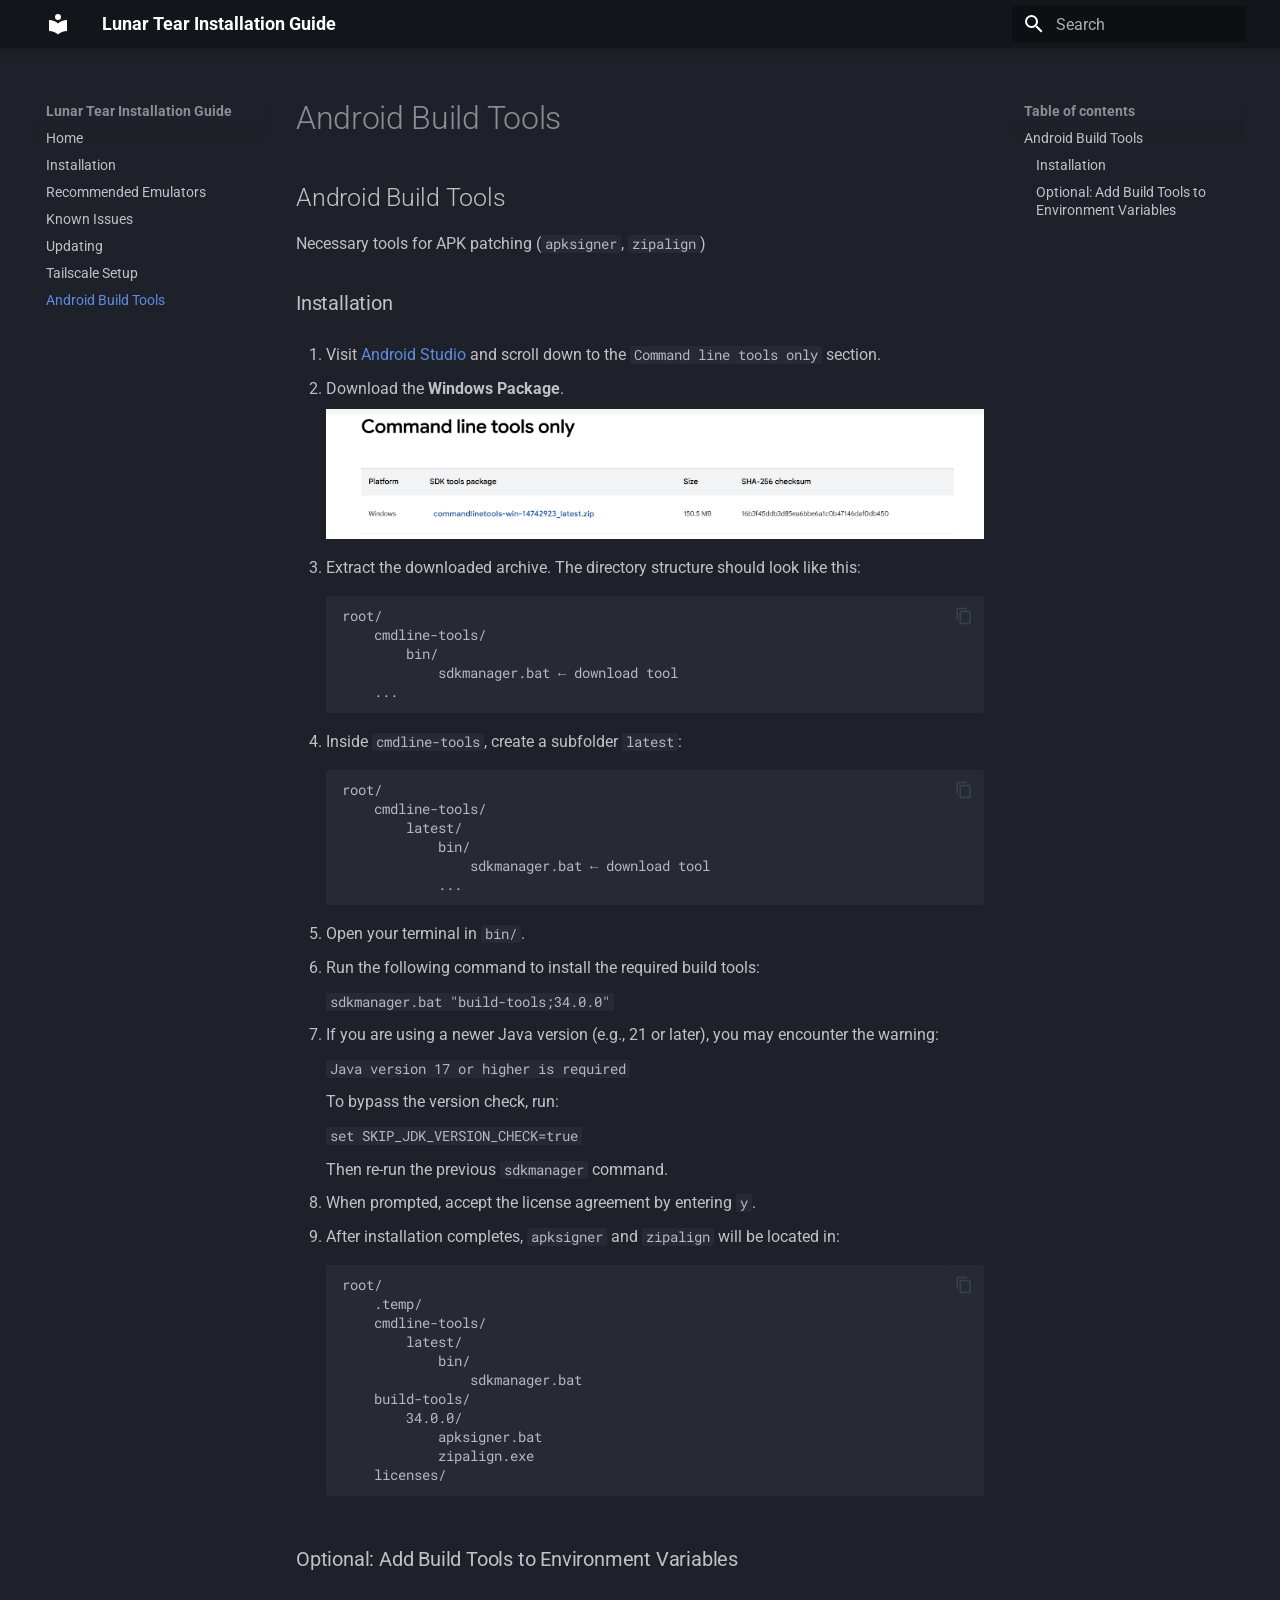
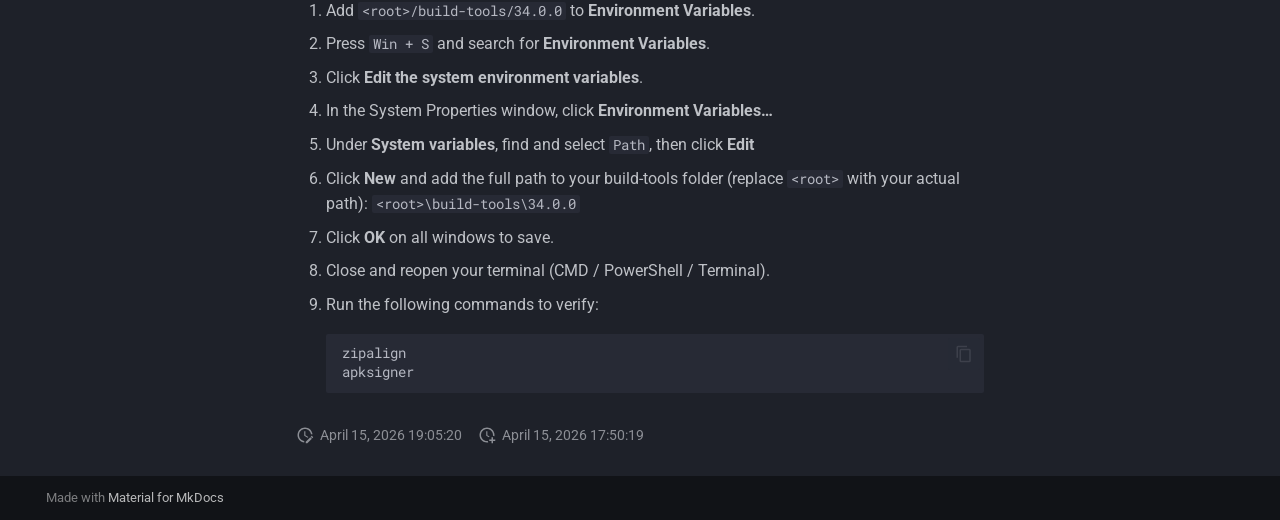
==== site/android-build-tools/index.html @ 7ff37191 "Fixes and peparations -fix new commands -add placeholders for new pages -add some emulators reccs by" ====
<!doctype html>
<html lang="en" class="no-js">
  <head>
    
      <meta charset="utf-8">
      <meta name="viewport" content="width=device-width,initial-scale=1">
      
      
      
      
        <link rel="prev" href="../tailscale-setup/">
      
      
      
        
      
      
      <link rel="icon" href="../assets/images/favicon.png">
      <meta name="generator" content="mkdocs-1.6.1, mkdocs-material-9.7.6">
    
    
      
        <title>Android Build Tools - Lunar Tear Installation Guide</title>
      
    
    
      <link rel="stylesheet" href="../assets/stylesheets/main.484c7ddc.min.css">
      
        
        <link rel="stylesheet" href="../assets/stylesheets/palette.ab4e12ef.min.css">
      
      


    
    
      
    
    
      
        
        
        <link rel="preconnect" href="https://fonts.gstatic.com" crossorigin>
        <link rel="stylesheet" href="https://fonts.googleapis.com/css?family=Roboto:300,300i,400,400i,700,700i%7CRoboto+Mono:400,400i,700,700i&display=fallback">
        <style>:root{--md-text-font:"Roboto";--md-code-font:"Roboto Mono"}</style>
      
    
    
    <script>__md_scope=new URL("..",location),__md_hash=e=>[...e].reduce(((e,_)=>(e<<5)-e+_.charCodeAt(0)),0),__md_get=(e,_=localStorage,t=__md_scope)=>JSON.parse(_.getItem(t.pathname+"."+e)),__md_set=(e,_,t=localStorage,a=__md_scope)=>{try{t.setItem(a.pathname+"."+e,JSON.stringify(_))}catch(e){}}</script>
    
      

    
    
  </head>
  
  
    
    
      
    
    
    
    
    <body dir="ltr" data-md-color-scheme="slate" data-md-color-primary="black" data-md-color-accent="white">
  
    
    <input class="md-toggle" data-md-toggle="drawer" type="checkbox" id="__drawer" autocomplete="off">
    <input class="md-toggle" data-md-toggle="search" type="checkbox" id="__search" autocomplete="off">
    <label class="md-overlay" for="__drawer"></label>
    <div data-md-component="skip">
      
        
        <a href="#android-build-tools" class="md-skip">
          Skip to content
        </a>
      
    </div>
    <div data-md-component="announce">
      
    </div>
    
    
      

  

<header class="md-header md-header--shadow" data-md-component="header">
  <nav class="md-header__inner md-grid" aria-label="Header">
    <a href=".." title="Lunar Tear Installation Guide" class="md-header__button md-logo" aria-label="Lunar Tear Installation Guide" data-md-component="logo">
      
  
  <svg xmlns="http://www.w3.org/2000/svg" viewBox="0 0 24 24"><path d="M12 8a3 3 0 0 0 3-3 3 3 0 0 0-3-3 3 3 0 0 0-3 3 3 3 0 0 0 3 3m0 3.54C9.64 9.35 6.5 8 3 8v11c3.5 0 6.64 1.35 9 3.54 2.36-2.19 5.5-3.54 9-3.54V8c-3.5 0-6.64 1.35-9 3.54"/></svg>

    </a>
    <label class="md-header__button md-icon" for="__drawer">
      
      <svg xmlns="http://www.w3.org/2000/svg" viewBox="0 0 24 24"><path d="M3 6h18v2H3zm0 5h18v2H3zm0 5h18v2H3z"/></svg>
    </label>
    <div class="md-header__title" data-md-component="header-title">
      <div class="md-header__ellipsis">
        <div class="md-header__topic">
          <span class="md-ellipsis">
            Lunar Tear Installation Guide
          </span>
        </div>
        <div class="md-header__topic" data-md-component="header-topic">
          <span class="md-ellipsis">
            
              Android Build Tools
            
          </span>
        </div>
      </div>
    </div>
    
      
        <form class="md-header__option" data-md-component="palette">
  
    
    
    
    <input class="md-option" data-md-color-media="" data-md-color-scheme="slate" data-md-color-primary="black" data-md-color-accent="white"  aria-hidden="true"  type="radio" name="__palette" id="__palette_0">
    
  
</form>
      
    
    
      <script>var palette=__md_get("__palette");if(palette&&palette.color){if("(prefers-color-scheme)"===palette.color.media){var media=matchMedia("(prefers-color-scheme: light)"),input=document.querySelector(media.matches?"[data-md-color-media='(prefers-color-scheme: light)']":"[data-md-color-media='(prefers-color-scheme: dark)']");palette.color.media=input.getAttribute("data-md-color-media"),palette.color.scheme=input.getAttribute("data-md-color-scheme"),palette.color.primary=input.getAttribute("data-md-color-primary"),palette.color.accent=input.getAttribute("data-md-color-accent")}for(var[key,value]of Object.entries(palette.color))document.body.setAttribute("data-md-color-"+key,value)}</script>
    
    
    
      
      
        <label class="md-header__button md-icon" for="__search">
          
          <svg xmlns="http://www.w3.org/2000/svg" viewBox="0 0 24 24"><path d="M9.5 3A6.5 6.5 0 0 1 16 9.5c0 1.61-.59 3.09-1.56 4.23l.27.27h.79l5 5-1.5 1.5-5-5v-.79l-.27-.27A6.52 6.52 0 0 1 9.5 16 6.5 6.5 0 0 1 3 9.5 6.5 6.5 0 0 1 9.5 3m0 2C7 5 5 7 5 9.5S7 14 9.5 14 14 12 14 9.5 12 5 9.5 5"/></svg>
        </label>
        <div class="md-search" data-md-component="search" role="dialog">
  <label class="md-search__overlay" for="__search"></label>
  <div class="md-search__inner" role="search">
    <form class="md-search__form" name="search">
      <input type="text" class="md-search__input" name="query" aria-label="Search" placeholder="Search" autocapitalize="off" autocorrect="off" autocomplete="off" spellcheck="false" data-md-component="search-query" required>
      <label class="md-search__icon md-icon" for="__search">
        
        <svg xmlns="http://www.w3.org/2000/svg" viewBox="0 0 24 24"><path d="M9.5 3A6.5 6.5 0 0 1 16 9.5c0 1.61-.59 3.09-1.56 4.23l.27.27h.79l5 5-1.5 1.5-5-5v-.79l-.27-.27A6.52 6.52 0 0 1 9.5 16 6.5 6.5 0 0 1 3 9.5 6.5 6.5 0 0 1 9.5 3m0 2C7 5 5 7 5 9.5S7 14 9.5 14 14 12 14 9.5 12 5 9.5 5"/></svg>
        
        <svg xmlns="http://www.w3.org/2000/svg" viewBox="0 0 24 24"><path d="M20 11v2H8l5.5 5.5-1.42 1.42L4.16 12l7.92-7.92L13.5 5.5 8 11z"/></svg>
      </label>
      <nav class="md-search__options" aria-label="Search">
        
        <button type="reset" class="md-search__icon md-icon" title="Clear" aria-label="Clear" tabindex="-1">
          
          <svg xmlns="http://www.w3.org/2000/svg" viewBox="0 0 24 24"><path d="M19 6.41 17.59 5 12 10.59 6.41 5 5 6.41 10.59 12 5 17.59 6.41 19 12 13.41 17.59 19 19 17.59 13.41 12z"/></svg>
        </button>
      </nav>
      
    </form>
    <div class="md-search__output">
      <div class="md-search__scrollwrap" tabindex="0" data-md-scrollfix>
        <div class="md-search-result" data-md-component="search-result">
          <div class="md-search-result__meta">
            Initializing search
          </div>
          <ol class="md-search-result__list" role="presentation"></ol>
        </div>
      </div>
    </div>
  </div>
</div>
      
    
    
  </nav>
  
</header>
    
    <div class="md-container" data-md-component="container">
      
      
        
          
        
      
      <main class="md-main" data-md-component="main">
        <div class="md-main__inner md-grid">
          
            
              
              <div class="md-sidebar md-sidebar--primary" data-md-component="sidebar" data-md-type="navigation" >
                <div class="md-sidebar__scrollwrap">
                  <div class="md-sidebar__inner">
                    



<nav class="md-nav md-nav--primary" aria-label="Navigation" data-md-level="0">
  <label class="md-nav__title" for="__drawer">
    <a href=".." title="Lunar Tear Installation Guide" class="md-nav__button md-logo" aria-label="Lunar Tear Installation Guide" data-md-component="logo">
      
  
  <svg xmlns="http://www.w3.org/2000/svg" viewBox="0 0 24 24"><path d="M12 8a3 3 0 0 0 3-3 3 3 0 0 0-3-3 3 3 0 0 0-3 3 3 3 0 0 0 3 3m0 3.54C9.64 9.35 6.5 8 3 8v11c3.5 0 6.64 1.35 9 3.54 2.36-2.19 5.5-3.54 9-3.54V8c-3.5 0-6.64 1.35-9 3.54"/></svg>

    </a>
    Lunar Tear Installation Guide
  </label>
  
  <ul class="md-nav__list" data-md-scrollfix>
    
      
      
  
  
  
  
    <li class="md-nav__item">
      <a href=".." class="md-nav__link">
        
  
  
  <span class="md-ellipsis">
    
  
    Home
  

    
  </span>
  
  

      </a>
    </li>
  

    
      
      
  
  
  
  
    <li class="md-nav__item">
      <a href="../installation/" class="md-nav__link">
        
  
  
  <span class="md-ellipsis">
    
  
    Installation
  

    
  </span>
  
  

      </a>
    </li>
  

    
      
      
  
  
  
  
    <li class="md-nav__item">
      <a href="../recommended-emulators/" class="md-nav__link">
        
  
  
  <span class="md-ellipsis">
    
  
    Recommended Emulators
  

    
  </span>
  
  

      </a>
    </li>
  

    
      
      
  
  
  
  
    <li class="md-nav__item">
      <a href="../known-issues/" class="md-nav__link">
        
  
  
  <span class="md-ellipsis">
    
  
    Known Issues
  

    
  </span>
  
  

      </a>
    </li>
  

    
      
      
  
  
  
  
    <li class="md-nav__item">
      <a href="../updating/" class="md-nav__link">
        
  
  
  <span class="md-ellipsis">
    
  
    Updating
  

    
  </span>
  
  

      </a>
    </li>
  

    
      
      
  
  
  
  
    <li class="md-nav__item">
      <a href="../tailscale-setup/" class="md-nav__link">
        
  
  
  <span class="md-ellipsis">
    
  
    Tailscale Setup
  

    
  </span>
  
  

      </a>
    </li>
  

    
      
      
  
  
    
  
  
  
    <li class="md-nav__item md-nav__item--active">
      
      <input class="md-nav__toggle md-toggle" type="checkbox" id="__toc">
      
      
      
        <label class="md-nav__link md-nav__link--active" for="__toc">
          
  
  
  <span class="md-ellipsis">
    
  
    Android Build Tools
  

    
  </span>
  
  

          <span class="md-nav__icon md-icon"></span>
        </label>
      
      <a href="./" class="md-nav__link md-nav__link--active">
        
  
  
  <span class="md-ellipsis">
    
  
    Android Build Tools
  

    
  </span>
  
  

      </a>
      
        

<nav class="md-nav md-nav--secondary" aria-label="Table of contents">
  
  
  
  
    <label class="md-nav__title" for="__toc">
      <span class="md-nav__icon md-icon"></span>
      Table of contents
    </label>
    <ul class="md-nav__list" data-md-component="toc" data-md-scrollfix>
      
        <li class="md-nav__item">
  <a href="#android-build-tools" class="md-nav__link">
    <span class="md-ellipsis">
      
        Android Build Tools
      
    </span>
  </a>
  
    <nav class="md-nav" aria-label="Android Build Tools">
      <ul class="md-nav__list">
        
          <li class="md-nav__item">
  <a href="#installation" class="md-nav__link">
    <span class="md-ellipsis">
      
        Installation
      
    </span>
  </a>
  
</li>
        
          <li class="md-nav__item">
  <a href="#optional-add-build-tools-to-environment-variables" class="md-nav__link">
    <span class="md-ellipsis">
      
        Optional: Add Build Tools to Environment Variables
      
    </span>
  </a>
  
</li>
        
      </ul>
    </nav>
  
</li>
      
    </ul>
  
</nav>
      
    </li>
  

    
  </ul>
</nav>
                  </div>
                </div>
              </div>
            
            
              
              <div class="md-sidebar md-sidebar--secondary" data-md-component="sidebar" data-md-type="toc" >
                <div class="md-sidebar__scrollwrap">
                  <div class="md-sidebar__inner">
                    

<nav class="md-nav md-nav--secondary" aria-label="Table of contents">
  
  
  
  
    <label class="md-nav__title" for="__toc">
      <span class="md-nav__icon md-icon"></span>
      Table of contents
    </label>
    <ul class="md-nav__list" data-md-component="toc" data-md-scrollfix>
      
        <li class="md-nav__item">
  <a href="#android-build-tools" class="md-nav__link">
    <span class="md-ellipsis">
      
        Android Build Tools
      
    </span>
  </a>
  
    <nav class="md-nav" aria-label="Android Build Tools">
      <ul class="md-nav__list">
        
          <li class="md-nav__item">
  <a href="#installation" class="md-nav__link">
    <span class="md-ellipsis">
      
        Installation
      
    </span>
  </a>
  
</li>
        
          <li class="md-nav__item">
  <a href="#optional-add-build-tools-to-environment-variables" class="md-nav__link">
    <span class="md-ellipsis">
      
        Optional: Add Build Tools to Environment Variables
      
    </span>
  </a>
  
</li>
        
      </ul>
    </nav>
  
</li>
      
    </ul>
  
</nav>
                  </div>
                </div>
              </div>
            
          
          
            <div class="md-content" data-md-component="content">
              
              <article class="md-content__inner md-typeset">
                
                  



  <h1>Android Build Tools</h1>

<h2 id="android-build-tools">Android Build Tools</h2>
<p>Necessary tools for APK patching (<code>apksigner</code>, <code>zipalign</code>)</p>
<h3 id="installation">Installation</h3>
<ol>
<li>
<p>Visit <a href="https://developer.android.com/studio">Android Studio</a> and scroll down to the <code>Command line tools only</code> section.</p>
</li>
<li>
<p>Download the <strong>Windows Package</strong>.</p>
<p><img alt="" src="../images/cmd_windows.png" /></p>
</li>
<li>
<p>Extract the downloaded archive. The directory structure should look like this:</p>
<pre><code>root/
    cmdline-tools/
        bin/
            sdkmanager.bat ← download tool
    ...
</code></pre>
</li>
<li>
<p>Inside <code>cmdline-tools</code>, create a subfolder <code>latest</code>:</p>
<pre><code>root/
    cmdline-tools/
        latest/
            bin/
                sdkmanager.bat ← download tool
            ...
</code></pre>
</li>
<li>
<p>Open your terminal in <code>bin/</code>.</p>
</li>
<li>
<p>Run the following command to install the required build tools:</p>
<p><code>sdkmanager.bat "build-tools;34.0.0"</code></p>
</li>
<li>
<p>If you are using a newer Java version (e.g., 21 or later), you may encounter the warning:</p>
<p><code>Java version 17 or higher is required</code></p>
<p>To bypass the version check, run:</p>
<p><code>set SKIP_JDK_VERSION_CHECK=true</code></p>
<p>Then re-run the previous <code>sdkmanager</code> command.</p>
</li>
<li>
<p>When prompted, accept the license agreement by entering <code>y</code>.</p>
</li>
<li>
<p>After installation completes, <code>apksigner</code> and <code>zipalign</code> will be located in:</p>
<pre><code>root/
    .temp/
    cmdline-tools/
        latest/
            bin/
                sdkmanager.bat
    build-tools/
        34.0.0/
            apksigner.bat
            zipalign.exe
    licenses/
</code></pre>
</li>
</ol>
<h3 id="optional-add-build-tools-to-environment-variables">Optional: Add Build Tools to Environment Variables</h3>
<ol>
<li>
<p>Add <code>&lt;root&gt;/build-tools/34.0.0</code> to <strong>Environment Variables</strong>.</p>
</li>
<li>
<p>Press <code>Win + S</code> and search for <strong>Environment Variables</strong>.</p>
</li>
<li>
<p>Click <strong>Edit the system environment variables</strong>.</p>
</li>
<li>
<p>In the System Properties window, click <strong>Environment Variables…</strong></p>
</li>
<li>
<p>Under <strong>System variables</strong>, find and select <code>Path</code>, then click <strong>Edit</strong></p>
</li>
<li>
<p>Click <strong>New</strong> and add the full path to your build-tools folder (replace <code>&lt;root&gt;</code> with your actual path): <code>&lt;root&gt;\build-tools\34.0.0</code></p>
</li>
<li>
<p>Click <strong>OK</strong> on all windows to save.</p>
</li>
<li>
<p>Close and reopen your terminal (CMD / PowerShell / Terminal).</p>
</li>
<li>
<p>Run the following commands to verify:</p>
<pre><code>zipalign
apksigner
</code></pre>
</li>
</ol>







  
    
  
  
    
  


  <aside class="md-source-file">
    
      
  <span class="md-source-file__fact">
    <span class="md-icon" title="Last update">
      <svg xmlns="http://www.w3.org/2000/svg" viewBox="0 0 24 24"><path d="M21 13.1c-.1 0-.3.1-.4.2l-1 1 2.1 2.1 1-1c.2-.2.2-.6 0-.8l-1.3-1.3c-.1-.1-.2-.2-.4-.2m-1.9 1.8-6.1 6V23h2.1l6.1-6.1zM12.5 7v5.2l4 2.4-1 1L11 13V7zM11 21.9c-5.1-.5-9-4.8-9-9.9C2 6.5 6.5 2 12 2c5.3 0 9.6 4.1 10 9.3-.3-.1-.6-.2-1-.2s-.7.1-1 .2C19.6 7.2 16.2 4 12 4c-4.4 0-8 3.6-8 8 0 4.1 3.1 7.5 7.1 7.9l-.1.2z"/></svg>
    </span>
    <span class="git-revision-date-localized-plugin git-revision-date-localized-plugin-datetime" title="April 15, 2026 19:05:20 UTC">April 15, 2026 19:05:20</span>
  </span>

    
    
      
  <span class="md-source-file__fact">
    <span class="md-icon" title="Created">
      <svg xmlns="http://www.w3.org/2000/svg" viewBox="0 0 24 24"><path d="M14.47 15.08 11 13V7h1.5v5.25l3.08 1.83c-.41.28-.79.62-1.11 1m-1.39 4.84c-.36.05-.71.08-1.08.08-4.42 0-8-3.58-8-8s3.58-8 8-8 8 3.58 8 8c0 .37-.03.72-.08 1.08.69.1 1.33.32 1.92.64.1-.56.16-1.13.16-1.72 0-5.5-4.5-10-10-10S2 6.5 2 12s4.47 10 10 10c.59 0 1.16-.06 1.72-.16-.32-.59-.54-1.23-.64-1.92M18 15v3h-3v2h3v3h2v-3h3v-2h-3v-3z"/></svg>
    </span>
    <span class="git-revision-date-localized-plugin git-revision-date-localized-plugin-datetime" title="April 15, 2026 17:50:19 UTC">April 15, 2026 17:50:19</span>
  </span>

    
    
    
  </aside>





                
              </article>
            </div>
          
          
<script>var target=document.getElementById(location.hash.slice(1));target&&target.name&&(target.checked=target.name.startsWith("__tabbed_"))</script>
        </div>
        
      </main>
      
        <footer class="md-footer">
  
  <div class="md-footer-meta md-typeset">
    <div class="md-footer-meta__inner md-grid">
      <div class="md-copyright">
  
  
    Made with
    <a href="https://squidfunk.github.io/mkdocs-material/" target="_blank" rel="noopener">
      Material for MkDocs
    </a>
  
</div>
      
    </div>
  </div>
</footer>
      
    </div>
    <div class="md-dialog" data-md-component="dialog">
      <div class="md-dialog__inner md-typeset"></div>
    </div>
    
    
    
      
      
      <script id="__config" type="application/json">{"annotate": null, "base": "..", "features": ["navigation.instant", "navigation.sections", "search.highlight", "content.code.copy"], "search": "../assets/javascripts/workers/search.2c215733.min.js", "tags": null, "translations": {"clipboard.copied": "Copied to clipboard", "clipboard.copy": "Copy to clipboard", "search.result.more.one": "1 more on this page", "search.result.more.other": "# more on this page", "search.result.none": "No matching documents", "search.result.one": "1 matching document", "search.result.other": "# matching documents", "search.result.placeholder": "Type to start searching", "search.result.term.missing": "Missing", "select.version": "Select version"}, "version": null}</script>
    
    
      <script src="../assets/javascripts/bundle.79ae519e.min.js"></script>
      
    
  </body>
</html>
---- site/assets/stylesheets/main.484c7ddc.min.css ----
@charset "UTF-8";html{-webkit-text-size-adjust:none;-moz-text-size-adjust:none;text-size-adjust:none;box-sizing:border-box}*,:after,:before{box-sizing:inherit}@media (prefers-reduced-motion){*,:after,:before{transition:none!important}}body{margin:0}a,button,input,label{-webkit-tap-highlight-color:transparent}a{color:inherit;text-decoration:none}hr{border:0;box-sizing:initial;display:block;height:.05rem;overflow:visible;padding:0}small{font-size:80%}sub,sup{line-height:1em}img{border-style:none}table{border-collapse:initial;border-spacing:0}td,th{font-weight:400;vertical-align:top}button{background:#0000;border:0;font-family:inherit;font-size:inherit;margin:0;padding:0}input{border:0;outline:none}:root{--md-primary-fg-color:#4051b5;--md-primary-fg-color--light:#5d6cc0;--md-primary-fg-color--dark:#303fa1;--md-primary-bg-color:#fff;--md-primary-bg-color--light:#ffffffb3;--md-accent-fg-color:#526cfe;--md-accent-fg-color--transparent:#526cfe1a;--md-accent-bg-color:#fff;--md-accent-bg-color--light:#ffffffb3}[data-md-color-scheme=default]{color-scheme:light}[data-md-color-scheme=default] img[src$="#gh-dark-mode-only"],[data-md-color-scheme=default] img[src$="#only-dark"]{display:none}:root,[data-md-color-scheme=default]{--md-hue:225deg;--md-default-fg-color:#000000de;--md-default-fg-color--light:#0000008a;--md-default-fg-color--lighter:#00000052;--md-default-fg-color--lightest:#00000012;--md-default-bg-color:#fff;--md-default-bg-color--light:#ffffffb3;--md-default-bg-color--lighter:#ffffff4d;--md-default-bg-color--lightest:#ffffff1f;--md-code-fg-color:#36464e;--md-code-bg-color:#f5f5f5;--md-code-bg-color--light:#f5f5f5b3;--md-code-bg-color--lighter:#f5f5f54d;--md-code-hl-color:#4287ff;--md-code-hl-color--light:#4287ff1a;--md-code-hl-number-color:#d52a2a;--md-code-hl-special-color:#db1457;--md-code-hl-function-color:#a846b9;--md-code-hl-constant-color:#6e59d9;--md-code-hl-keyword-color:#3f6ec6;--md-code-hl-string-color:#1c7d4d;--md-code-hl-name-color:var(--md-code-fg-color);--md-code-hl-operator-color:var(--md-default-fg-color--light);--md-code-hl-punctuation-color:var(--md-default-fg-color--light);--md-code-hl-comment-color:var(--md-default-fg-color--light);--md-code-hl-generic-color:var(--md-default-fg-color--light);--md-code-hl-variable-color:var(--md-default-fg-color--light);--md-typeset-color:var(--md-default-fg-color);--md-typeset-a-color:var(--md-primary-fg-color);--md-typeset-del-color:#f5503d26;--md-typeset-ins-color:#0bd57026;--md-typeset-kbd-color:#fafafa;--md-typeset-kbd-accent-color:#fff;--md-typeset-kbd-border-color:#b8b8b8;--md-typeset-mark-color:#ffff0080;--md-typeset-table-color:#0000001f;--md-typeset-table-color--light:rgba(0,0,0,.035);--md-admonition-fg-color:var(--md-default-fg-color);--md-admonition-bg-color:var(--md-default-bg-color);--md-warning-fg-color:#000000de;--md-warning-bg-color:#ff9;--md-footer-fg-color:#fff;--md-footer-fg-color--light:#ffffffb3;--md-footer-fg-color--lighter:#ffffff73;--md-footer-bg-color:#000000de;--md-footer-bg-color--dark:#00000052;--md-shadow-z1:0 0.2rem 0.5rem #0000000d,0 0 0.05rem #0000001a;--md-shadow-z2:0 0.2rem 0.5rem #0000001a,0 0 0.05rem #00000040;--md-shadow-z3:0 0.2rem 0.5rem #0003,0 0 0.05rem #00000059}.md-icon svg{fill:currentcolor;display:block;height:1.2rem;width:1.2rem}body{-webkit-font-smoothing:antialiased;-moz-osx-font-smoothing:grayscale;--md-text-font-family:var(--md-text-font,_),-apple-system,BlinkMacSystemFont,Helvetica,Arial,sans-serif;--md-code-font-family:var(--md-code-font,_),SFMono-Regular,Consolas,Menlo,monospace}aside,body,input{font-feature-settings:"kern","liga";color:var(--md-typeset-color);font-family:var(--md-text-font-family)}code,kbd,pre{font-feature-settings:"kern";font-family:var(--md-code-font-family)}:root{--md-typeset-table-sort-icon:url('data:image/svg+xml;charset=utf-8,<svg xmlns="http://www.w3.org/2000/svg" viewBox="0 0 24 24"><path d="m18 21-4-4h3V7h-3l4-4 4 4h-3v10h3M2 19v-2h10v2M2 13v-2h7v2M2 7V5h4v2z"/></svg>');--md-typeset-table-sort-icon--asc:url('data:image/svg+xml;charset=utf-8,<svg xmlns="http://www.w3.org/2000/svg" viewBox="0 0 24 24"><path d="M19 17h3l-4 4-4-4h3V3h2M2 17h10v2H2M6 5v2H2V5m0 6h7v2H2z"/></svg>');--md-typeset-table-sort-icon--desc:url('data:image/svg+xml;charset=utf-8,<svg xmlns="http://www.w3.org/2000/svg" viewBox="0 0 24 24"><path d="M19 7h3l-4-4-4 4h3v14h2M2 17h10v2H2M6 5v2H2V5m0 6h7v2H2z"/></svg>')}.md-typeset{-webkit-print-color-adjust:exact;color-adjust:exact;font-size:.8rem;line-height:1.6;overflow-wrap:break-word}@media print{.md-typeset{font-size:.68rem}}.md-typeset blockquote,.md-typeset dl,.md-typeset figure,.md-typeset ol,.md-typeset pre,.md-typeset ul{margin-bottom:1em;margin-top:1em}.md-typeset h1{color:var(--md-default-fg-color--light);font-size:2em;line-height:1.3;margin:0 0 1.25em}.md-typeset h1,.md-typeset h2{font-weight:300;letter-spacing:-.01em}.md-typeset h2{font-size:1.5625em;line-height:1.4;margin:1.6em 0 .64em}.md-typeset h3{font-size:1.25em;font-weight:400;letter-spacing:-.01em;line-height:1.5;margin:1.6em 0 .8em}.md-typeset h2+h3{margin-top:.8em}.md-typeset h4{font-weight:700;letter-spacing:-.01em;margin:1em 0}.md-typeset h5,.md-typeset h6{color:var(--md-default-fg-color--light);font-size:.8em;font-weight:700;letter-spacing:-.01em;margin:1.25em 0}.md-typeset h5{text-transform:uppercase}.md-typeset h5 code{text-transform:none}.md-typeset hr{border-bottom:.05rem solid var(--md-default-fg-color--lightest);display:flow-root;margin:1.5em 0}.md-typeset a{color:var(--md-typeset-a-color);word-break:break-word}.md-typeset a,.md-typeset a:before{transition:color 125ms}.md-typeset a:focus,.md-typeset a:hover{color:var(--md-accent-fg-color)}.md-typeset a:focus code,.md-typeset a:hover code{background-color:var(--md-accent-fg-color--transparent);color:var(--md-accent-fg-color)}.md-typeset a code{color:var(--md-typeset-a-color)}.md-typeset a.focus-visible{outline-color:var(--md-accent-fg-color);outline-offset:.2rem}.md-typeset code,.md-typeset kbd,.md-typeset pre{color:var(--md-code-fg-color);direction:ltr;font-variant-ligatures:none;transition:background-color 125ms}@media print{.md-typeset code,.md-typeset kbd,.md-typeset pre{white-space:pre-wrap}}.md-typeset code{background-color:var(--md-code-bg-color);border-radius:.1rem;-webkit-box-decoration-break:clone;box-decoration-break:clone;font-size:.85em;padding:0 .2941176471em;transition:color 125ms,background-color 125ms;word-break:break-word}.md-typeset code:not(.focus-visible){-webkit-tap-highlight-color:transparent;outline:none}.md-typeset pre{display:flow-root;line-height:1.4;position:relative}.md-typeset pre>code{-webkit-box-decoration-break:slice;box-decoration-break:slice;box-shadow:none;display:block;margin:0;outline-color:var(--md-accent-fg-color);overflow:auto;padding:.7720588235em 1.1764705882em;scrollbar-color:var(--md-default-fg-color--lighter) #0000;scrollbar-width:thin;touch-action:auto;word-break:normal}.md-typeset pre>code:hover{scrollbar-color:var(--md-accent-fg-color) #0000}.md-typeset pre>code::-webkit-scrollbar{height:.2rem;width:.2rem}.md-typeset pre>code::-webkit-scrollbar-thumb{background-color:var(--md-default-fg-color--lighter)}.md-typeset pre>code::-webkit-scrollbar-thumb:hover{background-color:var(--md-accent-fg-color)}.md-typeset kbd{background-color:var(--md-typeset-kbd-color);border-radius:.1rem;box-shadow:0 .1rem 0 .05rem var(--md-typeset-kbd-border-color),0 .1rem 0 var(--md-typeset-kbd-border-color),0 -.1rem .2rem var(--md-typeset-kbd-accent-color) inset;color:var(--md-default-fg-color);display:inline-block;font-size:.75em;padding:0 .6666666667em;vertical-align:text-top;word-break:break-word}.md-typeset mark{background-color:var(--md-typeset-mark-color);-webkit-box-decoration-break:clone;box-decoration-break:clone;color:inherit;word-break:break-word}.md-typeset abbr{cursor:help;text-decoration:none}.md-typeset [data-preview],.md-typeset abbr{border-bottom:.05rem dotted var(--md-default-fg-color--light)}.md-typeset small{opacity:.75}[dir=ltr] .md-typeset sub,[dir=ltr] .md-typeset sup{margin-left:.078125em}[dir=rtl] .md-typeset sub,[dir=rtl] .md-typeset sup{margin-right:.078125em}[dir=ltr] .md-typeset blockquote{padding-left:.6rem}[dir=rtl] .md-typeset blockquote{padding-right:.6rem}[dir=ltr] .md-typeset blockquote{border-left:.2rem solid var(--md-default-fg-color--lighter)}[dir=rtl] .md-typeset blockquote{border-right:.2rem solid var(--md-default-fg-color--lighter)}.md-typeset blockquote{color:var(--md-default-fg-color--light);margin-left:0;margin-right:0}.md-typeset ul{list-style-type:disc}.md-typeset ul[type]{list-style-type:revert-layer}[dir=ltr] .md-typeset ol,[dir=ltr] .md-typeset ul{margin-left:.625em}[dir=rtl] .md-typeset ol,[dir=rtl] .md-typeset ul{margin-right:.625em}.md-typeset ol,.md-typeset ul{padding:0}.md-typeset ol:not([hidden]),.md-typeset ul:not([hidden]){display:flow-root}.md-typeset ol ol,.md-typeset ul ol{list-style-type:lower-alpha}.md-typeset ol ol ol,.md-typeset ul ol ol{list-style-type:lower-roman}.md-typeset ol ol ol ol,.md-typeset ul ol ol ol{list-style-type:upper-alpha}.md-typeset ol ol ol ol ol,.md-typeset ul ol ol ol ol{list-style-type:upper-roman}.md-typeset ol[type],.md-typeset ul[type]{list-style-type:revert-layer}[dir=ltr] .md-typeset ol li,[dir=ltr] .md-typeset ul li{margin-left:1.25em}[dir=rtl] .md-typeset ol li,[dir=rtl] .md-typeset ul li{margin-right:1.25em}.md-typeset ol li,.md-typeset ul li{margin-bottom:.5em}.md-typeset ol li blockquote,.md-typeset ol li p,.md-typeset ul li blockquote,.md-typeset ul li p{margin:.5em 0}.md-typeset ol li:last-child,.md-typeset ul li:last-child{margin-bottom:0}[dir=ltr] .md-typeset ol li ol,[dir=ltr] .md-typeset ol li ul,[dir=ltr] .md-typeset ul li ol,[dir=ltr] .md-typeset ul li ul{margin-left:.625em}[dir=rtl] .md-typeset ol li ol,[dir=rtl] .md-typeset ol li ul,[dir=rtl] .md-typeset ul li ol,[dir=rtl] .md-typeset ul li ul{margin-right:.625em}.md-typeset ol li ol,.md-typeset ol li ul,.md-typeset ul li ol,.md-typeset ul li ul{margin-bottom:.5em;margin-top:.5em}[dir=ltr] .md-typeset dd{margin-left:1.875em}[dir=rtl] .md-typeset dd{margin-right:1.875em}.md-typeset dd{margin-bottom:1.5em;margin-top:1em}.md-typeset img,.md-typeset svg,.md-typeset video{height:auto;max-width:100%}.md-typeset img[align=left]{margin:1em 1em 1em 0}.md-typeset img[align=right]{margin:1em 0 1em 1em}.md-typeset img[align]:only-child{margin-top:0}.md-typeset figure{display:flow-root;margin:1em auto;max-width:100%;text-align:center;width:fit-content}.md-typeset figure img{display:block;margin:0 auto}.md-typeset figcaption{font-style:italic;margin:1em auto;max-width:24rem}.md-typeset iframe{max-width:100%}.md-typeset table:not([class]){background-color:var(--md-default-bg-color);border:.05rem solid var(--md-typeset-table-color);border-radius:.1rem;display:inline-block;font-size:.64rem;max-width:100%;overflow:auto;touch-action:auto}@media print{.md-typeset table:not([class]){display:table}}.md-typeset table:not([class])+*{margin-top:1.5em}.md-typeset table:not([class]) td>:first-child,.md-typeset table:not([class]) th>:first-child{margin-top:0}.md-typeset table:not([class]) td>:last-child,.md-typeset table:not([class]) th>:last-child{margin-bottom:0}.md-typeset table:not([class]) td:not([align]),.md-typeset table:not([class]) th:not([align]){text-align:left}[dir=rtl] .md-typeset table:not([class]) td:not([align]),[dir=rtl] .md-typeset table:not([class]) th:not([align]){text-align:right}.md-typeset table:not([class]) th{font-weight:700;min-width:5rem;padding:.9375em 1.25em;vertical-align:top}.md-typeset table:not([class]) td{border-top:.05rem solid var(--md-typeset-table-color);padding:.9375em 1.25em;vertical-align:top}.md-typeset table:not([class]) tbody tr{transition:background-color 125ms}.md-typeset table:not([class]) tbody tr:hover{background-color:var(--md-typeset-table-color--light);box-shadow:0 .05rem 0 var(--md-default-bg-color) inset}.md-typeset table:not([class]) a{word-break:normal}.md-typeset table th[role=columnheader]{cursor:pointer}[dir=ltr] .md-typeset table th[role=columnheader]:after{margin-left:.5em}[dir=rtl] .md-typeset table th[role=columnheader]:after{margin-right:.5em}.md-typeset table th[role=columnheader]:after{content:"";display:inline-block;height:1.2em;-webkit-mask-image:var(--md-typeset-table-sort-icon);mask-image:var(--md-typeset-table-sort-icon);-webkit-mask-repeat:no-repeat;mask-repeat:no-repeat;-webkit-mask-size:contain;mask-size:contain;transition:background-color 125ms;vertical-align:text-bottom;width:1.2em}.md-typeset table th[role=columnheader]:hover:after{background-color:var(--md-default-fg-color--lighter)}.md-typeset table th[role=columnheader][aria-sort=ascending]:after{background-color:var(--md-default-fg-color--light);-webkit-mask-image:var(--md-typeset-table-sort-icon--asc);mask-image:var(--md-typeset-table-sort-icon--asc)}.md-typeset table th[role=columnheader][aria-sort=descending]:after{background-color:var(--md-default-fg-color--light);-webkit-mask-image:var(--md-typeset-table-sort-icon--desc);mask-image:var(--md-typeset-table-sort-icon--desc)}.md-typeset__scrollwrap{margin:1em -.8rem;overflow-x:auto;touch-action:auto}.md-typeset__table{display:inline-block;margin-bottom:.5em;padding:0 .8rem}@media print{.md-typeset__table{display:block}}html .md-typeset__table table{display:table;margin:0;overflow:hidden;width:100%}@media screen and (max-width:44.984375em){.md-content__inner>pre{margin:1em -.8rem}.md-content__inner>pre code{border-radius:0}}.md-typeset .md-author{border-radius:100%;display:block;flex-shrink:0;height:1.6rem;overflow:hidden;position:relative;transition:color 125ms,transform 125ms;width:1.6rem}.md-typeset .md-author img{display:block}.md-typeset .md-author--more{background:var(--md-default-fg-color--lightest);color:var(--md-default-fg-color--lighter);font-size:.6rem;font-weight:700;line-height:1.6rem;text-align:center}.md-typeset .md-author--long{height:2.4rem;width:2.4rem}.md-typeset a.md-author{transform:scale(1)}.md-typeset a.md-author img{border-radius:100%;filter:grayscale(100%) opacity(75%);transition:filter 125ms}.md-typeset a.md-author:focus,.md-typeset a.md-author:hover{transform:scale(1.1);z-index:1}.md-typeset a.md-author:focus img,.md-typeset a.md-author:hover img{filter:grayscale(0)}.md-banner{background-color:var(--md-footer-bg-color);color:var(--md-footer-fg-color);overflow:auto}@media print{.md-banner{display:none}}.md-banner--warning{background-color:var(--md-warning-bg-color);color:var(--md-warning-fg-color)}.md-banner__inner{font-size:.7rem;margin:.6rem auto;padding:0 .8rem}[dir=ltr] .md-banner__button{float:right}[dir=rtl] .md-banner__button{float:left}.md-banner__button{color:inherit;cursor:pointer;transition:opacity .25s}.no-js .md-banner__button{display:none}.md-banner__button:hover{opacity:.7}html{font-size:125%;height:100%;overflow-x:hidden}@media screen and (min-width:100em){html{font-size:137.5%}}@media screen and (min-width:125em){html{font-size:150%}}body{background-color:var(--md-default-bg-color);display:flex;flex-direction:column;font-size:.5rem;min-height:100%;position:relative;width:100%}@media print{body{display:block}}@media screen and (max-width:59.984375em){body[data-md-scrolllock]{position:fixed}}.md-grid{margin-left:auto;margin-right:auto;max-width:61rem}.md-container{display:flex;flex-direction:column;flex-grow:1}@media print{.md-container{display:block}}.md-main{flex-grow:1}.md-main__inner{display:flex;height:100%;margin-top:1.5rem}.md-ellipsis{overflow:hidden;text-overflow:ellipsis}.md-toggle{display:none}.md-option{height:0;opacity:0;position:absolute;width:0}.md-option:checked+label:not([hidden]){display:block}.md-option.focus-visible+label{outline-color:var(--md-accent-fg-color);outline-style:auto}.md-skip{background-color:var(--md-default-fg-color);border-radius:.1rem;color:var(--md-default-bg-color);font-size:.64rem;margin:.5rem;opacity:0;outline-color:var(--md-accent-fg-color);padding:.3rem .5rem;position:fixed;transform:translateY(.4rem);z-index:-1}.md-skip:focus{opacity:1;transform:translateY(0);transition:transform .25s cubic-bezier(.4,0,.2,1),opacity 175ms 75ms;z-index:10}@page{margin:25mm}:root{--md-clipboard-icon:url('data:image/svg+xml;charset=utf-8,<svg xmlns="http://www.w3.org/2000/svg" viewBox="0 0 24 24"><path d="M19 21H8V7h11m0-2H8a2 2 0 0 0-2 2v14a2 2 0 0 0 2 2h11a2 2 0 0 0 2-2V7a2 2 0 0 0-2-2m-3-4H4a2 2 0 0 0-2 2v14h2V3h12z"/></svg>')}.md-clipboard{border-radius:.1rem;color:var(--md-default-fg-color--lightest);cursor:pointer;height:1.5em;outline-color:var(--md-accent-fg-color);outline-offset:.1rem;transition:color .25s;width:1.5em;z-index:1}@media print{.md-clipboard{display:none}}.md-clipboard:not(.focus-visible){-webkit-tap-highlight-color:transparent;outline:none}:hover>.md-clipboard{color:var(--md-default-fg-color--light)}.md-clipboard:focus,.md-clipboard:hover{color:var(--md-accent-fg-color)}.md-clipboard:after{background-color:currentcolor;content:"";display:block;height:1.125em;margin:0 auto;-webkit-mask-image:var(--md-clipboard-icon);mask-image:var(--md-clipboard-icon);-webkit-mask-position:center;mask-position:center;-webkit-mask-repeat:no-repeat;mask-repeat:no-repeat;-webkit-mask-size:contain;mask-size:contain;width:1.125em}.md-clipboard--inline{cursor:pointer}.md-clipboard--inline code{transition:color .25s,background-color .25s}.md-clipboard--inline:focus code,.md-clipboard--inline:hover code{background-color:var(--md-accent-fg-color--transparent);color:var(--md-accent-fg-color)}:root{--md-code-select-icon:url('data:image/svg+xml;charset=utf-8,<svg xmlns="http://www.w3.org/2000/svg" viewBox="0 0 24 24"><path d="M19 19h-4v2h4c1.1 0 2-.9 2-2v-4h-2m0-12h-4v2h4v4h2V5c0-1.1-.9-2-2-2M5 5h4V3H5c-1.1 0-2 .9-2 2v4h2m0 6H3v4c0 1.1.9 2 2 2h4v-2H5zm2-4h2v2H7zm4 0h2v2h-2zm4 0h2v2h-2zM7 7h2v2H7zm4 0h2v2h-2zm4 0h2v2h-2zm-8 8h2v2H7zm4 0h2v2h-2zm4 0h2v2h-2z"/></svg>');--md-code-copy-icon:url('data:image/svg+xml;charset=utf-8,<svg xmlns="http://www.w3.org/2000/svg" viewBox="0 0 24 24"><path d="M19 21H8V7h11m0-2H8a2 2 0 0 0-2 2v14a2 2 0 0 0 2 2h11a2 2 0 0 0 2-2V7a2 2 0 0 0-2-2m-3-4H4a2 2 0 0 0-2 2v14h2V3h12z"/></svg>')}.md-typeset .md-code__content{display:grid}.md-code__nav{background-color:var(--md-code-bg-color--lighter);border-radius:.1rem;display:flex;gap:.2rem;padding:.2rem;position:absolute;right:.25em;top:.25em;transition:background-color .25s;z-index:1}:hover>.md-code__nav{background-color:var(--md-code-bg-color--light)}.md-code__button{color:var(--md-default-fg-color--lightest);cursor:pointer;display:block;height:1.5em;outline-color:var(--md-accent-fg-color);outline-offset:.1rem;transition:color .25s;width:1.5em}:hover>*>.md-code__button{color:var(--md-default-fg-color--light)}.md-code__button.focus-visible,.md-code__button:hover{color:var(--md-accent-fg-color)}.md-code__button--active{color:var(--md-default-fg-color)!important}.md-code__button:after{background-color:currentcolor;content:"";display:block;height:1.125em;margin:0 auto;-webkit-mask-position:center;mask-position:center;-webkit-mask-repeat:no-repeat;mask-repeat:no-repeat;-webkit-mask-size:contain;mask-size:contain;width:1.125em}.md-code__button[data-md-type=select]:after{-webkit-mask-image:var(--md-code-select-icon);mask-image:var(--md-code-select-icon)}.md-code__button[data-md-type=copy]:after{-webkit-mask-image:var(--md-code-copy-icon);mask-image:var(--md-code-copy-icon)}@keyframes consent{0%{opacity:0;transform:translateY(100%)}to{opacity:1;transform:translateY(0)}}@keyframes overlay{0%{opacity:0}to{opacity:1}}.md-consent__overlay{animation:overlay .25s both;-webkit-backdrop-filter:blur(.1rem);backdrop-filter:blur(.1rem);background-color:#0000008a;height:100%;opacity:1;position:fixed;top:0;width:100%;z-index:5}.md-consent__inner{animation:consent .5s cubic-bezier(.1,.7,.1,1) both;background-color:var(--md-default-bg-color);border:0;border-radius:.1rem;bottom:0;box-shadow:0 0 .2rem #0000001a,0 .2rem .4rem #0003;max-height:100%;overflow:auto;padding:0;position:fixed;width:100%;z-index:5}.md-consent__form{padding:.8rem}.md-consent__settings{display:none;margin:1em 0}input:checked+.md-consent__settings{display:block}.md-consent__controls{margin-bottom:.8rem}.md-typeset .md-consent__controls .md-button{display:inline}@media screen and (max-width:44.984375em){.md-typeset .md-consent__controls .md-button{display:block;margin-top:.4rem;text-align:center;width:100%}}.md-consent label{cursor:pointer}.md-content{flex-grow:1;min-width:0}.md-content__inner{margin:0 .8rem 1.2rem;padding-top:.6rem}@media screen and (min-width:76.25em){[dir=ltr] .md-sidebar--primary:not([hidden])~.md-content>.md-content__inner{margin-left:1.2rem}[dir=ltr] .md-sidebar--secondary:not([hidden])~.md-content>.md-content__inner,[dir=rtl] .md-sidebar--primary:not([hidden])~.md-content>.md-content__inner{margin-right:1.2rem}[dir=rtl] .md-sidebar--secondary:not([hidden])~.md-content>.md-content__inner{margin-left:1.2rem}}.md-content__inner:before{content:"";display:block;height:.4rem}.md-content__inner>:last-child{margin-bottom:0}[dir=ltr] .md-content__button{float:right}[dir=rtl] .md-content__button{float:left}[dir=ltr] .md-content__button{margin-left:.4rem}[dir=rtl] .md-content__button{margin-right:.4rem}.md-content__button{margin:.4rem 0;padding:0}@media print{.md-content__button{display:none}}.md-typeset .md-content__button{color:var(--md-default-fg-color--lighter)}.md-content__button svg{display:inline;vertical-align:top}[dir=rtl] .md-content__button svg{transform:scaleX(-1)}[dir=ltr] .md-dialog{right:.8rem}[dir=rtl] .md-dialog{left:.8rem}.md-dialog{background-color:var(--md-default-fg-color);border-radius:.1rem;bottom:.8rem;box-shadow:var(--md-shadow-z3);min-width:11.1rem;opacity:0;padding:.4rem .6rem;pointer-events:none;position:fixed;transform:translateY(100%);transition:transform 0ms .4s,opacity .4s;z-index:4}@media print{.md-dialog{display:none}}.md-dialog--active{opacity:1;pointer-events:auto;transform:translateY(0);transition:transform .4s cubic-bezier(.075,.85,.175,1),opacity .4s}.md-dialog__inner{color:var(--md-default-bg-color);font-size:.7rem}.md-feedback{margin:2em 0 1em;text-align:center}.md-feedback fieldset{border:none;margin:0;padding:0}.md-feedback__title{font-weight:700;margin:1em auto}.md-feedback__inner{position:relative}.md-feedback__list{display:flex;flex-wrap:wrap;place-content:baseline center;position:relative}.md-feedback__list:hover .md-icon:not(:disabled){color:var(--md-default-fg-color--lighter)}:disabled .md-feedback__list{min-height:1.8rem}.md-feedback__icon{color:var(--md-default-fg-color--light);cursor:pointer;flex-shrink:0;margin:0 .1rem;transition:color 125ms}.md-feedback__icon:not(:disabled).md-icon:hover{color:var(--md-accent-fg-color)}.md-feedback__icon:disabled{color:var(--md-default-fg-color--lightest);pointer-events:none}.md-feedback__note{opacity:0;position:relative;transform:translateY(.4rem);transition:transform .4s cubic-bezier(.1,.7,.1,1),opacity .15s}.md-feedback__note>*{margin:0 auto;max-width:16rem}:disabled .md-feedback__note{opacity:1;transform:translateY(0)}@media print{.md-feedback{display:none}}.md-footer{background-color:var(--md-footer-bg-color);color:var(--md-footer-fg-color)}@media print{.md-footer{display:none}}.md-footer__inner{justify-content:space-between;overflow:auto;padding:.2rem}.md-footer__inner:not([hidden]){display:flex}.md-footer__link{align-items:end;display:flex;flex-grow:0.01;margin-bottom:.4rem;margin-top:1rem;max-width:100%;outline-color:var(--md-accent-fg-color);overflow:hidden;transition:opacity .25s}.md-footer__link:focus,.md-footer__link:hover{opacity:.7}[dir=rtl] .md-footer__link svg{transform:scaleX(-1)}@media screen and (max-width:44.984375em){.md-footer__link--prev{flex-shrink:0}.md-footer__link--prev .md-footer__title{display:none}}[dir=ltr] .md-footer__link--next{margin-left:auto}[dir=rtl] .md-footer__link--next{margin-right:auto}.md-footer__link--next{text-align:right}[dir=rtl] .md-footer__link--next{text-align:left}.md-footer__title{flex-grow:1;font-size:.9rem;margin-bottom:.7rem;max-width:calc(100% - 2.4rem);padding:0 1rem;white-space:nowrap}.md-footer__button{margin:.2rem;padding:.4rem}.md-footer__direction{font-size:.64rem;opacity:.7}.md-footer-meta{background-color:var(--md-footer-bg-color--dark)}.md-footer-meta__inner{display:flex;flex-wrap:wrap;justify-content:space-between;padding:.2rem}html .md-footer-meta.md-typeset a{color:var(--md-footer-fg-color--light)}html .md-footer-meta.md-typeset a:focus,html .md-footer-meta.md-typeset a:hover{color:var(--md-footer-fg-color)}.md-copyright{color:var(--md-footer-fg-color--lighter);font-size:.64rem;margin:auto .6rem;padding:.4rem 0;width:100%}@media screen and (min-width:45em){.md-copyright{width:auto}}.md-copyright__highlight{color:var(--md-footer-fg-color--light)}.md-social{display:inline-flex;gap:.2rem;margin:0 .4rem;padding:.2rem 0 .6rem}@media screen and (min-width:45em){.md-social{padding:.6rem 0}}.md-social__link{display:inline-block;height:1.6rem;text-align:center;width:1.6rem}.md-social__link:before{line-height:1.9}.md-social__link svg{fill:currentcolor;max-height:.8rem;vertical-align:-25%}.md-typeset .md-button{border:.1rem solid;border-radius:.1rem;color:var(--md-primary-fg-color);cursor:pointer;display:inline-block;font-weight:700;padding:.625em 2em;transition:color 125ms,background-color 125ms,border-color 125ms}.md-typeset .md-button--primary{background-color:var(--md-primary-fg-color);border-color:var(--md-primary-fg-color);color:var(--md-primary-bg-color)}.md-typeset .md-button:focus,.md-typeset .md-button:hover{background-color:var(--md-accent-fg-color);border-color:var(--md-accent-fg-color);color:var(--md-accent-bg-color)}[dir=ltr] .md-typeset .md-input{border-top-left-radius:.1rem}[dir=ltr] .md-typeset .md-input,[dir=rtl] .md-typeset .md-input{border-top-right-radius:.1rem}[dir=rtl] .md-typeset .md-input{border-top-left-radius:.1rem}.md-typeset .md-input{border-bottom:.1rem solid var(--md-default-fg-color--lighter);box-shadow:var(--md-shadow-z1);font-size:.8rem;height:1.8rem;padding:0 .6rem;transition:border .25s,box-shadow .25s}.md-typeset .md-input:focus,.md-typeset .md-input:hover{border-bottom-color:var(--md-accent-fg-color);box-shadow:var(--md-shadow-z2)}.md-typeset .md-input--stretch{width:100%}.md-header{background-color:var(--md-primary-fg-color);box-shadow:0 0 .2rem #0000,0 .2rem .4rem #0000;color:var(--md-primary-bg-color);display:block;left:0;position:sticky;right:0;top:0;z-index:4}@media print{.md-header{display:none}}.md-header[hidden]{transform:translateY(-100%);transition:transform .25s cubic-bezier(.8,0,.6,1),box-shadow .25s}.md-header--shadow{box-shadow:0 0 .2rem #0000001a,0 .2rem .4rem #0003;transition:transform .25s cubic-bezier(.1,.7,.1,1),box-shadow .25s}.md-header__inner{align-items:center;display:flex;padding:0 .2rem}.md-header__button{color:currentcolor;cursor:pointer;margin:.2rem;outline-color:var(--md-accent-fg-color);padding:.4rem;position:relative;transition:opacity .25s;vertical-align:middle;z-index:1}.md-header__button:hover{opacity:.7}.md-header__button:not([hidden]){display:inline-block}.md-header__button:not(.focus-visible){-webkit-tap-highlight-color:transparent;outline:none}.md-header__button.md-logo{margin:.2rem;padding:.4rem}@media screen and (max-width:76.234375em){.md-header__button.md-logo{display:none}}.md-header__button.md-logo img,.md-header__button.md-logo svg{fill:currentcolor;display:block;height:1.2rem;width:auto}@media screen and (min-width:60em){.md-header__button[for=__search]{display:none}}.no-js .md-header__button[for=__search]{display:none}[dir=rtl] .md-header__button[for=__search] svg{transform:scaleX(-1)}@media screen and (min-width:76.25em){.md-header__button[for=__drawer]{display:none}}.md-header__topic{display:flex;max-width:100%;position:absolute;transition:transform .4s cubic-bezier(.1,.7,.1,1),opacity .15s;white-space:nowrap}.md-header__topic+.md-header__topic{opacity:0;pointer-events:none;transform:translateX(1.25rem);transition:transform .4s cubic-bezier(1,.7,.1,.1),opacity .15s;z-index:-1}[dir=rtl] .md-header__topic+.md-header__topic{transform:translateX(-1.25rem)}.md-header__topic:first-child{font-weight:700}[dir=ltr] .md-header__title{margin-left:1rem;margin-right:.4rem}[dir=rtl] .md-header__title{margin-left:.4rem;margin-right:1rem}.md-header__title{flex-grow:1;font-size:.9rem;height:2.4rem;line-height:2.4rem}.md-header__title--active .md-header__topic{opacity:0;pointer-events:none;transform:translateX(-1.25rem);transition:transform .4s cubic-bezier(1,.7,.1,.1),opacity .15s;z-index:-1}[dir=rtl] .md-header__title--active .md-header__topic{transform:translateX(1.25rem)}.md-header__title--active .md-header__topic+.md-header__topic{opacity:1;pointer-events:auto;transform:translateX(0);transition:transform .4s cubic-bezier(.1,.7,.1,1),opacity .15s;z-index:0}.md-header__title>.md-header__ellipsis{height:100%;position:relative;width:100%}.md-header__option{display:flex;flex-shrink:0;max-width:100%;transition:max-width 0ms .25s,opacity .25s .25s;white-space:nowrap}[data-md-toggle=search]:checked~.md-header .md-header__option{max-width:0;opacity:0;transition:max-width 0ms,opacity 0ms}.md-header__option>input{bottom:0}.md-header__source{display:none}@media screen and (min-width:60em){[dir=ltr] .md-header__source{margin-left:1rem}[dir=rtl] .md-header__source{margin-right:1rem}.md-header__source{display:block;max-width:11.7rem;width:11.7rem}}@media screen and (min-width:76.25em){[dir=ltr] .md-header__source{margin-left:1.4rem}[dir=rtl] .md-header__source{margin-right:1.4rem}}.md-meta{color:var(--md-default-fg-color--light);font-size:.7rem;line-height:1.3}.md-meta__list{display:inline-flex;flex-wrap:wrap;list-style:none;margin:0;padding:0}.md-meta__item:not(:last-child):after{content:"·";margin-left:.2rem;margin-right:.2rem}.md-meta__link{color:var(--md-typeset-a-color)}.md-meta__link:focus,.md-meta__link:hover{color:var(--md-accent-fg-color)}.md-draft{background-color:#ff1744;border-radius:.125em;color:#fff;display:inline-block;font-weight:700;padding-left:.5714285714em;padding-right:.5714285714em}:root{--md-nav-icon--prev:url('data:image/svg+xml;charset=utf-8,<svg xmlns="http://www.w3.org/2000/svg" viewBox="0 0 24 24"><path d="M20 11v2H8l5.5 5.5-1.42 1.42L4.16 12l7.92-7.92L13.5 5.5 8 11z"/></svg>');--md-nav-icon--next:url('data:image/svg+xml;charset=utf-8,<svg xmlns="http://www.w3.org/2000/svg" viewBox="0 0 24 24"><path d="M8.59 16.58 13.17 12 8.59 7.41 10 6l6 6-6 6z"/></svg>');--md-toc-icon:url('data:image/svg+xml;charset=utf-8,<svg xmlns="http://www.w3.org/2000/svg" viewBox="0 0 24 24"><path d="M3 9h14V7H3zm0 4h14v-2H3zm0 4h14v-2H3zm16 0h2v-2h-2zm0-10v2h2V7zm0 6h2v-2h-2z"/></svg>')}.md-nav{font-size:.7rem;line-height:1.3}.md-nav__title{color:var(--md-default-fg-color--light);display:block;font-weight:700;overflow:hidden;padding:0 .6rem;text-overflow:ellipsis}.md-nav__title .md-nav__button{display:none}.md-nav__title .md-nav__button img{height:100%;width:auto}.md-nav__title .md-nav__button.md-logo img,.md-nav__title .md-nav__button.md-logo svg{fill:currentcolor;display:block;height:2.4rem;max-width:100%;object-fit:contain;width:auto}.md-nav__list{list-style:none;margin:0;padding:0}.md-nav__link{align-items:flex-start;display:flex;gap:.4rem;margin-top:.625em;scroll-snap-align:start;transition:color 125ms}.md-nav__link--passed,.md-nav__link--passed code{color:var(--md-default-fg-color--light)}.md-nav__item .md-nav__link--active,.md-nav__item .md-nav__link--active code{color:var(--md-typeset-a-color)}.md-nav__link .md-ellipsis{position:relative}.md-nav__link .md-ellipsis code{word-break:normal}[dir=ltr] .md-nav__link .md-icon:last-child{margin-left:auto}[dir=rtl] .md-nav__link .md-icon:last-child{margin-right:auto}.md-nav__link .md-typeset{font-size:.7rem;line-height:1.3}.md-nav__link svg{fill:currentcolor;flex-shrink:0;height:1.3em;position:relative}.md-nav__link[for]:focus,.md-nav__link[for]:hover,.md-nav__link[href]:focus,.md-nav__link[href]:hover{color:var(--md-accent-fg-color);cursor:pointer}.md-nav__link[for]:focus code,.md-nav__link[for]:hover code,.md-nav__link[href]:focus code,.md-nav__link[href]:hover code{background-color:var(--md-accent-fg-color--transparent);color:var(--md-accent-fg-color)}.md-nav__link.focus-visible{outline-color:var(--md-accent-fg-color);outline-offset:.2rem}.md-nav--primary .md-nav__link[for=__toc]{display:none}.md-nav--primary .md-nav__link[for=__toc] .md-icon:after{background-color:currentcolor;display:block;height:100%;-webkit-mask-image:var(--md-toc-icon);mask-image:var(--md-toc-icon);width:100%}.md-nav--primary .md-nav__link[for=__toc]~.md-nav{display:none}.md-nav__container>.md-nav__link{margin-top:0}.md-nav__container>.md-nav__link:first-child{flex-grow:1;min-width:0}.md-nav__icon{flex-shrink:0}.md-nav__source{display:none}@media screen and (max-width:76.234375em){.md-nav--primary,.md-nav--primary .md-nav{background-color:var(--md-default-bg-color);display:flex;flex-direction:column;height:100%;left:0;position:absolute;right:0;top:0;z-index:1}.md-nav--primary .md-nav__item,.md-nav--primary .md-nav__title{font-size:.8rem;line-height:1.5}.md-nav--primary .md-nav__title{background-color:var(--md-default-fg-color--lightest);color:var(--md-default-fg-color--light);cursor:pointer;height:5.6rem;line-height:2.4rem;padding:3rem .8rem .2rem;position:relative;white-space:nowrap}[dir=ltr] .md-nav--primary .md-nav__title .md-nav__icon{left:.4rem}[dir=rtl] .md-nav--primary .md-nav__title .md-nav__icon{right:.4rem}.md-nav--primary .md-nav__title .md-nav__icon{display:block;height:1.2rem;margin:.2rem;position:absolute;top:.4rem;width:1.2rem}.md-nav--primary .md-nav__title .md-nav__icon:after{background-color:currentcolor;content:"";display:block;height:100%;-webkit-mask-image:var(--md-nav-icon--prev);mask-image:var(--md-nav-icon--prev);-webkit-mask-position:center;mask-position:center;-webkit-mask-repeat:no-repeat;mask-repeat:no-repeat;-webkit-mask-size:contain;mask-size:contain;width:100%}.md-nav--primary .md-nav__title~.md-nav__list{background-color:var(--md-default-bg-color);box-shadow:0 .05rem 0 var(--md-default-fg-color--lightest) inset;overflow-y:auto;scroll-snap-type:y mandatory;touch-action:pan-y}.md-nav--primary .md-nav__title~.md-nav__list>:first-child{border-top:0}.md-nav--primary .md-nav__title[for=__drawer]{background-color:var(--md-primary-fg-color);color:var(--md-primary-bg-color);font-weight:700}.md-nav--primary .md-nav__title .md-logo{display:block;left:.2rem;margin:.2rem;padding:.4rem;position:absolute;right:.2rem;top:.2rem}.md-nav--primary .md-nav__list{flex:1}.md-nav--primary .md-nav__item{border-top:.05rem solid var(--md-default-fg-color--lightest)}.md-nav--primary .md-nav__item--active>.md-nav__link{color:var(--md-typeset-a-color)}.md-nav--primary .md-nav__item--active>.md-nav__link:focus,.md-nav--primary .md-nav__item--active>.md-nav__link:hover{color:var(--md-accent-fg-color)}.md-nav--primary .md-nav__link{margin-top:0;padding:.6rem .8rem}.md-nav--primary .md-nav__link svg{margin-top:.1em}.md-nav--primary .md-nav__link>.md-nav__link{padding:0}[dir=ltr] .md-nav--primary .md-nav__link .md-nav__icon{margin-right:-.2rem}[dir=rtl] .md-nav--primary .md-nav__link .md-nav__icon{margin-left:-.2rem}.md-nav--primary .md-nav__link .md-nav__icon{font-size:1.2rem;height:1.2rem;width:1.2rem}.md-nav--primary .md-nav__link .md-nav__icon:after{background-color:currentcolor;content:"";display:block;height:100%;-webkit-mask-image:var(--md-nav-icon--next);mask-image:var(--md-nav-icon--next);-webkit-mask-position:center;mask-position:center;-webkit-mask-repeat:no-repeat;mask-repeat:no-repeat;-webkit-mask-size:contain;mask-size:contain;width:100%}[dir=rtl] .md-nav--primary .md-nav__icon:after{transform:scale(-1)}.md-nav--primary .md-nav--secondary .md-nav{background-color:initial;position:static}[dir=ltr] .md-nav--primary .md-nav--secondary .md-nav .md-nav__link{padding-left:1.4rem}[dir=rtl] .md-nav--primary .md-nav--secondary .md-nav .md-nav__link{padding-right:1.4rem}[dir=ltr] .md-nav--primary .md-nav--secondary .md-nav .md-nav .md-nav__link{padding-left:2rem}[dir=rtl] .md-nav--primary .md-nav--secondary .md-nav .md-nav .md-nav__link{padding-right:2rem}[dir=ltr] .md-nav--primary .md-nav--secondary .md-nav .md-nav .md-nav .md-nav__link{padding-left:2.6rem}[dir=rtl] .md-nav--primary .md-nav--secondary .md-nav .md-nav .md-nav .md-nav__link{padding-right:2.6rem}[dir=ltr] .md-nav--primary .md-nav--secondary .md-nav .md-nav .md-nav .md-nav .md-nav__link{padding-left:3.2rem}[dir=rtl] .md-nav--primary .md-nav--secondary .md-nav .md-nav .md-nav .md-nav .md-nav__link{padding-right:3.2rem}.md-nav--secondary{background-color:initial}.md-nav__toggle~.md-nav{display:flex;opacity:0;transform:translateX(100%);transition:transform .25s cubic-bezier(.8,0,.6,1),opacity 125ms 50ms}[dir=rtl] .md-nav__toggle~.md-nav{transform:translateX(-100%)}.md-nav__toggle:checked~.md-nav{opacity:1;transform:translateX(0);transition:transform .25s cubic-bezier(.4,0,.2,1),opacity 125ms 125ms}.md-nav__toggle:checked~.md-nav>.md-nav__list{backface-visibility:hidden}}@media screen and (max-width:59.984375em){.md-nav--primary .md-nav__link[for=__toc]{display:flex}.md-nav--primary .md-nav__link[for=__toc] .md-icon:after{content:""}.md-nav--primary .md-nav__link[for=__toc]+.md-nav__link{display:none}.md-nav--primary .md-nav__link[for=__toc]~.md-nav{display:flex}.md-nav__source{background-color:var(--md-primary-fg-color--dark);color:var(--md-primary-bg-color);display:block;padding:0 .2rem}}@media screen and (min-width:60em) and (max-width:76.234375em){.md-nav--integrated .md-nav__link[for=__toc]{display:flex}.md-nav--integrated .md-nav__link[for=__toc] .md-icon:after{content:""}.md-nav--integrated .md-nav__link[for=__toc]+.md-nav__link{display:none}.md-nav--integrated .md-nav__link[for=__toc]~.md-nav{display:flex}}@media screen and (min-width:60em){.md-nav{margin-bottom:-.4rem}.md-nav--secondary .md-nav__title{background:var(--md-default-bg-color);box-shadow:0 0 .4rem .4rem var(--md-default-bg-color);position:sticky;top:0;z-index:1}.md-nav--secondary .md-nav__title[for=__toc]{scroll-snap-align:start}.md-nav--secondary .md-nav__title .md-nav__icon{display:none}[dir=ltr] .md-nav--secondary .md-nav__list{padding-left:.6rem}[dir=rtl] .md-nav--secondary .md-nav__list{padding-right:.6rem}.md-nav--secondary .md-nav__list{padding-bottom:.4rem}[dir=ltr] .md-nav--secondary .md-nav__item>.md-nav__link{margin-right:.4rem}[dir=rtl] .md-nav--secondary .md-nav__item>.md-nav__link{margin-left:.4rem}}@media screen and (min-width:76.25em){.md-nav{margin-bottom:-.4rem;transition:max-height .25s cubic-bezier(.86,0,.07,1)}.md-nav--primary .md-nav__title{background:var(--md-default-bg-color);box-shadow:0 0 .4rem .4rem var(--md-default-bg-color);position:sticky;top:0;z-index:1}.md-nav--primary .md-nav__title[for=__drawer]{scroll-snap-align:start}.md-nav--primary .md-nav__title .md-nav__icon{display:none}[dir=ltr] .md-nav--primary .md-nav__list{padding-left:.6rem}[dir=rtl] .md-nav--primary .md-nav__list{padding-right:.6rem}.md-nav--primary .md-nav__list{padding-bottom:.4rem}[dir=ltr] .md-nav--primary .md-nav__item>.md-nav__link{margin-right:.4rem}[dir=rtl] .md-nav--primary .md-nav__item>.md-nav__link{margin-left:.4rem}.md-nav__toggle~.md-nav{display:grid;grid-template-rows:minmax(.4rem,0fr);opacity:0;transition:grid-template-rows .25s cubic-bezier(.86,0,.07,1),opacity .25s,visibility 0ms .25s;visibility:collapse}.md-nav__toggle~.md-nav>.md-nav__list{overflow:hidden}.md-nav__toggle.md-toggle--indeterminate~.md-nav,.md-nav__toggle:checked~.md-nav{grid-template-rows:minmax(.4rem,1fr);opacity:1;transition:grid-template-rows .25s cubic-bezier(.86,0,.07,1),opacity .15s .1s,visibility 0ms;visibility:visible}.md-nav__toggle.md-toggle--indeterminate~.md-nav{transition:none}.md-nav__item--nested>.md-nav>.md-nav__title{display:none}.md-nav__item--section{display:block;margin:1.25em 0}.md-nav__item--section:last-child{margin-bottom:0}.md-nav__item--section>.md-nav__link{font-weight:700}.md-nav__item--section>.md-nav__link[for]{color:var(--md-default-fg-color--light)}.md-nav__item--section>.md-nav__link:not(.md-nav__container){pointer-events:none}.md-nav__item--section>.md-nav__link .md-icon,.md-nav__item--section>.md-nav__link>[for]{display:none}[dir=ltr] .md-nav__item--section>.md-nav{margin-left:-.6rem}[dir=rtl] .md-nav__item--section>.md-nav{margin-right:-.6rem}.md-nav__item--section>.md-nav{display:block;opacity:1;visibility:visible}.md-nav__item--section>.md-nav>.md-nav__list>.md-nav__item{padding:0}.md-nav__icon{border-radius:100%;height:.9rem;transition:background-color .25s;width:.9rem}.md-nav__icon:hover{background-color:var(--md-accent-fg-color--transparent)}.md-nav__icon:after{background-color:currentcolor;border-radius:100%;content:"";display:inline-block;height:100%;-webkit-mask-image:var(--md-nav-icon--next);mask-image:var(--md-nav-icon--next);-webkit-mask-position:center;mask-position:center;-webkit-mask-repeat:no-repeat;mask-repeat:no-repeat;-webkit-mask-size:contain;mask-size:contain;transition:transform .25s;vertical-align:-.1rem;width:100%}[dir=rtl] .md-nav__icon:after{transform:rotate(180deg)}.md-nav__item--nested .md-nav__toggle:checked~.md-nav__link .md-nav__icon:after,.md-nav__item--nested .md-toggle--indeterminate~.md-nav__link .md-nav__icon:after{transform:rotate(90deg)}.md-nav--lifted>.md-nav__list>.md-nav__item,.md-nav--lifted>.md-nav__title{display:none}.md-nav--lifted>.md-nav__list>.md-nav__item--active{display:block}.md-nav--lifted>.md-nav__list>.md-nav__item--active>.md-nav__link{background:var(--md-default-bg-color);box-shadow:0 0 .4rem .4rem var(--md-default-bg-color);margin-top:0;position:sticky;top:0;z-index:1}.md-nav--lifted>.md-nav__list>.md-nav__item--active>.md-nav__link:not(.md-nav__container){pointer-events:none}.md-nav--lifted>.md-nav__list>.md-nav__item--active.md-nav__item--section{margin:0}[dir=ltr] .md-nav--lifted>.md-nav__list>.md-nav__item>.md-nav:not(.md-nav--secondary){margin-left:-.6rem}[dir=rtl] .md-nav--lifted>.md-nav__list>.md-nav__item>.md-nav:not(.md-nav--secondary){margin-right:-.6rem}.md-nav--lifted>.md-nav__list>.md-nav__item>[for]{color:var(--md-default-fg-color--light)}.md-nav--lifted .md-nav[data-md-level="1"]{grid-template-rows:minmax(.4rem,1fr);opacity:1;visibility:visible}[dir=ltr] .md-nav--integrated>.md-nav__list>.md-nav__item--active .md-nav--secondary{border-left:.05rem solid var(--md-primary-fg-color)}[dir=rtl] .md-nav--integrated>.md-nav__list>.md-nav__item--active .md-nav--secondary{border-right:.05rem solid var(--md-primary-fg-color)}.md-nav--integrated>.md-nav__list>.md-nav__item--active .md-nav--secondary{display:block;margin-bottom:1.25em;opacity:1;visibility:visible}.md-nav--integrated>.md-nav__list>.md-nav__item--active .md-nav--secondary>.md-nav__list{overflow:visible;padding-bottom:0}.md-nav--integrated>.md-nav__list>.md-nav__item--active .md-nav--secondary>.md-nav__title{display:none}}.md-pagination{font-size:.8rem;font-weight:700;gap:.4rem}.md-pagination,.md-pagination>*{align-items:center;display:flex;justify-content:center}.md-pagination>*{border-radius:.2rem;height:1.8rem;min-width:1.8rem;text-align:center}.md-pagination__current{background-color:var(--md-default-fg-color--lightest);color:var(--md-default-fg-color--light)}.md-pagination__link{transition:color 125ms,background-color 125ms}.md-pagination__link:focus,.md-pagination__link:hover{background-color:var(--md-accent-fg-color--transparent);color:var(--md-accent-fg-color)}.md-pagination__link:focus svg,.md-pagination__link:hover svg{color:var(--md-accent-fg-color)}.md-pagination__link.focus-visible{outline-color:var(--md-accent-fg-color);outline-offset:.2rem}.md-pagination__link svg{fill:currentcolor;color:var(--md-default-fg-color--lighter);display:block;max-height:100%;width:1.2rem}:root{--md-path-icon:url('data:image/svg+xml;charset=utf-8,<svg xmlns="http://www.w3.org/2000/svg" viewBox="0 0 24 24"><path d="M8.59 16.58 13.17 12 8.59 7.41 10 6l6 6-6 6z"/></svg>')}.md-path{font-size:.7rem;margin:0 .8rem;overflow:auto;padding-top:1.2rem}.md-path:not([hidden]){display:block}@media screen and (min-width:76.25em){.md-path{margin:0 1.2rem}}.md-path__list{align-items:center;display:flex;gap:.2rem;list-style:none;margin:0;padding:0}.md-path__item:not(:first-child){display:inline-flex;gap:.2rem;white-space:nowrap}.md-path__item:not(:first-child):before{background-color:var(--md-default-fg-color--lighter);content:"";display:inline;height:.8rem;-webkit-mask-image:var(--md-path-icon);mask-image:var(--md-path-icon);width:.8rem}.md-path__link{align-items:center;color:var(--md-default-fg-color--light);display:flex}.md-path__link:focus,.md-path__link:hover{color:var(--md-accent-fg-color)}:root{--md-post-pin-icon:url('data:image/svg+xml;charset=utf-8,<svg xmlns="http://www.w3.org/2000/svg" viewBox="0 0 24 24"><path d="M16 12V4h1V2H7v2h1v8l-2 2v2h5.2v6h1.6v-6H18v-2z"/></svg>')}.md-post__back{border-bottom:.05rem solid var(--md-default-fg-color--lightest);margin-bottom:1.2rem;padding-bottom:1.2rem}@media screen and (max-width:76.234375em){.md-post__back{display:none}}[dir=rtl] .md-post__back svg{transform:scaleX(-1)}.md-post__authors{display:flex;flex-direction:column;gap:.6rem;margin:0 .6rem 1.2rem}.md-post .md-post__meta a{transition:color 125ms}.md-post .md-post__meta a:focus,.md-post .md-post__meta a:hover{color:var(--md-accent-fg-color)}.md-post__title{color:var(--md-default-fg-color--light);font-weight:700}.md-post--excerpt{margin-bottom:3.2rem}.md-post--excerpt .md-post__header{align-items:center;display:flex;gap:.6rem;min-height:1.6rem}.md-post--excerpt .md-post__authors{align-items:center;display:inline-flex;flex-direction:row;gap:.2rem;margin:0;min-height:2.4rem}[dir=ltr] .md-post--excerpt .md-post__meta .md-meta__list{margin-right:.4rem}[dir=rtl] .md-post--excerpt .md-post__meta .md-meta__list{margin-left:.4rem}.md-post--excerpt .md-post__content>:first-child{--md-scroll-margin:6rem;margin-top:0}.md-post>.md-nav--secondary{margin:1em 0}.md-pin{background:var(--md-default-fg-color--lightest);border-radius:1rem;margin-top:-.05rem;padding:.2rem}.md-pin:after{background-color:currentcolor;content:"";display:block;height:.6rem;margin:0 auto;-webkit-mask-image:var(--md-post-pin-icon);mask-image:var(--md-post-pin-icon);-webkit-mask-position:center;mask-position:center;-webkit-mask-repeat:no-repeat;mask-repeat:no-repeat;-webkit-mask-size:contain;mask-size:contain;width:.6rem}.md-profile{align-items:center;display:flex;font-size:.7rem;gap:.6rem;line-height:1.4;width:100%}.md-profile__description{flex-grow:1}.md-content--post{display:flex}@media screen and (max-width:76.234375em){.md-content--post{flex-flow:column-reverse}}.md-content--post>.md-content__inner{flex-grow:1;min-width:0}@media screen and (min-width:76.25em){[dir=ltr] .md-content--post>.md-content__inner{margin-left:1.2rem}[dir=rtl] .md-content--post>.md-content__inner{margin-right:1.2rem}}@media screen and (max-width:76.234375em){.md-sidebar.md-sidebar--post{padding:0;position:static;width:100%}.md-sidebar.md-sidebar--post .md-sidebar__scrollwrap{overflow:visible}.md-sidebar.md-sidebar--post .md-sidebar__inner{padding:0}.md-sidebar.md-sidebar--post .md-post__meta{margin-left:.6rem;margin-right:.6rem}.md-sidebar.md-sidebar--post .md-nav__item{border:none;display:inline}.md-sidebar.md-sidebar--post .md-nav__list{display:inline-flex;flex-wrap:wrap;gap:.6rem;padding-bottom:.6rem;padding-top:.6rem}.md-sidebar.md-sidebar--post .md-nav__link{padding:0}.md-sidebar.md-sidebar--post .md-nav{height:auto;margin-bottom:0;position:static}}:root{--md-progress-value:0;--md-progress-delay:400ms}.md-progress{background:var(--md-primary-bg-color);height:.075rem;opacity:min(clamp(0,var(--md-progress-value),1),clamp(0,100 - var(--md-progress-value),1));position:fixed;top:0;transform:scaleX(calc(var(--md-progress-value)*1%));transform-origin:left;transition:transform .5s cubic-bezier(.19,1,.22,1),opacity .25s var(--md-progress-delay);width:100%;z-index:4}:root{--md-search-result-icon:url('data:image/svg+xml;charset=utf-8,<svg xmlns="http://www.w3.org/2000/svg" viewBox="0 0 24 24"><path d="M14 2H6a2 2 0 0 0-2 2v16a2 2 0 0 0 2 2h7c-.41-.25-.8-.56-1.14-.9-.33-.33-.61-.7-.86-1.1H6V4h7v5h5v1.18c.71.16 1.39.43 2 .82V8zm6.31 16.9c1.33-2.11.69-4.9-1.4-6.22-2.11-1.33-4.91-.68-6.22 1.4-1.34 2.11-.69 4.89 1.4 6.22 1.46.93 3.32.93 4.79.02L22 23.39 23.39 22zm-3.81.1a2.5 2.5 0 0 1-2.5-2.5 2.5 2.5 0 0 1 2.5-2.5 2.5 2.5 0 0 1 2.5 2.5 2.5 2.5 0 0 1-2.5 2.5"/></svg>')}.md-search{position:relative}@media screen and (min-width:60em){.md-search{padding:.2rem 0}}.no-js .md-search{display:none}.md-search__overlay{opacity:0;z-index:1}@media screen and (max-width:59.984375em){[dir=ltr] .md-search__overlay{left:-2.2rem}[dir=rtl] .md-search__overlay{right:-2.2rem}.md-search__overlay{background-color:var(--md-default-bg-color);border-radius:1rem;height:2rem;overflow:hidden;pointer-events:none;position:absolute;top:-1rem;transform-origin:center;transition:transform .3s .1s,opacity .2s .2s;width:2rem}[data-md-toggle=search]:checked~.md-header .md-search__overlay{opacity:1;transition:transform .4s,opacity .1s}}@media screen and (min-width:60em){[dir=ltr] .md-search__overlay{left:0}[dir=rtl] .md-search__overlay{right:0}.md-search__overlay{background-color:#0000008a;cursor:pointer;height:0;position:fixed;top:0;transition:width 0ms .25s,height 0ms .25s,opacity .25s;width:0}[data-md-toggle=search]:checked~.md-header .md-search__overlay{height:200vh;opacity:1;transition:width 0ms,height 0ms,opacity .25s;width:100%}}@media screen and (max-width:29.984375em){[data-md-toggle=search]:checked~.md-header .md-search__overlay{transform:scale(45)}}@media screen and (min-width:30em) and (max-width:44.984375em){[data-md-toggle=search]:checked~.md-header .md-search__overlay{transform:scale(60)}}@media screen and (min-width:45em) and (max-width:59.984375em){[data-md-toggle=search]:checked~.md-header .md-search__overlay{transform:scale(75)}}.md-search__inner{backface-visibility:hidden}@media screen and (max-width:59.984375em){[dir=ltr] .md-search__inner{left:0}[dir=rtl] .md-search__inner{right:0}.md-search__inner{height:0;opacity:0;overflow:hidden;position:fixed;top:0;transform:translateX(5%);transition:width 0ms .3s,height 0ms .3s,transform .15s cubic-bezier(.4,0,.2,1) .15s,opacity .15s .15s;width:0;z-index:2}[dir=rtl] .md-search__inner{transform:translateX(-5%)}[data-md-toggle=search]:checked~.md-header .md-search__inner{height:100%;opacity:1;transform:translateX(0);transition:width 0ms 0ms,height 0ms 0ms,transform .15s cubic-bezier(.1,.7,.1,1) .15s,opacity .15s .15s;width:100%}}@media screen and (min-width:60em){[dir=ltr] .md-search__inner{float:right}[dir=rtl] .md-search__inner{float:left}.md-search__inner{padding:.1rem 0;position:relative;transition:width .25s cubic-bezier(.1,.7,.1,1);width:11.7rem}}@media screen and (min-width:60em) and (max-width:76.234375em){[data-md-toggle=search]:checked~.md-header .md-search__inner{width:23.4rem}}@media screen and (min-width:76.25em){[data-md-toggle=search]:checked~.md-header .md-search__inner{width:34.4rem}}.md-search__form{background-color:var(--md-default-bg-color);box-shadow:0 0 .6rem #0000;height:2.4rem;position:relative;transition:color .25s,background-color .25s;z-index:2}@media screen and (min-width:60em){.md-search__form{background-color:#00000042;border-radius:.1rem;height:1.8rem}.md-search__form:hover{background-color:#ffffff1f}}[data-md-toggle=search]:checked~.md-header .md-search__form{background-color:var(--md-default-bg-color);border-radius:.1rem .1rem 0 0;box-shadow:0 0 .6rem #00000012;color:var(--md-default-fg-color)}[dir=ltr] .md-search__input{padding-left:3.6rem;padding-right:2.2rem}[dir=rtl] .md-search__input{padding-left:2.2rem;padding-right:3.6rem}.md-search__input{background:#0000;font-size:.9rem;height:100%;position:relative;text-overflow:ellipsis;width:100%;z-index:2}.md-search__input::placeholder{transition:color .25s}.md-search__input::placeholder,.md-search__input~.md-search__icon{color:var(--md-default-fg-color--light)}.md-search__input::-ms-clear{display:none}@media screen and (max-width:59.984375em){.md-search__input{font-size:.9rem;height:2.4rem;width:100%}}@media screen and (min-width:60em){[dir=ltr] .md-search__input{padding-left:2.2rem}[dir=rtl] .md-search__input{padding-right:2.2rem}.md-search__input{color:inherit;font-size:.8rem}.md-search__input::placeholder{color:var(--md-primary-bg-color--light)}.md-search__input+.md-search__icon{color:var(--md-primary-bg-color)}[data-md-toggle=search]:checked~.md-header .md-search__input{text-overflow:clip}[data-md-toggle=search]:checked~.md-header .md-search__input+.md-search__icon{color:var(--md-default-fg-color--light)}[data-md-toggle=search]:checked~.md-header .md-search__input::placeholder{color:#0000}}.md-search__icon{cursor:pointer;display:inline-block;height:1.2rem;transition:color .25s,opacity .25s;width:1.2rem}.md-search__icon:hover{opacity:.7}[dir=ltr] .md-search__icon[for=__search]{left:.5rem}[dir=rtl] .md-search__icon[for=__search]{right:.5rem}.md-search__icon[for=__search]{position:absolute;top:.3rem;z-index:2}[dir=rtl] .md-search__icon[for=__search] svg{transform:scaleX(-1)}@media screen and (max-width:59.984375em){[dir=ltr] .md-search__icon[for=__search]{left:.8rem}[dir=rtl] .md-search__icon[for=__search]{right:.8rem}.md-search__icon[for=__search]{top:.6rem}.md-search__icon[for=__search] svg:first-child{display:none}}@media screen and (min-width:60em){.md-search__icon[for=__search]{pointer-events:none}.md-search__icon[for=__search] svg:last-child{display:none}}[dir=ltr] .md-search__options{right:.5rem}[dir=rtl] .md-search__options{left:.5rem}.md-search__options{pointer-events:none;position:absolute;top:.3rem;z-index:2}@media screen and (max-width:59.984375em){[dir=ltr] .md-search__options{right:.8rem}[dir=rtl] .md-search__options{left:.8rem}.md-search__options{top:.6rem}}[dir=ltr] .md-search__options>.md-icon{margin-left:.2rem}[dir=rtl] .md-search__options>.md-icon{margin-right:.2rem}.md-search__options>.md-icon{color:var(--md-default-fg-color--light);opacity:0;transform:scale(.75);transition:transform .15s cubic-bezier(.1,.7,.1,1),opacity .15s}.md-search__options>.md-icon:not(.focus-visible){-webkit-tap-highlight-color:transparent;outline:none}[data-md-toggle=search]:checked~.md-header .md-search__input:valid~.md-search__options>.md-icon{opacity:1;pointer-events:auto;transform:scale(1)}[data-md-toggle=search]:checked~.md-header .md-search__input:valid~.md-search__options>.md-icon:hover{opacity:.7}[dir=ltr] .md-search__suggest{padding-left:3.6rem;padding-right:2.2rem}[dir=rtl] .md-search__suggest{padding-left:2.2rem;padding-right:3.6rem}.md-search__suggest{align-items:center;color:var(--md-default-fg-color--lighter);display:flex;font-size:.9rem;height:100%;opacity:0;position:absolute;top:0;transition:opacity 50ms;white-space:nowrap;width:100%}@media screen and (min-width:60em){[dir=ltr] .md-search__suggest{padding-left:2.2rem}[dir=rtl] .md-search__suggest{padding-right:2.2rem}.md-search__suggest{font-size:.8rem}}[data-md-toggle=search]:checked~.md-header .md-search__suggest{opacity:1;transition:opacity .3s .1s}[dir=ltr] .md-search__output{border-bottom-left-radius:.1rem}[dir=ltr] .md-search__output,[dir=rtl] .md-search__output{border-bottom-right-radius:.1rem}[dir=rtl] .md-search__output{border-bottom-left-radius:.1rem}.md-search__output{overflow:hidden;position:absolute;width:100%;z-index:1}@media screen and (max-width:59.984375em){.md-search__output{bottom:0;top:2.4rem}}@media screen and (min-width:60em){.md-search__output{opacity:0;top:1.9rem;transition:opacity .4s}[data-md-toggle=search]:checked~.md-header .md-search__output{box-shadow:var(--md-shadow-z3);opacity:1}}.md-search__scrollwrap{backface-visibility:hidden;background-color:var(--md-default-bg-color);height:100%;overflow-y:auto;touch-action:pan-y}@media (-webkit-max-device-pixel-ratio:1),(max-resolution:1dppx){.md-search__scrollwrap{transform:translateZ(0)}}@media screen and (min-width:60em) and (max-width:76.234375em){.md-search__scrollwrap{width:23.4rem}}@media screen and (min-width:76.25em){.md-search__scrollwrap{width:34.4rem}}@media screen and (min-width:60em){.md-search__scrollwrap{max-height:0;scrollbar-color:var(--md-default-fg-color--lighter) #0000;scrollbar-width:thin}[data-md-toggle=search]:checked~.md-header .md-search__scrollwrap{max-height:75vh}.md-search__scrollwrap:hover{scrollbar-color:var(--md-accent-fg-color) #0000}.md-search__scrollwrap::-webkit-scrollbar{height:.2rem;width:.2rem}.md-search__scrollwrap::-webkit-scrollbar-thumb{background-color:var(--md-default-fg-color--lighter)}.md-search__scrollwrap::-webkit-scrollbar-thumb:hover{background-color:var(--md-accent-fg-color)}}.md-search-result{color:var(--md-default-fg-color);word-break:break-word}.md-search-result__meta{background-color:var(--md-default-fg-color--lightest);color:var(--md-default-fg-color--light);font-size:.64rem;line-height:1.8rem;padding:0 .8rem;scroll-snap-align:start}@media screen and (min-width:60em){[dir=ltr] .md-search-result__meta{padding-left:2.2rem}[dir=rtl] .md-search-result__meta{padding-right:2.2rem}}.md-search-result__list{list-style:none;margin:0;padding:0;-webkit-user-select:none;user-select:none}.md-search-result__item{box-shadow:0 -.05rem var(--md-default-fg-color--lightest)}.md-search-result__item:first-child{box-shadow:none}.md-search-result__link{display:block;outline:none;scroll-snap-align:start;transition:background-color .25s}.md-search-result__link:focus,.md-search-result__link:hover{background-color:var(--md-accent-fg-color--transparent)}.md-search-result__link:last-child p:last-child{margin-bottom:.6rem}.md-search-result__more>summary{cursor:pointer;display:block;outline:none;position:sticky;scroll-snap-align:start;top:0;z-index:1}.md-search-result__more>summary::marker{display:none}.md-search-result__more>summary::-webkit-details-marker{display:none}.md-search-result__more>summary>div{color:var(--md-typeset-a-color);font-size:.64rem;padding:.75em .8rem;transition:color .25s,background-color .25s}@media screen and (min-width:60em){[dir=ltr] .md-search-result__more>summary>div{padding-left:2.2rem}[dir=rtl] .md-search-result__more>summary>div{padding-right:2.2rem}}.md-search-result__more>summary:focus>div,.md-search-result__more>summary:hover>div{background-color:var(--md-accent-fg-color--transparent);color:var(--md-accent-fg-color)}.md-search-result__more[open]>summary{background-color:var(--md-default-bg-color)}.md-search-result__article{overflow:hidden;padding:0 .8rem;position:relative}@media screen and (min-width:60em){[dir=ltr] .md-search-result__article{padding-left:2.2rem}[dir=rtl] .md-search-result__article{padding-right:2.2rem}}[dir=ltr] .md-search-result__icon{left:0}[dir=rtl] .md-search-result__icon{right:0}.md-search-result__icon{color:var(--md-default-fg-color--light);height:1.2rem;margin:.5rem;position:absolute;width:1.2rem}@media screen and (max-width:59.984375em){.md-search-result__icon{display:none}}.md-search-result__icon:after{background-color:currentcolor;content:"";display:inline-block;height:100%;-webkit-mask-image:var(--md-search-result-icon);mask-image:var(--md-search-result-icon);-webkit-mask-position:center;mask-position:center;-webkit-mask-repeat:no-repeat;mask-repeat:no-repeat;-webkit-mask-size:contain;mask-size:contain;width:100%}[dir=rtl] .md-search-result__icon:after{transform:scaleX(-1)}.md-search-result .md-typeset{color:var(--md-default-fg-color--light);font-size:.64rem;line-height:1.6}.md-search-result .md-typeset h1{color:var(--md-default-fg-color);font-size:.8rem;font-weight:400;line-height:1.4;margin:.55rem 0}.md-search-result .md-typeset h1 mark{text-decoration:none}.md-search-result .md-typeset h2{color:var(--md-default-fg-color);font-size:.64rem;font-weight:700;line-height:1.6;margin:.5em 0}.md-search-result .md-typeset h2 mark{text-decoration:none}.md-search-result__terms{color:var(--md-default-fg-color);display:block;font-size:.64rem;font-style:italic;margin:.5em 0}.md-search-result mark{background-color:initial;color:var(--md-accent-fg-color);text-decoration:underline}.md-select{position:relative;z-index:1}.md-select__inner{background-color:var(--md-default-bg-color);border-radius:.1rem;box-shadow:var(--md-shadow-z2);color:var(--md-default-fg-color);left:50%;margin-top:.2rem;max-height:0;opacity:0;position:absolute;top:calc(100% - .2rem);transform:translate3d(-50%,.3rem,0);transition:transform .25s 375ms,opacity .25s .25s,max-height 0ms .5s}.md-select:focus-within .md-select__inner,.md-select:hover .md-select__inner{max-height:10rem;opacity:1;transform:translate3d(-50%,0,0);transition:transform .25s cubic-bezier(.1,.7,.1,1),opacity .25s,max-height 0ms}.md-select__inner:after{border-bottom:.2rem solid #0000;border-bottom-color:var(--md-default-bg-color);border-left:.2rem solid #0000;border-right:.2rem solid #0000;border-top:0;content:"";height:0;left:50%;margin-left:-.2rem;margin-top:-.2rem;position:absolute;top:0;width:0}.md-select__list{border-radius:.1rem;font-size:.8rem;list-style-type:none;margin:0;max-height:inherit;overflow:auto;padding:0}.md-select__item{line-height:1.8rem}[dir=ltr] .md-select__link{padding-left:.6rem;padding-right:1.2rem}[dir=rtl] .md-select__link{padding-left:1.2rem;padding-right:.6rem}.md-select__link{cursor:pointer;display:block;outline:none;scroll-snap-align:start;transition:background-color .25s,color .25s;width:100%}.md-select__link:focus,.md-select__link:hover{color:var(--md-accent-fg-color)}.md-select__link:focus{background-color:var(--md-default-fg-color--lightest)}.md-sidebar{align-self:flex-start;flex-shrink:0;padding:1.2rem 0;position:sticky;top:2.4rem;width:12.1rem}@media print{.md-sidebar{display:none}}@media screen and (max-width:76.234375em){[dir=ltr] .md-sidebar--primary{left:-12.1rem}[dir=rtl] .md-sidebar--primary{right:-12.1rem}.md-sidebar--primary{background-color:var(--md-default-bg-color);display:block;height:100%;position:fixed;top:0;transform:translateX(0);transition:transform .25s cubic-bezier(.4,0,.2,1),box-shadow .25s;width:12.1rem;z-index:5}[data-md-toggle=drawer]:checked~.md-container .md-sidebar--primary{box-shadow:var(--md-shadow-z3);transform:translateX(12.1rem)}[dir=rtl] [data-md-toggle=drawer]:checked~.md-container .md-sidebar--primary{transform:translateX(-12.1rem)}.md-sidebar--primary .md-sidebar__scrollwrap{bottom:0;left:0;margin:0;overflow:hidden;position:absolute;right:0;scroll-snap-type:none;top:0}}@media screen and (min-width:76.25em){.md-sidebar{height:0}.no-js .md-sidebar{height:auto}.md-header--lifted~.md-container .md-sidebar{top:4.8rem}}.md-sidebar--secondary{display:none;order:2}@media screen and (min-width:60em){.md-sidebar--secondary{height:0}.no-js .md-sidebar--secondary{height:auto}.md-sidebar--secondary:not([hidden]){display:block}.md-sidebar--secondary .md-sidebar__scrollwrap{touch-action:pan-y}}.md-sidebar__scrollwrap{backface-visibility:hidden;margin:0 .2rem;overflow-y:auto;scrollbar-color:var(--md-default-fg-color--lighter) #0000}@media screen and (min-width:60em){.md-sidebar__scrollwrap{scrollbar-gutter:stable;scrollbar-width:thin}}.md-sidebar__scrollwrap::-webkit-scrollbar{height:.2rem;width:.2rem}.md-sidebar__scrollwrap:focus-within,.md-sidebar__scrollwrap:hover{scrollbar-color:var(--md-accent-fg-color) #0000}.md-sidebar__scrollwrap:focus-within::-webkit-scrollbar-thumb,.md-sidebar__scrollwrap:hover::-webkit-scrollbar-thumb{background-color:var(--md-default-fg-color--lighter)}.md-sidebar__scrollwrap:focus-within::-webkit-scrollbar-thumb:hover,.md-sidebar__scrollwrap:hover::-webkit-scrollbar-thumb:hover{background-color:var(--md-accent-fg-color)}@supports selector(::-webkit-scrollbar){.md-sidebar__scrollwrap{scrollbar-gutter:auto}[dir=ltr] .md-sidebar__inner{padding-right:calc(100% - 11.5rem)}[dir=rtl] .md-sidebar__inner{padding-left:calc(100% - 11.5rem)}}@media screen and (max-width:76.234375em){.md-overlay{background-color:#0000008a;height:0;opacity:0;position:fixed;top:0;transition:width 0ms .25s,height 0ms .25s,opacity .25s;width:0;z-index:5}[data-md-toggle=drawer]:checked~.md-overlay{height:100%;opacity:1;transition:width 0ms,height 0ms,opacity .25s;width:100%}}@keyframes facts{0%{height:0}to{height:.65rem}}@keyframes fact{0%{opacity:0;transform:translateY(100%)}50%{opacity:0}to{opacity:1;transform:translateY(0)}}:root{--md-source-forks-icon:url('data:image/svg+xml;charset=utf-8,<svg xmlns="http://www.w3.org/2000/svg" viewBox="0 0 16 16"><path d="M5 5.372v.878c0 .414.336.75.75.75h4.5a.75.75 0 0 0 .75-.75v-.878a2.25 2.25 0 1 1 1.5 0v.878a2.25 2.25 0 0 1-2.25 2.25h-1.5v2.128a2.251 2.251 0 1 1-1.5 0V8.5h-1.5A2.25 2.25 0 0 1 3.5 6.25v-.878a2.25 2.25 0 1 1 1.5 0M5 3.25a.75.75 0 1 0-1.5 0 .75.75 0 0 0 1.5 0m6.75.75a.75.75 0 1 0 0-1.5.75.75 0 0 0 0 1.5m-3 8.75a.75.75 0 1 0-1.5 0 .75.75 0 0 0 1.5 0"/></svg>');--md-source-repositories-icon:url('data:image/svg+xml;charset=utf-8,<svg xmlns="http://www.w3.org/2000/svg" viewBox="0 0 16 16"><path d="M2 2.5A2.5 2.5 0 0 1 4.5 0h8.75a.75.75 0 0 1 .75.75v12.5a.75.75 0 0 1-.75.75h-2.5a.75.75 0 0 1 0-1.5h1.75v-2h-8a1 1 0 0 0-.714 1.7.75.75 0 1 1-1.072 1.05A2.5 2.5 0 0 1 2 11.5Zm10.5-1h-8a1 1 0 0 0-1 1v6.708A2.5 2.5 0 0 1 4.5 9h8ZM5 12.25a.25.25 0 0 1 .25-.25h3.5a.25.25 0 0 1 .25.25v3.25a.25.25 0 0 1-.4.2l-1.45-1.087a.25.25 0 0 0-.3 0L5.4 15.7a.25.25 0 0 1-.4-.2Z"/></svg>');--md-source-stars-icon:url('data:image/svg+xml;charset=utf-8,<svg xmlns="http://www.w3.org/2000/svg" viewBox="0 0 16 16"><path d="M8 .25a.75.75 0 0 1 .673.418l1.882 3.815 4.21.612a.75.75 0 0 1 .416 1.279l-3.046 2.97.719 4.192a.751.751 0 0 1-1.088.791L8 12.347l-3.766 1.98a.75.75 0 0 1-1.088-.79l.72-4.194L.818 6.374a.75.75 0 0 1 .416-1.28l4.21-.611L7.327.668A.75.75 0 0 1 8 .25m0 2.445L6.615 5.5a.75.75 0 0 1-.564.41l-3.097.45 2.24 2.184a.75.75 0 0 1 .216.664l-.528 3.084 2.769-1.456a.75.75 0 0 1 .698 0l2.77 1.456-.53-3.084a.75.75 0 0 1 .216-.664l2.24-2.183-3.096-.45a.75.75 0 0 1-.564-.41z"/></svg>');--md-source-version-icon:url('data:image/svg+xml;charset=utf-8,<svg xmlns="http://www.w3.org/2000/svg" viewBox="0 0 16 16"><path d="M1 7.775V2.75C1 1.784 1.784 1 2.75 1h5.025c.464 0 .91.184 1.238.513l6.25 6.25a1.75 1.75 0 0 1 0 2.474l-5.026 5.026a1.75 1.75 0 0 1-2.474 0l-6.25-6.25A1.75 1.75 0 0 1 1 7.775m1.5 0c0 .066.026.13.073.177l6.25 6.25a.25.25 0 0 0 .354 0l5.025-5.025a.25.25 0 0 0 0-.354l-6.25-6.25a.25.25 0 0 0-.177-.073H2.75a.25.25 0 0 0-.25.25ZM6 5a1 1 0 1 1 0 2 1 1 0 0 1 0-2"/></svg>')}.md-source{backface-visibility:hidden;display:block;font-size:.65rem;line-height:1.2;outline-color:var(--md-accent-fg-color);transition:opacity .25s;white-space:nowrap}.md-source:hover{opacity:.7}.md-source__icon{display:inline-block;height:2.4rem;vertical-align:middle;width:2rem}[dir=ltr] .md-source__icon svg{margin-left:.6rem}[dir=rtl] .md-source__icon svg{margin-right:.6rem}.md-source__icon svg{margin-top:.6rem}[dir=ltr] .md-source__icon+.md-source__repository{padding-left:2rem}[dir=rtl] .md-source__icon+.md-source__repository{padding-right:2rem}[dir=ltr] .md-source__icon+.md-source__repository{margin-left:-2rem}[dir=rtl] .md-source__icon+.md-source__repository{margin-right:-2rem}[dir=ltr] .md-source__repository{margin-left:.6rem}[dir=rtl] .md-source__repository{margin-right:.6rem}.md-source__repository{display:inline-block;max-width:calc(100% - 1.2rem);overflow:hidden;text-overflow:ellipsis;vertical-align:middle}.md-source__facts{display:flex;font-size:.55rem;gap:.4rem;list-style-type:none;margin:.1rem 0 0;opacity:.75;overflow:hidden;padding:0;width:100%}.md-source__repository--active .md-source__facts{animation:facts .25s ease-in}.md-source__fact{overflow:hidden;text-overflow:ellipsis}.md-source__repository--active .md-source__fact{animation:fact .4s ease-out}[dir=ltr] .md-source__fact:before{margin-right:.1rem}[dir=rtl] .md-source__fact:before{margin-left:.1rem}.md-source__fact:before{background-color:currentcolor;content:"";display:inline-block;height:.6rem;-webkit-mask-position:center;mask-position:center;-webkit-mask-repeat:no-repeat;mask-repeat:no-repeat;-webkit-mask-size:contain;mask-size:contain;vertical-align:text-top;width:.6rem}.md-source__fact:nth-child(1n+2){flex-shrink:0}.md-source__fact--version:before{-webkit-mask-image:var(--md-source-version-icon);mask-image:var(--md-source-version-icon)}.md-source__fact--stars:before{-webkit-mask-image:var(--md-source-stars-icon);mask-image:var(--md-source-stars-icon)}.md-source__fact--forks:before{-webkit-mask-image:var(--md-source-forks-icon);mask-image:var(--md-source-forks-icon)}.md-source__fact--repositories:before{-webkit-mask-image:var(--md-source-repositories-icon);mask-image:var(--md-source-repositories-icon)}.md-source-file{margin:1em 0}[dir=ltr] .md-source-file__fact{margin-right:.6rem}[dir=rtl] .md-source-file__fact{margin-left:.6rem}.md-source-file__fact{align-items:center;color:var(--md-default-fg-color--light);display:inline-flex;font-size:.68rem;gap:.3rem}.md-source-file__fact .md-icon{flex-shrink:0;margin-bottom:.05rem}[dir=ltr] .md-source-file__fact .md-author{float:left}[dir=rtl] .md-source-file__fact .md-author{float:right}.md-source-file__fact .md-author{margin-right:.2rem}.md-source-file__fact svg{width:.9rem}:root{--md-status:url('data:image/svg+xml;charset=utf-8,<svg xmlns="http://www.w3.org/2000/svg" viewBox="0 0 24 24"><path d="M11 9h2V7h-2m1 13c-4.41 0-8-3.59-8-8s3.59-8 8-8 8 3.59 8 8-3.59 8-8 8m0-18A10 10 0 0 0 2 12a10 10 0 0 0 10 10 10 10 0 0 0 10-10A10 10 0 0 0 12 2m-1 15h2v-6h-2z"/></svg>');--md-status--new:url('data:image/svg+xml;charset=utf-8,<svg xmlns="http://www.w3.org/2000/svg" viewBox="0 0 24 24"><path d="m23 12-2.44-2.78.34-3.68-3.61-.82-1.89-3.18L12 3 8.6 1.54 6.71 4.72l-3.61.81.34 3.68L1 12l2.44 2.78-.34 3.69 3.61.82 1.89 3.18L12 21l3.4 1.46 1.89-3.18 3.61-.82-.34-3.68zm-10 5h-2v-2h2zm0-4h-2V7h2z"/></svg>');--md-status--deprecated:url('data:image/svg+xml;charset=utf-8,<svg xmlns="http://www.w3.org/2000/svg" viewBox="0 0 24 24"><path d="M9 3v1H4v2h1v13a2 2 0 0 0 2 2h10a2 2 0 0 0 2-2V6h1V4h-5V3zm0 5h2v9H9zm4 0h2v9h-2z"/></svg>');--md-status--encrypted:url('data:image/svg+xml;charset=utf-8,<svg xmlns="http://www.w3.org/2000/svg" viewBox="0 0 24 24"><path d="M12 1 3 5v6c0 5.55 3.84 10.74 9 12 5.16-1.26 9-6.45 9-12V5zm0 6c1.4 0 2.8 1.1 2.8 2.5V11c.6 0 1.2.6 1.2 1.3v3.5c0 .6-.6 1.2-1.3 1.2H9.2c-.6 0-1.2-.6-1.2-1.3v-3.5c0-.6.6-1.2 1.2-1.2V9.5C9.2 8.1 10.6 7 12 7m0 1.2c-.8 0-1.5.5-1.5 1.3V11h3V9.5c0-.8-.7-1.3-1.5-1.3"/></svg>')}.md-status:after{background-color:var(--md-default-fg-color--light);content:"";display:inline-block;height:1.125em;-webkit-mask-image:var(--md-status);mask-image:var(--md-status);-webkit-mask-position:center;mask-position:center;-webkit-mask-repeat:no-repeat;mask-repeat:no-repeat;-webkit-mask-size:contain;mask-size:contain;vertical-align:text-bottom;width:1.125em}.md-status:hover:after{background-color:currentcolor}.md-status--new:after{-webkit-mask-image:var(--md-status--new);mask-image:var(--md-status--new)}.md-status--deprecated:after{-webkit-mask-image:var(--md-status--deprecated);mask-image:var(--md-status--deprecated)}.md-status--encrypted:after{-webkit-mask-image:var(--md-status--encrypted);mask-image:var(--md-status--encrypted)}.md-tabs{background-color:var(--md-primary-fg-color);color:var(--md-primary-bg-color);display:block;line-height:1.3;overflow:auto;width:100%;z-index:3}@media print{.md-tabs{display:none}}@media screen and (max-width:76.234375em){.md-tabs{display:none}}.md-tabs[hidden]{pointer-events:none}[dir=ltr] .md-tabs__list{margin-left:.2rem}[dir=rtl] .md-tabs__list{margin-right:.2rem}.md-tabs__list{contain:content;display:flex;list-style:none;margin:0;overflow:auto;padding:0;scrollbar-width:none;white-space:nowrap}.md-tabs__list::-webkit-scrollbar{display:none}.md-tabs__item{height:2.4rem;padding-left:.6rem;padding-right:.6rem}.md-tabs__item--active .md-tabs__link{color:inherit;opacity:1}.md-tabs__link{backface-visibility:hidden;display:flex;font-size:.7rem;margin-top:.8rem;opacity:.7;outline-color:var(--md-accent-fg-color);outline-offset:.2rem;transition:transform .4s cubic-bezier(.1,.7,.1,1),opacity .25s}.md-tabs__link:focus,.md-tabs__link:hover{color:inherit;opacity:1}[dir=ltr] .md-tabs__link svg{margin-right:.4rem}[dir=rtl] .md-tabs__link svg{margin-left:.4rem}.md-tabs__link svg{fill:currentcolor;height:1.3em}.md-tabs__item:nth-child(2) .md-tabs__link{transition-delay:20ms}.md-tabs__item:nth-child(3) .md-tabs__link{transition-delay:40ms}.md-tabs__item:nth-child(4) .md-tabs__link{transition-delay:60ms}.md-tabs__item:nth-child(5) .md-tabs__link{transition-delay:80ms}.md-tabs__item:nth-child(6) .md-tabs__link{transition-delay:.1s}.md-tabs__item:nth-child(7) .md-tabs__link{transition-delay:.12s}.md-tabs__item:nth-child(8) .md-tabs__link{transition-delay:.14s}.md-tabs__item:nth-child(9) .md-tabs__link{transition-delay:.16s}.md-tabs__item:nth-child(10) .md-tabs__link{transition-delay:.18s}.md-tabs__item:nth-child(11) .md-tabs__link{transition-delay:.2s}.md-tabs__item:nth-child(12) .md-tabs__link{transition-delay:.22s}.md-tabs__item:nth-child(13) .md-tabs__link{transition-delay:.24s}.md-tabs__item:nth-child(14) .md-tabs__link{transition-delay:.26s}.md-tabs__item:nth-child(15) .md-tabs__link{transition-delay:.28s}.md-tabs__item:nth-child(16) .md-tabs__link{transition-delay:.3s}.md-tabs[hidden] .md-tabs__link{opacity:0;transform:translateY(50%);transition:transform 0ms .1s,opacity .1s}:root{--md-tag-icon:url('data:image/svg+xml;charset=utf-8,<svg xmlns="http://www.w3.org/2000/svg" viewBox="0 0 24 24"><path d="m5.41 21 .71-4h-4l.35-2h4l1.06-6h-4l.35-2h4l.71-4h2l-.71 4h6l.71-4h2l-.71 4h4l-.35 2h-4l-1.06 6h4l-.35 2h-4l-.71 4h-2l.71-4h-6l-.71 4zM9.53 9l-1.06 6h6l1.06-6z"/></svg>')}.md-typeset .md-tags:not([hidden]){display:inline-flex;flex-wrap:wrap;gap:.5em;margin-bottom:.75em;margin-top:-.125em}.md-typeset .md-tag{align-items:center;background:var(--md-default-fg-color--lightest);border-radius:2.4rem;display:inline-flex;font-size:.64rem;font-size:min(.8em,.64rem);font-weight:700;gap:.5em;letter-spacing:normal;line-height:1.6;padding:.3125em .78125em}.md-typeset .md-tag[href]{-webkit-tap-highlight-color:transparent;color:inherit;outline:none;transition:color 125ms,background-color 125ms}.md-typeset .md-tag[href]:focus,.md-typeset .md-tag[href]:hover{background-color:var(--md-accent-fg-color);color:var(--md-accent-bg-color)}[id]>.md-typeset .md-tag{vertical-align:text-top}.md-typeset .md-tag-shadow{opacity:.5}.md-typeset .md-tag-icon:before{background-color:var(--md-default-fg-color--lighter);content:"";display:inline-block;height:1.2em;-webkit-mask-image:var(--md-tag-icon);mask-image:var(--md-tag-icon);-webkit-mask-position:center;mask-position:center;-webkit-mask-repeat:no-repeat;mask-repeat:no-repeat;-webkit-mask-size:contain;mask-size:contain;transition:background-color 125ms;vertical-align:text-bottom;width:1.2em}.md-typeset .md-tag-icon[href]:focus:before,.md-typeset .md-tag-icon[href]:hover:before{background-color:var(--md-accent-bg-color)}@keyframes pulse{0%{transform:scale(.95)}75%{transform:scale(1)}to{transform:scale(.95)}}:root{--md-annotation-bg-icon:url('data:image/svg+xml;charset=utf-8,<svg xmlns="http://www.w3.org/2000/svg" viewBox="0 0 24 24"><path d="M12 2A10 10 0 0 0 2 12a10 10 0 0 0 10 10 10 10 0 0 0 10-10A10 10 0 0 0 12 2"/></svg>');--md-annotation-icon:url('data:image/svg+xml;charset=utf-8,<svg xmlns="http://www.w3.org/2000/svg" viewBox="0 0 24 24"><path d="M17 13h-4v4h-2v-4H7v-2h4V7h2v4h4m-5-9A10 10 0 0 0 2 12a10 10 0 0 0 10 10 10 10 0 0 0 10-10A10 10 0 0 0 12 2"/></svg>')}.md-tooltip{backface-visibility:hidden;background-color:var(--md-default-bg-color);border-radius:.1rem;box-shadow:var(--md-shadow-z2);color:var(--md-default-fg-color);font-family:var(--md-text-font-family);left:clamp(var(--md-tooltip-0,0rem) + .8rem,var(--md-tooltip-x),100vw + var(--md-tooltip-0,0rem) + .8rem - var(--md-tooltip-width) - 2 * .8rem);max-width:calc(100vw - 1.6rem);opacity:0;position:absolute;top:var(--md-tooltip-y);transform:translateY(-.4rem);transition:transform 0ms .25s,opacity .25s,z-index .25s;width:var(--md-tooltip-width);z-index:0}.md-tooltip--active{opacity:1;transform:translateY(0);transition:transform .25s cubic-bezier(.1,.7,.1,1),opacity .25s,z-index 0ms;z-index:2}.md-tooltip--inline{font-weight:700;-webkit-user-select:none;user-select:none;width:auto}.md-tooltip--inline:not(.md-tooltip--active){transform:translateY(.2rem) scale(.9)}.md-tooltip--inline .md-tooltip__inner{font-size:.5rem;padding:.2rem .4rem}[hidden]+.md-tooltip--inline{display:none}.focus-visible>.md-tooltip,.md-tooltip:target{outline:var(--md-accent-fg-color) auto}.md-tooltip__inner{font-size:.64rem;padding:.8rem}.md-tooltip__inner.md-typeset>:first-child{margin-top:0}.md-tooltip__inner.md-typeset>:last-child{margin-bottom:0}.md-annotation{font-style:normal;font-weight:400;outline:none;text-align:initial;vertical-align:text-bottom;white-space:normal}[dir=rtl] .md-annotation{direction:rtl}code .md-annotation{font-family:var(--md-code-font-family);font-size:inherit}.md-annotation:not([hidden]){display:inline-block;line-height:1.25}.md-annotation__index{border-radius:.01px;cursor:pointer;display:inline-block;margin-left:.4ch;margin-right:.4ch;outline:none;overflow:hidden;position:relative;-webkit-user-select:none;user-select:none;vertical-align:text-top;z-index:0}.md-annotation .md-annotation__index{transition:z-index .25s}@media screen{.md-annotation__index{width:2.2ch}[data-md-visible]>.md-annotation__index{animation:pulse 2s infinite}.md-annotation__index:before{background:var(--md-default-bg-color);-webkit-mask-image:var(--md-annotation-bg-icon);mask-image:var(--md-annotation-bg-icon)}.md-annotation__index:after,.md-annotation__index:before{content:"";height:2.2ch;-webkit-mask-position:center;mask-position:center;-webkit-mask-repeat:no-repeat;mask-repeat:no-repeat;-webkit-mask-size:contain;mask-size:contain;position:absolute;top:-.1ch;width:2.2ch;z-index:-1}.md-annotation__index:after{background-color:var(--md-default-fg-color--lighter);-webkit-mask-image:var(--md-annotation-icon);mask-image:var(--md-annotation-icon);transform:scale(1.0001);transition:background-color .25s,transform .25s}.md-tooltip--active+.md-annotation__index:after{transform:rotate(45deg)}.md-tooltip--active+.md-annotation__index:after,:hover>.md-annotation__index:after{background-color:var(--md-accent-fg-color)}}.md-tooltip--active+.md-annotation__index{animation-play-state:paused;transition-duration:0ms;z-index:2}.md-annotation__index [data-md-annotation-id]{display:inline-block}@media print{.md-annotation__index [data-md-annotation-id]{background:var(--md-default-fg-color--lighter);border-radius:2ch;color:var(--md-default-bg-color);font-weight:700;padding:0 .6ch;white-space:nowrap}.md-annotation__index [data-md-annotation-id]:after{content:attr(data-md-annotation-id)}}.md-typeset .md-annotation-list{counter-reset:annotation;list-style:none!important}.md-typeset .md-annotation-list li{position:relative}[dir=ltr] .md-typeset .md-annotation-list li:before{left:-2.125em}[dir=rtl] .md-typeset .md-annotation-list li:before{right:-2.125em}.md-typeset .md-annotation-list li:before{background:var(--md-default-fg-color--lighter);border-radius:2ch;color:var(--md-default-bg-color);content:counter(annotation);counter-increment:annotation;font-size:.8875em;font-weight:700;height:2ch;line-height:1.25;min-width:2ch;padding:0 .6ch;position:absolute;text-align:center;top:.25em}:root{--md-tooltip-width:20rem;--md-tooltip-tail:0.3rem}.md-tooltip2{backface-visibility:hidden;color:var(--md-default-fg-color);font-family:var(--md-text-font-family);opacity:0;pointer-events:none;position:absolute;top:calc(var(--md-tooltip-host-y) + var(--md-tooltip-y));transform:translateY(-.4rem);transform-origin:calc(var(--md-tooltip-host-x) + var(--md-tooltip-x)) 0;transition:transform 0ms .25s,opacity .25s,z-index .25s;width:100%;z-index:0}.md-tooltip2:before{border-left:var(--md-tooltip-tail) solid #0000;border-right:var(--md-tooltip-tail) solid #0000;content:"";display:block;left:clamp(1.5 * .8rem,var(--md-tooltip-host-x) + var(--md-tooltip-x) - var(--md-tooltip-tail),100vw - 2 * var(--md-tooltip-tail) - 1.5 * .8rem);position:absolute;z-index:1}.md-tooltip2--top:before{border-top:var(--md-tooltip-tail) solid var(--md-default-bg-color);bottom:calc(var(--md-tooltip-tail)*-1 + .025rem);filter:drop-shadow(0 1px 0 hsla(0,0%,0%,.05))}.md-tooltip2--bottom:before{border-bottom:var(--md-tooltip-tail) solid var(--md-default-bg-color);filter:drop-shadow(0 -1px 0 hsla(0,0%,0%,.05));top:calc(var(--md-tooltip-tail)*-1 + .025rem)}.md-tooltip2--active{opacity:1;transform:translateY(0);transition:transform .4s cubic-bezier(0,1,.5,1),opacity .25s,z-index 0ms;z-index:2}.md-tooltip2__inner{scrollbar-gutter:stable;background-color:var(--md-default-bg-color);border-radius:.1rem;box-shadow:var(--md-shadow-z2);left:clamp(.8rem,var(--md-tooltip-host-x) - .8rem,100vw - var(--md-tooltip-width) - .8rem);max-height:40vh;max-width:calc(100vw - 1.6rem);position:relative;scrollbar-width:thin}.md-tooltip2__inner::-webkit-scrollbar{height:.2rem;width:.2rem}.md-tooltip2__inner::-webkit-scrollbar-thumb{background-color:var(--md-default-fg-color--lighter)}.md-tooltip2__inner::-webkit-scrollbar-thumb:hover{background-color:var(--md-accent-fg-color)}[role=dialog]>.md-tooltip2__inner{font-size:.64rem;overflow:auto;padding:0 .8rem;pointer-events:auto;width:var(--md-tooltip-width)}[role=dialog]>.md-tooltip2__inner:after,[role=dialog]>.md-tooltip2__inner:before{content:"";display:block;height:.8rem;position:sticky;width:100%;z-index:10}[role=dialog]>.md-tooltip2__inner:before{background:linear-gradient(var(--md-default-bg-color),#0000 75%);top:0}[role=dialog]>.md-tooltip2__inner:after{background:linear-gradient(#0000,var(--md-default-bg-color) 75%);bottom:0}[role=tooltip]>.md-tooltip2__inner{font-size:.5rem;font-weight:700;left:clamp(.8rem,var(--md-tooltip-host-x) + var(--md-tooltip-x) - var(--md-tooltip-width)/2,100vw - var(--md-tooltip-width) - .8rem);max-width:min(100vw - 2 * .8rem,400px);padding:.2rem .4rem;-webkit-user-select:none;user-select:none;width:fit-content}.md-tooltip2__inner.md-typeset>:first-child{margin-top:0}.md-tooltip2__inner.md-typeset>:last-child{margin-bottom:0}[dir=ltr] .md-top{margin-left:50%}[dir=rtl] .md-top{margin-right:50%}.md-top{background-color:var(--md-default-bg-color);border-radius:1.6rem;box-shadow:var(--md-shadow-z2);color:var(--md-default-fg-color--light);cursor:pointer;display:block;font-size:.7rem;outline:none;padding:.4rem .8rem;position:fixed;top:3.2rem;transform:translate(-50%);transition:color 125ms,background-color 125ms,transform 125ms cubic-bezier(.4,0,.2,1),opacity 125ms;z-index:2}@media print{.md-top{display:none}}[dir=rtl] .md-top{transform:translate(50%)}.md-top[hidden]{opacity:0;pointer-events:none;transform:translate(-50%,.2rem);transition-duration:0ms}[dir=rtl] .md-top[hidden]{transform:translate(50%,.2rem)}.md-top:focus,.md-top:hover{background-color:var(--md-accent-fg-color);color:var(--md-accent-bg-color)}.md-top svg{display:inline-block;vertical-align:-.5em}@keyframes hoverfix{0%{pointer-events:none}}:root{--md-version-icon:url('data:image/svg+xml;charset=utf-8,<svg xmlns="http://www.w3.org/2000/svg" viewBox="0 0 320 512"><!--! Font Awesome Free 7.1.0 by @fontawesome - https://fontawesome.com License - https://fontawesome.com/license/free (Icons: CC BY 4.0, Fonts: SIL OFL 1.1, Code: MIT License) Copyright 2025 Fonticons, Inc.--><path d="M140.3 376.8c12.6 10.2 31.1 9.5 42.8-2.2l128-128c9.2-9.2 11.9-22.9 6.9-34.9S301.4 192 288.5 192h-256c-12.9 0-24.6 7.8-29.6 19.8s-2.2 25.7 7 34.8l128 128z"/></svg>')}.md-version{flex-shrink:0;font-size:.8rem;height:2.4rem}[dir=ltr] .md-version__current{margin-left:1.4rem;margin-right:.4rem}[dir=rtl] .md-version__current{margin-left:.4rem;margin-right:1.4rem}.md-version__current{color:inherit;cursor:pointer;outline:none;position:relative;top:.05rem}[dir=ltr] .md-version__current:after{margin-left:.4rem}[dir=rtl] .md-version__current:after{margin-right:.4rem}.md-version__current:after{background-color:currentcolor;content:"";display:inline-block;height:.6rem;-webkit-mask-image:var(--md-version-icon);mask-image:var(--md-version-icon);-webkit-mask-position:center;mask-position:center;-webkit-mask-repeat:no-repeat;mask-repeat:no-repeat;-webkit-mask-size:contain;mask-size:contain;width:.4rem}.md-version__alias{margin-left:.3rem;opacity:.7}.md-version__list{background-color:var(--md-default-bg-color);border-radius:.1rem;box-shadow:var(--md-shadow-z2);color:var(--md-default-fg-color);list-style-type:none;margin:.2rem .8rem;max-height:0;opacity:0;overflow:auto;padding:0;position:absolute;scroll-snap-type:y mandatory;top:.15rem;transition:max-height 0ms .5s,opacity .25s .25s;z-index:3}.md-version:focus-within .md-version__list,.md-version:hover .md-version__list{max-height:10rem;opacity:1;transition:max-height 0ms,opacity .25s}@media (hover:none),(pointer:coarse){.md-version:hover .md-version__list{animation:hoverfix .25s forwards}.md-version:focus-within .md-version__list{animation:none}}.md-version__item{line-height:1.8rem}[dir=ltr] .md-version__link{padding-left:.6rem;padding-right:1.2rem}[dir=rtl] .md-version__link{padding-left:1.2rem;padding-right:.6rem}.md-version__link{cursor:pointer;display:block;outline:none;scroll-snap-align:start;transition:color .25s,background-color .25s;white-space:nowrap;width:100%}.md-version__link:focus,.md-version__link:hover{color:var(--md-accent-fg-color)}.md-version__link:focus{background-color:var(--md-default-fg-color--lightest)}:root{--md-admonition-icon--note:url('data:image/svg+xml;charset=utf-8,<svg xmlns="http://www.w3.org/2000/svg" viewBox="0 0 24 24"><path d="M12 2C6.47 2 2 6.47 2 12s4.47 10 10 10 10-4.47 10-10S17.53 2 12 2m3.1 5.07c.14 0 .28.05.4.16l1.27 1.27c.23.22.23.57 0 .78l-1 1-2.05-2.05 1-1c.1-.11.24-.16.38-.16m-1.97 1.74 2.06 2.06-6.06 6.06H7.07v-2.06z"/></svg>');--md-admonition-icon--abstract:url('data:image/svg+xml;charset=utf-8,<svg xmlns="http://www.w3.org/2000/svg" viewBox="0 0 24 24"><path d="M17 9H7V7h10m0 6H7v-2h10m-3 6H7v-2h7M12 3a1 1 0 0 1 1 1 1 1 0 0 1-1 1 1 1 0 0 1-1-1 1 1 0 0 1 1-1m7 0h-4.18C14.4 1.84 13.3 1 12 1s-2.4.84-2.82 2H5a2 2 0 0 0-2 2v14a2 2 0 0 0 2 2h14a2 2 0 0 0 2-2V5a2 2 0 0 0-2-2"/></svg>');--md-admonition-icon--info:url('data:image/svg+xml;charset=utf-8,<svg xmlns="http://www.w3.org/2000/svg" viewBox="0 0 24 24"><path d="M13 9h-2V7h2m0 10h-2v-6h2m-1-9A10 10 0 0 0 2 12a10 10 0 0 0 10 10 10 10 0 0 0 10-10A10 10 0 0 0 12 2"/></svg>');--md-admonition-icon--tip:url('data:image/svg+xml;charset=utf-8,<svg xmlns="http://www.w3.org/2000/svg" viewBox="0 0 24 24"><path d="M17.66 11.2c-.23-.3-.51-.56-.77-.82-.67-.6-1.43-1.03-2.07-1.66C13.33 7.26 13 4.85 13.95 3c-.95.23-1.78.75-2.49 1.32-2.59 2.08-3.61 5.75-2.39 8.9.04.1.08.2.08.33 0 .22-.15.42-.35.5-.23.1-.47.04-.66-.12a.6.6 0 0 1-.14-.17c-1.13-1.43-1.31-3.48-.55-5.12C5.78 10 4.87 12.3 5 14.47c.06.5.12 1 .29 1.5.14.6.41 1.2.71 1.73 1.08 1.73 2.95 2.97 4.96 3.22 2.14.27 4.43-.12 6.07-1.6 1.83-1.66 2.47-4.32 1.53-6.6l-.13-.26c-.21-.46-.77-1.26-.77-1.26m-3.16 6.3c-.28.24-.74.5-1.1.6-1.12.4-2.24-.16-2.9-.82 1.19-.28 1.9-1.16 2.11-2.05.17-.8-.15-1.46-.28-2.23-.12-.74-.1-1.37.17-2.06.19.38.39.76.63 1.06.77 1 1.98 1.44 2.24 2.8.04.14.06.28.06.43.03.82-.33 1.72-.93 2.27"/></svg>');--md-admonition-icon--success:url('data:image/svg+xml;charset=utf-8,<svg xmlns="http://www.w3.org/2000/svg" viewBox="0 0 24 24"><path d="M21 7 9 19l-5.5-5.5 1.41-1.41L9 16.17 19.59 5.59z"/></svg>');--md-admonition-icon--question:url('data:image/svg+xml;charset=utf-8,<svg xmlns="http://www.w3.org/2000/svg" viewBox="0 0 24 24"><path d="m15.07 11.25-.9.92C13.45 12.89 13 13.5 13 15h-2v-.5c0-1.11.45-2.11 1.17-2.83l1.24-1.26c.37-.36.59-.86.59-1.41a2 2 0 0 0-2-2 2 2 0 0 0-2 2H8a4 4 0 0 1 4-4 4 4 0 0 1 4 4 3.2 3.2 0 0 1-.93 2.25M13 19h-2v-2h2M12 2A10 10 0 0 0 2 12a10 10 0 0 0 10 10 10 10 0 0 0 10-10c0-5.53-4.5-10-10-10"/></svg>');--md-admonition-icon--warning:url('data:image/svg+xml;charset=utf-8,<svg xmlns="http://www.w3.org/2000/svg" viewBox="0 0 24 24"><path d="M13 14h-2V9h2m0 9h-2v-2h2M1 21h22L12 2z"/></svg>');--md-admonition-icon--failure:url('data:image/svg+xml;charset=utf-8,<svg xmlns="http://www.w3.org/2000/svg" viewBox="0 0 24 24"><path d="M19 6.41 17.59 5 12 10.59 6.41 5 5 6.41 10.59 12 5 17.59 6.41 19 12 13.41 17.59 19 19 17.59 13.41 12z"/></svg>');--md-admonition-icon--danger:url('data:image/svg+xml;charset=utf-8,<svg xmlns="http://www.w3.org/2000/svg" viewBox="0 0 24 24"><path d="m11.5 20 4.86-9.73H13V4l-5 9.73h3.5zM12 2c2.75 0 5.1 1 7.05 2.95S22 9.25 22 12s-1 5.1-2.95 7.05S14.75 22 12 22s-5.1-1-7.05-2.95S2 14.75 2 12s1-5.1 2.95-7.05S9.25 2 12 2"/></svg>');--md-admonition-icon--bug:url('data:image/svg+xml;charset=utf-8,<svg xmlns="http://www.w3.org/2000/svg" viewBox="0 0 24 24"><path d="M11 13h2v1h-2zm10-8v6c0 5.5-3.8 10.7-9 12-5.2-1.3-9-6.5-9-12V5l9-4zm-4 5h-2.2c-.2-.6-.6-1.1-1.1-1.5l1.2-1.2-.7-.7L12.8 8H12c-.2 0-.5 0-.7.1L9.9 6.6l-.8.8 1.2 1.2c-.5.3-.9.8-1.1 1.4H7v1h2v1H7v1h2v1H7v1h2.2c.4 1.2 1.5 2 2.8 2s2.4-.8 2.8-2H17v-1h-2v-1h2v-1h-2v-1h2zm-6 2h2v-1h-2z"/></svg>');--md-admonition-icon--example:url('data:image/svg+xml;charset=utf-8,<svg xmlns="http://www.w3.org/2000/svg" viewBox="0 0 24 24"><path d="M7 2v2h1v14a4 4 0 0 0 4 4 4 4 0 0 0 4-4V4h1V2zm4 14c-.6 0-1-.4-1-1s.4-1 1-1 1 .4 1 1-.4 1-1 1m2-4c-.6 0-1-.4-1-1s.4-1 1-1 1 .4 1 1-.4 1-1 1m1-5h-4V4h4z"/></svg>');--md-admonition-icon--quote:url('data:image/svg+xml;charset=utf-8,<svg xmlns="http://www.w3.org/2000/svg" viewBox="0 0 24 24"><path d="M14 17h3l2-4V7h-6v6h3M6 17h3l2-4V7H5v6h3z"/></svg>')}.md-typeset .admonition,.md-typeset details{background-color:var(--md-admonition-bg-color);border:.075rem solid #448aff;border-radius:.2rem;box-shadow:var(--md-shadow-z1);color:var(--md-admonition-fg-color);display:flow-root;font-size:.64rem;margin:1.5625em 0;padding:0 .6rem;page-break-inside:avoid;transition:box-shadow 125ms}@media print{.md-typeset .admonition,.md-typeset details{box-shadow:none}}.md-typeset .admonition:focus-within,.md-typeset details:focus-within{box-shadow:0 0 0 .2rem #448aff1a}.md-typeset .admonition>*,.md-typeset details>*{box-sizing:border-box}.md-typeset .admonition .admonition,.md-typeset .admonition details,.md-typeset details .admonition,.md-typeset details details{margin-bottom:1em;margin-top:1em}.md-typeset .admonition .md-typeset__scrollwrap,.md-typeset details .md-typeset__scrollwrap{margin:1em -.6rem}.md-typeset .admonition .md-typeset__table,.md-typeset details .md-typeset__table{padding:0 .6rem}.md-typeset .admonition>.tabbed-set:only-child,.md-typeset details>.tabbed-set:only-child{margin-top:0}html .md-typeset .admonition>:last-child,html .md-typeset details>:last-child{margin-bottom:.6rem}[dir=ltr] .md-typeset .admonition-title,[dir=ltr] .md-typeset summary{padding-left:2rem;padding-right:.6rem}[dir=rtl] .md-typeset .admonition-title,[dir=rtl] .md-typeset summary{padding-left:.6rem;padding-right:2rem}[dir=ltr] .md-typeset .admonition-title,[dir=ltr] .md-typeset summary{border-left-width:.2rem}[dir=rtl] .md-typeset .admonition-title,[dir=rtl] .md-typeset summary{border-right-width:.2rem}[dir=ltr] .md-typeset .admonition-title,[dir=ltr] .md-typeset summary{border-top-left-radius:.1rem}[dir=ltr] .md-typeset .admonition-title,[dir=ltr] .md-typeset summary,[dir=rtl] .md-typeset .admonition-title,[dir=rtl] .md-typeset summary{border-top-right-radius:.1rem}[dir=rtl] .md-typeset .admonition-title,[dir=rtl] .md-typeset summary{border-top-left-radius:.1rem}.md-typeset .admonition-title,.md-typeset summary{background-color:#448aff1a;border:none;font-weight:700;margin:0 -.6rem;padding-bottom:.4rem;padding-top:.4rem;position:relative}html .md-typeset .admonition-title:last-child,html .md-typeset summary:last-child{margin-bottom:0}[dir=ltr] .md-typeset .admonition-title:before,[dir=ltr] .md-typeset summary:before{left:.6rem}[dir=rtl] .md-typeset .admonition-title:before,[dir=rtl] .md-typeset summary:before{right:.6rem}.md-typeset .admonition-title:before,.md-typeset summary:before{background-color:#448aff;content:"";height:1rem;-webkit-mask-image:var(--md-admonition-icon--note);mask-image:var(--md-admonition-icon--note);-webkit-mask-position:center;mask-position:center;-webkit-mask-repeat:no-repeat;mask-repeat:no-repeat;-webkit-mask-size:contain;mask-size:contain;position:absolute;top:.625em;width:1rem}.md-typeset .admonition-title code,.md-typeset summary code{box-shadow:0 0 0 .05rem var(--md-default-fg-color--lightest)}.md-typeset .admonition.note,.md-typeset details.note{border-color:#448aff}.md-typeset .admonition.note:focus-within,.md-typeset details.note:focus-within{box-shadow:0 0 0 .2rem #448aff1a}.md-typeset .note>.admonition-title,.md-typeset .note>summary{background-color:#448aff1a}.md-typeset .note>.admonition-title:before,.md-typeset .note>summary:before{background-color:#448aff;-webkit-mask-image:var(--md-admonition-icon--note);mask-image:var(--md-admonition-icon--note)}.md-typeset .note>.admonition-title:after,.md-typeset .note>summary:after{color:#448aff}.md-typeset .admonition.abstract,.md-typeset details.abstract{border-color:#00b0ff}.md-typeset .admonition.abstract:focus-within,.md-typeset details.abstract:focus-within{box-shadow:0 0 0 .2rem #00b0ff1a}.md-typeset .abstract>.admonition-title,.md-typeset .abstract>summary{background-color:#00b0ff1a}.md-typeset .abstract>.admonition-title:before,.md-typeset .abstract>summary:before{background-color:#00b0ff;-webkit-mask-image:var(--md-admonition-icon--abstract);mask-image:var(--md-admonition-icon--abstract)}.md-typeset .abstract>.admonition-title:after,.md-typeset .abstract>summary:after{color:#00b0ff}.md-typeset .admonition.info,.md-typeset details.info{border-color:#00b8d4}.md-typeset .admonition.info:focus-within,.md-typeset details.info:focus-within{box-shadow:0 0 0 .2rem #00b8d41a}.md-typeset .info>.admonition-title,.md-typeset .info>summary{background-color:#00b8d41a}.md-typeset .info>.admonition-title:before,.md-typeset .info>summary:before{background-color:#00b8d4;-webkit-mask-image:var(--md-admonition-icon--info);mask-image:var(--md-admonition-icon--info)}.md-typeset .info>.admonition-title:after,.md-typeset .info>summary:after{color:#00b8d4}.md-typeset .admonition.tip,.md-typeset details.tip{border-color:#00bfa5}.md-typeset .admonition.tip:focus-within,.md-typeset details.tip:focus-within{box-shadow:0 0 0 .2rem #00bfa51a}.md-typeset .tip>.admonition-title,.md-typeset .tip>summary{background-color:#00bfa51a}.md-typeset .tip>.admonition-title:before,.md-typeset .tip>summary:before{background-color:#00bfa5;-webkit-mask-image:var(--md-admonition-icon--tip);mask-image:var(--md-admonition-icon--tip)}.md-typeset .tip>.admonition-title:after,.md-typeset .tip>summary:after{color:#00bfa5}.md-typeset .admonition.success,.md-typeset details.success{border-color:#00c853}.md-typeset .admonition.success:focus-within,.md-typeset details.success:focus-within{box-shadow:0 0 0 .2rem #00c8531a}.md-typeset .success>.admonition-title,.md-typeset .success>summary{background-color:#00c8531a}.md-typeset .success>.admonition-title:before,.md-typeset .success>summary:before{background-color:#00c853;-webkit-mask-image:var(--md-admonition-icon--success);mask-image:var(--md-admonition-icon--success)}.md-typeset .success>.admonition-title:after,.md-typeset .success>summary:after{color:#00c853}.md-typeset .admonition.question,.md-typeset details.question{border-color:#64dd17}.md-typeset .admonition.question:focus-within,.md-typeset details.question:focus-within{box-shadow:0 0 0 .2rem #64dd171a}.md-typeset .question>.admonition-title,.md-typeset .question>summary{background-color:#64dd171a}.md-typeset .question>.admonition-title:before,.md-typeset .question>summary:before{background-color:#64dd17;-webkit-mask-image:var(--md-admonition-icon--question);mask-image:var(--md-admonition-icon--question)}.md-typeset .question>.admonition-title:after,.md-typeset .question>summary:after{color:#64dd17}.md-typeset .admonition.warning,.md-typeset details.warning{border-color:#ff9100}.md-typeset .admonition.warning:focus-within,.md-typeset details.warning:focus-within{box-shadow:0 0 0 .2rem #ff91001a}.md-typeset .warning>.admonition-title,.md-typeset .warning>summary{background-color:#ff91001a}.md-typeset .warning>.admonition-title:before,.md-typeset .warning>summary:before{background-color:#ff9100;-webkit-mask-image:var(--md-admonition-icon--warning);mask-image:var(--md-admonition-icon--warning)}.md-typeset .warning>.admonition-title:after,.md-typeset .warning>summary:after{color:#ff9100}.md-typeset .admonition.failure,.md-typeset details.failure{border-color:#ff5252}.md-typeset .admonition.failure:focus-within,.md-typeset details.failure:focus-within{box-shadow:0 0 0 .2rem #ff52521a}.md-typeset .failure>.admonition-title,.md-typeset .failure>summary{background-color:#ff52521a}.md-typeset .failure>.admonition-title:before,.md-typeset .failure>summary:before{background-color:#ff5252;-webkit-mask-image:var(--md-admonition-icon--failure);mask-image:var(--md-admonition-icon--failure)}.md-typeset .failure>.admonition-title:after,.md-typeset .failure>summary:after{color:#ff5252}.md-typeset .admonition.danger,.md-typeset details.danger{border-color:#ff1744}.md-typeset .admonition.danger:focus-within,.md-typeset details.danger:focus-within{box-shadow:0 0 0 .2rem #ff17441a}.md-typeset .danger>.admonition-title,.md-typeset .danger>summary{background-color:#ff17441a}.md-typeset .danger>.admonition-title:before,.md-typeset .danger>summary:before{background-color:#ff1744;-webkit-mask-image:var(--md-admonition-icon--danger);mask-image:var(--md-admonition-icon--danger)}.md-typeset .danger>.admonition-title:after,.md-typeset .danger>summary:after{color:#ff1744}.md-typeset .admonition.bug,.md-typeset details.bug{border-color:#f50057}.md-typeset .admonition.bug:focus-within,.md-typeset details.bug:focus-within{box-shadow:0 0 0 .2rem #f500571a}.md-typeset .bug>.admonition-title,.md-typeset .bug>summary{background-color:#f500571a}.md-typeset .bug>.admonition-title:before,.md-typeset .bug>summary:before{background-color:#f50057;-webkit-mask-image:var(--md-admonition-icon--bug);mask-image:var(--md-admonition-icon--bug)}.md-typeset .bug>.admonition-title:after,.md-typeset .bug>summary:after{color:#f50057}.md-typeset .admonition.example,.md-typeset details.example{border-color:#7c4dff}.md-typeset .admonition.example:focus-within,.md-typeset details.example:focus-within{box-shadow:0 0 0 .2rem #7c4dff1a}.md-typeset .example>.admonition-title,.md-typeset .example>summary{background-color:#7c4dff1a}.md-typeset .example>.admonition-title:before,.md-typeset .example>summary:before{background-color:#7c4dff;-webkit-mask-image:var(--md-admonition-icon--example);mask-image:var(--md-admonition-icon--example)}.md-typeset .example>.admonition-title:after,.md-typeset .example>summary:after{color:#7c4dff}.md-typeset .admonition.quote,.md-typeset details.quote{border-color:#9e9e9e}.md-typeset .admonition.quote:focus-within,.md-typeset details.quote:focus-within{box-shadow:0 0 0 .2rem #9e9e9e1a}.md-typeset .quote>.admonition-title,.md-typeset .quote>summary{background-color:#9e9e9e1a}.md-typeset .quote>.admonition-title:before,.md-typeset .quote>summary:before{background-color:#9e9e9e;-webkit-mask-image:var(--md-admonition-icon--quote);mask-image:var(--md-admonition-icon--quote)}.md-typeset .quote>.admonition-title:after,.md-typeset .quote>summary:after{color:#9e9e9e}:root{--md-footnotes-icon:url('data:image/svg+xml;charset=utf-8,<svg xmlns="http://www.w3.org/2000/svg" viewBox="0 0 24 24"><path d="M19 7v4H5.83l3.58-3.59L8 6l-6 6 6 6 1.41-1.42L5.83 13H21V7z"/></svg>')}.md-typeset .footnote{color:var(--md-default-fg-color--light);font-size:.64rem}[dir=ltr] .md-typeset .footnote>ol{margin-left:0}[dir=rtl] .md-typeset .footnote>ol{margin-right:0}.md-typeset .footnote>ol>li{transition:color 125ms}.md-typeset .footnote>ol>li:target{color:var(--md-default-fg-color)}.md-typeset .footnote>ol>li:focus-within .footnote-backref{opacity:1;transform:translateX(0);transition:none}.md-typeset .footnote>ol>li:hover .footnote-backref,.md-typeset .footnote>ol>li:target .footnote-backref{opacity:1;transform:translateX(0)}.md-typeset .footnote>ol>li>:first-child{margin-top:0}.md-typeset .footnote-ref{font-size:.75em;font-weight:700}html .md-typeset .footnote-ref{outline-offset:.1rem}.md-typeset [id^="fnref:"]:target>.footnote-ref{outline:auto}.md-typeset .footnote-backref{color:var(--md-typeset-a-color);display:inline-block;font-size:0;opacity:0;transform:translateX(.25rem);transition:color .25s,transform .25s .25s,opacity 125ms .25s;vertical-align:text-bottom}@media print{.md-typeset .footnote-backref{color:var(--md-typeset-a-color);opacity:1;transform:translateX(0)}}[dir=rtl] .md-typeset .footnote-backref{transform:translateX(-.25rem)}.md-typeset .footnote-backref:hover{color:var(--md-accent-fg-color)}.md-typeset .footnote-backref:before{background-color:currentcolor;content:"";display:inline-block;height:.8rem;-webkit-mask-image:var(--md-footnotes-icon);mask-image:var(--md-footnotes-icon);-webkit-mask-position:center;mask-position:center;-webkit-mask-repeat:no-repeat;mask-repeat:no-repeat;-webkit-mask-size:contain;mask-size:contain;width:.8rem}[dir=rtl] .md-typeset .footnote-backref:before{transform:scaleX(-1)}[dir=ltr] .md-typeset .headerlink{margin-left:.5rem}[dir=rtl] .md-typeset .headerlink{margin-right:.5rem}.md-typeset .headerlink{color:var(--md-default-fg-color--lighter);display:inline-block;opacity:0;transition:color .25s,opacity 125ms}@media print{.md-typeset .headerlink{display:none}}.md-typeset .headerlink:focus,.md-typeset :hover>.headerlink,.md-typeset :target>.headerlink{opacity:1;transition:color .25s,opacity 125ms}.md-typeset .headerlink:focus,.md-typeset .headerlink:hover,.md-typeset :target>.headerlink{color:var(--md-accent-fg-color)}.md-typeset :target{--md-scroll-margin:3.6rem;--md-scroll-offset:0rem;scroll-margin-top:calc(var(--md-scroll-margin) - var(--md-scroll-offset))}@media screen and (min-width:76.25em){.md-header--lifted~.md-container .md-typeset :target{--md-scroll-margin:6rem}}.md-typeset h1:target,.md-typeset h2:target,.md-typeset h3:target{--md-scroll-offset:0.2rem}.md-typeset h4:target{--md-scroll-offset:0.15rem}.md-typeset div.arithmatex{overflow:auto}@media screen and (max-width:44.984375em){.md-typeset div.arithmatex{margin:0 -.8rem}.md-typeset div.arithmatex>*{width:min-content}}.md-typeset div.arithmatex>*{margin-left:auto!important;margin-right:auto!important;padding:0 .8rem;touch-action:auto}.md-typeset div.arithmatex>* mjx-container{margin:0!important}.md-typeset div.arithmatex mjx-assistive-mml{height:0}.md-typeset .katex-html svg{max-width:revert}.md-typeset del.critic{background-color:var(--md-typeset-del-color)}.md-typeset del.critic,.md-typeset ins.critic{-webkit-box-decoration-break:clone;box-decoration-break:clone}.md-typeset ins.critic{background-color:var(--md-typeset-ins-color)}.md-typeset .critic.comment{-webkit-box-decoration-break:clone;box-decoration-break:clone;color:var(--md-code-hl-comment-color)}.md-typeset .critic.comment:before{content:"/* "}.md-typeset .critic.comment:after{content:" */"}.md-typeset .critic.block{box-shadow:none;display:block;margin:1em 0;overflow:auto;padding-left:.8rem;padding-right:.8rem}.md-typeset .critic.block>:first-child{margin-top:.5em}.md-typeset .critic.block>:last-child{margin-bottom:.5em}:root{--md-details-icon:url('data:image/svg+xml;charset=utf-8,<svg xmlns="http://www.w3.org/2000/svg" viewBox="0 0 24 24"><path d="M8.59 16.58 13.17 12 8.59 7.41 10 6l6 6-6 6z"/></svg>')}.md-typeset details{display:flow-root;overflow:visible;padding-top:0}.md-typeset details[open]>summary:after{transform:rotate(90deg)}.md-typeset details:not([open]){box-shadow:none;padding-bottom:0}.md-typeset details:not([open])>summary{border-radius:.1rem}[dir=ltr] .md-typeset summary{padding-right:1.8rem}[dir=rtl] .md-typeset summary{padding-left:1.8rem}[dir=ltr] .md-typeset summary{border-top-left-radius:.1rem}[dir=ltr] .md-typeset summary,[dir=rtl] .md-typeset summary{border-top-right-radius:.1rem}[dir=rtl] .md-typeset summary{border-top-left-radius:.1rem}.md-typeset summary{cursor:pointer;display:block;min-height:1rem;overflow:hidden}.md-typeset summary.focus-visible{outline-color:var(--md-accent-fg-color);outline-offset:.2rem}.md-typeset summary:not(.focus-visible){-webkit-tap-highlight-color:transparent;outline:none}[dir=ltr] .md-typeset summary:after{right:.4rem}[dir=rtl] .md-typeset summary:after{left:.4rem}.md-typeset summary:after{background-color:currentcolor;content:"";height:1rem;-webkit-mask-image:var(--md-details-icon);mask-image:var(--md-details-icon);-webkit-mask-position:center;mask-position:center;-webkit-mask-repeat:no-repeat;mask-repeat:no-repeat;-webkit-mask-size:contain;mask-size:contain;position:absolute;top:.625em;transform:rotate(0deg);transition:transform .25s;width:1rem}[dir=rtl] .md-typeset summary:after{transform:rotate(180deg)}.md-typeset summary::marker{display:none}.md-typeset summary::-webkit-details-marker{display:none}.md-typeset .emojione,.md-typeset .gemoji,.md-typeset .twemoji{--md-icon-size:1.125em;display:inline-flex;height:var(--md-icon-size);vertical-align:text-top}.md-typeset .emojione svg,.md-typeset .gemoji svg,.md-typeset .twemoji svg{fill:currentcolor;max-height:100%;width:var(--md-icon-size)}.md-typeset .lg,.md-typeset .xl,.md-typeset .xxl,.md-typeset .xxxl{vertical-align:text-bottom}.md-typeset .middle{vertical-align:middle}.md-typeset .lg{--md-icon-size:1.5em}.md-typeset .xl{--md-icon-size:2.25em}.md-typeset .xxl{--md-icon-size:3em}.md-typeset .xxxl{--md-icon-size:4em}.highlight .o,.highlight .ow{color:var(--md-code-hl-operator-color)}.highlight .p{color:var(--md-code-hl-punctuation-color)}.highlight .cpf,.highlight .l,.highlight .s,.highlight .s1,.highlight .s2,.highlight .sb,.highlight .sc,.highlight .si,.highlight .ss{color:var(--md-code-hl-string-color)}.highlight .cp,.highlight .se,.highlight .sh,.highlight .sr,.highlight .sx{color:var(--md-code-hl-special-color)}.highlight .il,.highlight .m,.highlight .mb,.highlight .mf,.highlight .mh,.highlight .mi,.highlight .mo{color:var(--md-code-hl-number-color)}.highlight .k,.highlight .kd,.highlight .kn,.highlight .kp,.highlight .kr,.highlight .kt{color:var(--md-code-hl-keyword-color)}.highlight .kc,.highlight .n{color:var(--md-code-hl-name-color)}.highlight .bp,.highlight .nb,.highlight .no{color:var(--md-code-hl-constant-color)}.highlight .nc,.highlight .ne,.highlight .nf,.highlight .nn{color:var(--md-code-hl-function-color)}.highlight .nd,.highlight .ni,.highlight .nl,.highlight .nt{color:var(--md-code-hl-keyword-color)}.highlight .c,.highlight .c1,.highlight .ch,.highlight .cm,.highlight .cs,.highlight .sd{color:var(--md-code-hl-comment-color)}.highlight .na,.highlight .nv,.highlight .vc,.highlight .vg,.highlight .vi{color:var(--md-code-hl-variable-color)}.highlight .ge,.highlight .gh,.highlight .go,.highlight .gp,.highlight .gr,.highlight .gs,.highlight .gt,.highlight .gu{color:var(--md-code-hl-generic-color)}.highlight .gd,.highlight .gi{border-radius:.1rem;margin:0 -.125em;padding:0 .125em}.highlight .gd{background-color:var(--md-typeset-del-color)}.highlight .gi{background-color:var(--md-typeset-ins-color)}.highlight .hll{background-color:var(--md-code-hl-color--light);box-shadow:2px 0 0 0 var(--md-code-hl-color) inset;display:block;margin:0 -1.1764705882em;padding:0 1.1764705882em}.highlight span.filename{background-color:var(--md-code-bg-color);border-bottom:.05rem solid var(--md-default-fg-color--lightest);border-top-left-radius:.1rem;border-top-right-radius:.1rem;display:flow-root;font-size:.85em;font-weight:700;margin-top:1em;padding:.6617647059em 1.1764705882em;position:relative}.highlight span.filename+pre{margin-top:0}.highlight span.filename+pre>code{border-top-left-radius:0;border-top-right-radius:0}.highlight [data-linenos]:before{background-color:var(--md-code-bg-color);box-shadow:-.05rem 0 var(--md-default-fg-color--lightest) inset;color:var(--md-default-fg-color--light);content:attr(data-linenos);float:left;left:-1.1764705882em;margin-left:-1.1764705882em;margin-right:1.1764705882em;padding-left:1.1764705882em;position:sticky;-webkit-user-select:none;user-select:none;z-index:3}.highlight code a[id]{position:absolute;visibility:hidden}.highlight code[data-md-copying]{display:initial}.highlight code[data-md-copying] .hll{display:contents}.highlight code[data-md-copying] .md-annotation{display:none}.highlighttable{display:flow-root}.highlighttable tbody,.highlighttable td{display:block;padding:0}.highlighttable tr{display:flex}.highlighttable pre{margin:0}.highlighttable th.filename{flex-grow:1;padding:0;text-align:left}.highlighttable th.filename span.filename{margin-top:0}.highlighttable .linenos{background-color:var(--md-code-bg-color);border-bottom-left-radius:.1rem;border-top-left-radius:.1rem;font-size:.85em;padding:.7720588235em 0 .7720588235em 1.1764705882em;-webkit-user-select:none;user-select:none}.highlighttable .linenodiv{box-shadow:-.05rem 0 var(--md-default-fg-color--lightest) inset}.highlighttable .linenodiv pre{color:var(--md-default-fg-color--light);text-align:right}.highlighttable .linenodiv span[class]{padding-right:.5882352941em}.highlighttable .code{flex:1;min-width:0}.linenodiv a{color:inherit}.md-typeset .highlighttable{direction:ltr;margin:1em 0}.md-typeset .highlighttable>tbody>tr>.code>div>pre>code{border-bottom-left-radius:0;border-top-left-radius:0}.md-typeset .highlight+.result{border:.05rem solid var(--md-code-bg-color);border-bottom-left-radius:.1rem;border-bottom-right-radius:.1rem;border-top-width:.1rem;margin-top:-1.125em;overflow:visible;padding:0 1em}.md-typeset .highlight+.result:after{clear:both;content:"";display:block}@media screen and (max-width:44.984375em){.md-content__inner>.highlight{margin:1em -.8rem}.md-content__inner>.highlight>.filename,.md-content__inner>.highlight>.highlighttable>tbody>tr>.code>div>pre>code,.md-content__inner>.highlight>.highlighttable>tbody>tr>.filename span.filename,.md-content__inner>.highlight>.highlighttable>tbody>tr>.linenos,.md-content__inner>.highlight>pre>code{border-radius:0}.md-content__inner>.highlight+.result{border-left-width:0;border-radius:0;border-right-width:0;margin-left:-.8rem;margin-right:-.8rem}}.md-typeset .keys kbd:after,.md-typeset .keys kbd:before{-moz-osx-font-smoothing:initial;-webkit-font-smoothing:initial;color:inherit;margin:0;position:relative}.md-typeset .keys span{color:var(--md-default-fg-color--light);padding:0 .2em}.md-typeset .keys .key-alt:before,.md-typeset .keys .key-left-alt:before,.md-typeset .keys .key-right-alt:before{content:"⎇";padding-right:.4em}.md-typeset .keys .key-command:before,.md-typeset .keys .key-left-command:before,.md-typeset .keys .key-right-command:before{content:"⌘";padding-right:.4em}.md-typeset .keys .key-control:before,.md-typeset .keys .key-left-control:before,.md-typeset .keys .key-right-control:before{content:"⌃";padding-right:.4em}.md-typeset .keys .key-left-meta:before,.md-typeset .keys .key-meta:before,.md-typeset .keys .key-right-meta:before{content:"◆";padding-right:.4em}.md-typeset .keys .key-left-option:before,.md-typeset .keys .key-option:before,.md-typeset .keys .key-right-option:before{content:"⌥";padding-right:.4em}.md-typeset .keys .key-left-shift:before,.md-typeset .keys .key-right-shift:before,.md-typeset .keys .key-shift:before{content:"⇧";padding-right:.4em}.md-typeset .keys .key-left-super:before,.md-typeset .keys .key-right-super:before,.md-typeset .keys .key-super:before{content:"❖";padding-right:.4em}.md-typeset .keys .key-left-windows:before,.md-typeset .keys .key-right-windows:before,.md-typeset .keys .key-windows:before{content:"⊞";padding-right:.4em}.md-typeset .keys .key-arrow-down:before{content:"↓";padding-right:.4em}.md-typeset .keys .key-arrow-left:before{content:"←";padding-right:.4em}.md-typeset .keys .key-arrow-right:before{content:"→";padding-right:.4em}.md-typeset .keys .key-arrow-up:before{content:"↑";padding-right:.4em}.md-typeset .keys .key-backspace:before{content:"⌫";padding-right:.4em}.md-typeset .keys .key-backtab:before{content:"⇤";padding-right:.4em}.md-typeset .keys .key-caps-lock:before{content:"⇪";padding-right:.4em}.md-typeset .keys .key-clear:before{content:"⌧";padding-right:.4em}.md-typeset .keys .key-context-menu:before{content:"☰";padding-right:.4em}.md-typeset .keys .key-delete:before{content:"⌦";padding-right:.4em}.md-typeset .keys .key-eject:before{content:"⏏";padding-right:.4em}.md-typeset .keys .key-end:before{content:"⤓";padding-right:.4em}.md-typeset .keys .key-escape:before{content:"⎋";padding-right:.4em}.md-typeset .keys .key-home:before{content:"⤒";padding-right:.4em}.md-typeset .keys .key-insert:before{content:"⎀";padding-right:.4em}.md-typeset .keys .key-page-down:before{content:"⇟";padding-right:.4em}.md-typeset .keys .key-page-up:before{content:"⇞";padding-right:.4em}.md-typeset .keys .key-print-screen:before{content:"⎙";padding-right:.4em}.md-typeset .keys .key-tab:after{content:"⇥";padding-left:.4em}.md-typeset .keys .key-num-enter:after{content:"⌤";padding-left:.4em}.md-typeset .keys .key-enter:after{content:"⏎";padding-left:.4em}:root{--md-tabbed-icon--prev:url('data:image/svg+xml;charset=utf-8,<svg xmlns="http://www.w3.org/2000/svg" viewBox="0 0 24 24"><path d="M15.41 16.58 10.83 12l4.58-4.59L14 6l-6 6 6 6z"/></svg>');--md-tabbed-icon--next:url('data:image/svg+xml;charset=utf-8,<svg xmlns="http://www.w3.org/2000/svg" viewBox="0 0 24 24"><path d="M8.59 16.58 13.17 12 8.59 7.41 10 6l6 6-6 6z"/></svg>')}.md-typeset .tabbed-set{border-radius:.1rem;display:flex;flex-flow:column wrap;margin:1em 0;position:relative}.md-typeset .tabbed-set>input{height:0;opacity:0;position:absolute;width:0}.md-typeset .tabbed-set>input:target{--md-scroll-offset:0.625em}.md-typeset .tabbed-set>input.focus-visible~.tabbed-labels:before{background-color:var(--md-accent-fg-color)}.md-typeset .tabbed-labels{-ms-overflow-style:none;box-shadow:0 -.05rem var(--md-default-fg-color--lightest) inset;display:flex;max-width:100%;overflow:auto;scrollbar-width:none}@media print{.md-typeset .tabbed-labels{display:contents}}@media screen{.js .md-typeset .tabbed-labels{position:relative}.js .md-typeset .tabbed-labels:before{background:var(--md-default-fg-color);bottom:0;content:"";display:block;height:2px;left:0;position:absolute;transform:translateX(var(--md-indicator-x));transition:width 225ms,background-color .25s,transform .25s;transition-timing-function:cubic-bezier(.4,0,.2,1);width:var(--md-indicator-width)}}.md-typeset .tabbed-labels::-webkit-scrollbar{display:none}.md-typeset .tabbed-labels>label{border-bottom:.1rem solid #0000;border-radius:.1rem .1rem 0 0;color:var(--md-default-fg-color--light);cursor:pointer;flex-shrink:0;font-size:.64rem;font-weight:700;padding:.78125em 1.25em .625em;scroll-margin-inline-start:1rem;transition:background-color .25s,color .25s;white-space:nowrap;width:auto}@media print{.md-typeset .tabbed-labels>label:first-child{order:1}.md-typeset .tabbed-labels>label:nth-child(2){order:2}.md-typeset .tabbed-labels>label:nth-child(3){order:3}.md-typeset .tabbed-labels>label:nth-child(4){order:4}.md-typeset .tabbed-labels>label:nth-child(5){order:5}.md-typeset .tabbed-labels>label:nth-child(6){order:6}.md-typeset .tabbed-labels>label:nth-child(7){order:7}.md-typeset .tabbed-labels>label:nth-child(8){order:8}.md-typeset .tabbed-labels>label:nth-child(9){order:9}.md-typeset .tabbed-labels>label:nth-child(10){order:10}.md-typeset .tabbed-labels>label:nth-child(11){order:11}.md-typeset .tabbed-labels>label:nth-child(12){order:12}.md-typeset .tabbed-labels>label:nth-child(13){order:13}.md-typeset .tabbed-labels>label:nth-child(14){order:14}.md-typeset .tabbed-labels>label:nth-child(15){order:15}.md-typeset .tabbed-labels>label:nth-child(16){order:16}.md-typeset .tabbed-labels>label:nth-child(17){order:17}.md-typeset .tabbed-labels>label:nth-child(18){order:18}.md-typeset .tabbed-labels>label:nth-child(19){order:19}.md-typeset .tabbed-labels>label:nth-child(20){order:20}}.md-typeset .tabbed-labels>label:hover{color:var(--md-default-fg-color)}.md-typeset .tabbed-labels>label>[href]:first-child{color:inherit}.md-typeset .tabbed-labels--linked>label{padding:0}.md-typeset .tabbed-labels--linked>label>a{display:block;padding:.78125em 1.25em .625em}.md-typeset .tabbed-content{width:100%}@media print{.md-typeset .tabbed-content{display:contents}}.md-typeset .tabbed-block{display:none}@media print{.md-typeset .tabbed-block{display:block}.md-typeset .tabbed-block:first-child{order:1}.md-typeset .tabbed-block:nth-child(2){order:2}.md-typeset .tabbed-block:nth-child(3){order:3}.md-typeset .tabbed-block:nth-child(4){order:4}.md-typeset .tabbed-block:nth-child(5){order:5}.md-typeset .tabbed-block:nth-child(6){order:6}.md-typeset .tabbed-block:nth-child(7){order:7}.md-typeset .tabbed-block:nth-child(8){order:8}.md-typeset .tabbed-block:nth-child(9){order:9}.md-typeset .tabbed-block:nth-child(10){order:10}.md-typeset .tabbed-block:nth-child(11){order:11}.md-typeset .tabbed-block:nth-child(12){order:12}.md-typeset .tabbed-block:nth-child(13){order:13}.md-typeset .tabbed-block:nth-child(14){order:14}.md-typeset .tabbed-block:nth-child(15){order:15}.md-typeset .tabbed-block:nth-child(16){order:16}.md-typeset .tabbed-block:nth-child(17){order:17}.md-typeset .tabbed-block:nth-child(18){order:18}.md-typeset .tabbed-block:nth-child(19){order:19}.md-typeset .tabbed-block:nth-child(20){order:20}}.md-typeset .tabbed-block>.highlight:first-child>pre,.md-typeset .tabbed-block>pre:first-child{margin:0}.md-typeset .tabbed-block>.highlight:first-child>pre>code,.md-typeset .tabbed-block>pre:first-child>code{border-top-left-radius:0;border-top-right-radius:0}.md-typeset .tabbed-block>.highlight:first-child>.filename{border-top-left-radius:0;border-top-right-radius:0;margin:0}.md-typeset .tabbed-block>.highlight:first-child>.highlighttable{margin:0}.md-typeset .tabbed-block>.highlight:first-child>.highlighttable>tbody>tr>.filename span.filename,.md-typeset .tabbed-block>.highlight:first-child>.highlighttable>tbody>tr>.linenos{border-top-left-radius:0;border-top-right-radius:0;margin:0}.md-typeset .tabbed-block>.highlight:first-child>.highlighttable>tbody>tr>.code>div>pre>code{border-top-left-radius:0;border-top-right-radius:0}.md-typeset .tabbed-block>.highlight:first-child+.result{margin-top:-.125em}.md-typeset .tabbed-block>.tabbed-set{margin:0}.md-typeset .tabbed-button{align-self:center;border-radius:100%;color:var(--md-default-fg-color--light);cursor:pointer;display:block;height:.9rem;margin-top:.1rem;pointer-events:auto;transition:background-color .25s;width:.9rem}.md-typeset .tabbed-button:hover{background-color:var(--md-accent-fg-color--transparent);color:var(--md-accent-fg-color)}.md-typeset .tabbed-button:after{background-color:currentcolor;content:"";display:block;height:100%;-webkit-mask-image:var(--md-tabbed-icon--prev);mask-image:var(--md-tabbed-icon--prev);-webkit-mask-position:center;mask-position:center;-webkit-mask-repeat:no-repeat;mask-repeat:no-repeat;-webkit-mask-size:contain;mask-size:contain;transition:background-color .25s,transform .25s;width:100%}.md-typeset .tabbed-control{background:linear-gradient(to right,var(--md-default-bg-color) 60%,#0000);display:flex;height:1.9rem;justify-content:start;pointer-events:none;position:absolute;transition:opacity 125ms;width:1.2rem}[dir=rtl] .md-typeset .tabbed-control{transform:rotate(180deg)}.md-typeset .tabbed-control[hidden]{opacity:0}.md-typeset .tabbed-control--next{background:linear-gradient(to left,var(--md-default-bg-color) 60%,#0000);justify-content:end;right:0}.md-typeset .tabbed-control--next .tabbed-button:after{-webkit-mask-image:var(--md-tabbed-icon--next);mask-image:var(--md-tabbed-icon--next)}@media screen and (max-width:44.984375em){[dir=ltr] .md-content__inner>.tabbed-set .tabbed-labels{padding-left:.8rem}[dir=rtl] .md-content__inner>.tabbed-set .tabbed-labels{padding-right:.8rem}.md-content__inner>.tabbed-set .tabbed-labels{margin:0 -.8rem;max-width:100vw;scroll-padding-inline-start:.8rem}[dir=ltr] .md-content__inner>.tabbed-set .tabbed-labels:after{padding-right:.8rem}[dir=rtl] .md-content__inner>.tabbed-set .tabbed-labels:after{padding-left:.8rem}.md-content__inner>.tabbed-set .tabbed-labels:after{content:""}[dir=ltr] .md-content__inner>.tabbed-set .tabbed-labels~.tabbed-control--prev{padding-left:.8rem}[dir=rtl] .md-content__inner>.tabbed-set .tabbed-labels~.tabbed-control--prev{padding-right:.8rem}[dir=ltr] .md-content__inner>.tabbed-set .tabbed-labels~.tabbed-control--prev{margin-left:-.8rem}[dir=rtl] .md-content__inner>.tabbed-set .tabbed-labels~.tabbed-control--prev{margin-right:-.8rem}.md-content__inner>.tabbed-set .tabbed-labels~.tabbed-control--prev{width:2rem}[dir=ltr] .md-content__inner>.tabbed-set .tabbed-labels~.tabbed-control--next{padding-right:.8rem}[dir=rtl] .md-content__inner>.tabbed-set .tabbed-labels~.tabbed-control--next{padding-left:.8rem}[dir=ltr] .md-content__inner>.tabbed-set .tabbed-labels~.tabbed-control--next{margin-right:-.8rem}[dir=rtl] .md-content__inner>.tabbed-set .tabbed-labels~.tabbed-control--next{margin-left:-.8rem}.md-content__inner>.tabbed-set .tabbed-labels~.tabbed-control--next{width:2rem}}@media screen{.md-typeset .tabbed-set>input:first-child:checked~.tabbed-labels>:first-child,.md-typeset .tabbed-set>input:nth-child(10):checked~.tabbed-labels>:nth-child(10),.md-typeset .tabbed-set>input:nth-child(11):checked~.tabbed-labels>:nth-child(11),.md-typeset .tabbed-set>input:nth-child(12):checked~.tabbed-labels>:nth-child(12),.md-typeset .tabbed-set>input:nth-child(13):checked~.tabbed-labels>:nth-child(13),.md-typeset .tabbed-set>input:nth-child(14):checked~.tabbed-labels>:nth-child(14),.md-typeset .tabbed-set>input:nth-child(15):checked~.tabbed-labels>:nth-child(15),.md-typeset .tabbed-set>input:nth-child(16):checked~.tabbed-labels>:nth-child(16),.md-typeset .tabbed-set>input:nth-child(17):checked~.tabbed-labels>:nth-child(17),.md-typeset .tabbed-set>input:nth-child(18):checked~.tabbed-labels>:nth-child(18),.md-typeset .tabbed-set>input:nth-child(19):checked~.tabbed-labels>:nth-child(19),.md-typeset .tabbed-set>input:nth-child(2):checked~.tabbed-labels>:nth-child(2),.md-typeset .tabbed-set>input:nth-child(20):checked~.tabbed-labels>:nth-child(20),.md-typeset .tabbed-set>input:nth-child(3):checked~.tabbed-labels>:nth-child(3),.md-typeset .tabbed-set>input:nth-child(4):checked~.tabbed-labels>:nth-child(4),.md-typeset .tabbed-set>input:nth-child(5):checked~.tabbed-labels>:nth-child(5),.md-typeset .tabbed-set>input:nth-child(6):checked~.tabbed-labels>:nth-child(6),.md-typeset .tabbed-set>input:nth-child(7):checked~.tabbed-labels>:nth-child(7),.md-typeset .tabbed-set>input:nth-child(8):checked~.tabbed-labels>:nth-child(8),.md-typeset .tabbed-set>input:nth-child(9):checked~.tabbed-labels>:nth-child(9){color:var(--md-default-fg-color)}.md-typeset .no-js .tabbed-set>input:first-child:checked~.tabbed-labels>:first-child,.md-typeset .no-js .tabbed-set>input:nth-child(10):checked~.tabbed-labels>:nth-child(10),.md-typeset .no-js .tabbed-set>input:nth-child(11):checked~.tabbed-labels>:nth-child(11),.md-typeset .no-js .tabbed-set>input:nth-child(12):checked~.tabbed-labels>:nth-child(12),.md-typeset .no-js .tabbed-set>input:nth-child(13):checked~.tabbed-labels>:nth-child(13),.md-typeset .no-js .tabbed-set>input:nth-child(14):checked~.tabbed-labels>:nth-child(14),.md-typeset .no-js .tabbed-set>input:nth-child(15):checked~.tabbed-labels>:nth-child(15),.md-typeset .no-js .tabbed-set>input:nth-child(16):checked~.tabbed-labels>:nth-child(16),.md-typeset .no-js .tabbed-set>input:nth-child(17):checked~.tabbed-labels>:nth-child(17),.md-typeset .no-js .tabbed-set>input:nth-child(18):checked~.tabbed-labels>:nth-child(18),.md-typeset .no-js .tabbed-set>input:nth-child(19):checked~.tabbed-labels>:nth-child(19),.md-typeset .no-js .tabbed-set>input:nth-child(2):checked~.tabbed-labels>:nth-child(2),.md-typeset .no-js .tabbed-set>input:nth-child(20):checked~.tabbed-labels>:nth-child(20),.md-typeset .no-js .tabbed-set>input:nth-child(3):checked~.tabbed-labels>:nth-child(3),.md-typeset .no-js .tabbed-set>input:nth-child(4):checked~.tabbed-labels>:nth-child(4),.md-typeset .no-js .tabbed-set>input:nth-child(5):checked~.tabbed-labels>:nth-child(5),.md-typeset .no-js .tabbed-set>input:nth-child(6):checked~.tabbed-labels>:nth-child(6),.md-typeset .no-js .tabbed-set>input:nth-child(7):checked~.tabbed-labels>:nth-child(7),.md-typeset .no-js .tabbed-set>input:nth-child(8):checked~.tabbed-labels>:nth-child(8),.md-typeset .no-js .tabbed-set>input:nth-child(9):checked~.tabbed-labels>:nth-child(9),.md-typeset [role=dialog] .tabbed-set>input:first-child:checked~.tabbed-labels>:first-child,.md-typeset [role=dialog] .tabbed-set>input:nth-child(10):checked~.tabbed-labels>:nth-child(10),.md-typeset [role=dialog] .tabbed-set>input:nth-child(11):checked~.tabbed-labels>:nth-child(11),.md-typeset [role=dialog] .tabbed-set>input:nth-child(12):checked~.tabbed-labels>:nth-child(12),.md-typeset [role=dialog] .tabbed-set>input:nth-child(13):checked~.tabbed-labels>:nth-child(13),.md-typeset [role=dialog] .tabbed-set>input:nth-child(14):checked~.tabbed-labels>:nth-child(14),.md-typeset [role=dialog] .tabbed-set>input:nth-child(15):checked~.tabbed-labels>:nth-child(15),.md-typeset [role=dialog] .tabbed-set>input:nth-child(16):checked~.tabbed-labels>:nth-child(16),.md-typeset [role=dialog] .tabbed-set>input:nth-child(17):checked~.tabbed-labels>:nth-child(17),.md-typeset [role=dialog] .tabbed-set>input:nth-child(18):checked~.tabbed-labels>:nth-child(18),.md-typeset [role=dialog] .tabbed-set>input:nth-child(19):checked~.tabbed-labels>:nth-child(19),.md-typeset [role=dialog] .tabbed-set>input:nth-child(2):checked~.tabbed-labels>:nth-child(2),.md-typeset [role=dialog] .tabbed-set>input:nth-child(20):checked~.tabbed-labels>:nth-child(20),.md-typeset [role=dialog] .tabbed-set>input:nth-child(3):checked~.tabbed-labels>:nth-child(3),.md-typeset [role=dialog] .tabbed-set>input:nth-child(4):checked~.tabbed-labels>:nth-child(4),.md-typeset [role=dialog] .tabbed-set>input:nth-child(5):checked~.tabbed-labels>:nth-child(5),.md-typeset [role=dialog] .tabbed-set>input:nth-child(6):checked~.tabbed-labels>:nth-child(6),.md-typeset [role=dialog] .tabbed-set>input:nth-child(7):checked~.tabbed-labels>:nth-child(7),.md-typeset [role=dialog] .tabbed-set>input:nth-child(8):checked~.tabbed-labels>:nth-child(8),.md-typeset [role=dialog] .tabbed-set>input:nth-child(9):checked~.tabbed-labels>:nth-child(9),.no-js .md-typeset .tabbed-set>input:first-child:checked~.tabbed-labels>:first-child,.no-js .md-typeset .tabbed-set>input:nth-child(10):checked~.tabbed-labels>:nth-child(10),.no-js .md-typeset .tabbed-set>input:nth-child(11):checked~.tabbed-labels>:nth-child(11),.no-js .md-typeset .tabbed-set>input:nth-child(12):checked~.tabbed-labels>:nth-child(12),.no-js .md-typeset .tabbed-set>input:nth-child(13):checked~.tabbed-labels>:nth-child(13),.no-js .md-typeset .tabbed-set>input:nth-child(14):checked~.tabbed-labels>:nth-child(14),.no-js .md-typeset .tabbed-set>input:nth-child(15):checked~.tabbed-labels>:nth-child(15),.no-js .md-typeset .tabbed-set>input:nth-child(16):checked~.tabbed-labels>:nth-child(16),.no-js .md-typeset .tabbed-set>input:nth-child(17):checked~.tabbed-labels>:nth-child(17),.no-js .md-typeset .tabbed-set>input:nth-child(18):checked~.tabbed-labels>:nth-child(18),.no-js .md-typeset .tabbed-set>input:nth-child(19):checked~.tabbed-labels>:nth-child(19),.no-js .md-typeset .tabbed-set>input:nth-child(2):checked~.tabbed-labels>:nth-child(2),.no-js .md-typeset .tabbed-set>input:nth-child(20):checked~.tabbed-labels>:nth-child(20),.no-js .md-typeset .tabbed-set>input:nth-child(3):checked~.tabbed-labels>:nth-child(3),.no-js .md-typeset .tabbed-set>input:nth-child(4):checked~.tabbed-labels>:nth-child(4),.no-js .md-typeset .tabbed-set>input:nth-child(5):checked~.tabbed-labels>:nth-child(5),.no-js .md-typeset .tabbed-set>input:nth-child(6):checked~.tabbed-labels>:nth-child(6),.no-js .md-typeset .tabbed-set>input:nth-child(7):checked~.tabbed-labels>:nth-child(7),.no-js .md-typeset .tabbed-set>input:nth-child(8):checked~.tabbed-labels>:nth-child(8),.no-js .md-typeset .tabbed-set>input:nth-child(9):checked~.tabbed-labels>:nth-child(9),[role=dialog] .md-typeset .tabbed-set>input:first-child:checked~.tabbed-labels>:first-child,[role=dialog] .md-typeset .tabbed-set>input:nth-child(10):checked~.tabbed-labels>:nth-child(10),[role=dialog] .md-typeset .tabbed-set>input:nth-child(11):checked~.tabbed-labels>:nth-child(11),[role=dialog] .md-typeset .tabbed-set>input:nth-child(12):checked~.tabbed-labels>:nth-child(12),[role=dialog] .md-typeset .tabbed-set>input:nth-child(13):checked~.tabbed-labels>:nth-child(13),[role=dialog] .md-typeset .tabbed-set>input:nth-child(14):checked~.tabbed-labels>:nth-child(14),[role=dialog] .md-typeset .tabbed-set>input:nth-child(15):checked~.tabbed-labels>:nth-child(15),[role=dialog] .md-typeset .tabbed-set>input:nth-child(16):checked~.tabbed-labels>:nth-child(16),[role=dialog] .md-typeset .tabbed-set>input:nth-child(17):checked~.tabbed-labels>:nth-child(17),[role=dialog] .md-typeset .tabbed-set>input:nth-child(18):checked~.tabbed-labels>:nth-child(18),[role=dialog] .md-typeset .tabbed-set>input:nth-child(19):checked~.tabbed-labels>:nth-child(19),[role=dialog] .md-typeset .tabbed-set>input:nth-child(2):checked~.tabbed-labels>:nth-child(2),[role=dialog] .md-typeset .tabbed-set>input:nth-child(20):checked~.tabbed-labels>:nth-child(20),[role=dialog] .md-typeset .tabbed-set>input:nth-child(3):checked~.tabbed-labels>:nth-child(3),[role=dialog] .md-typeset .tabbed-set>input:nth-child(4):checked~.tabbed-labels>:nth-child(4),[role=dialog] .md-typeset .tabbed-set>input:nth-child(5):checked~.tabbed-labels>:nth-child(5),[role=dialog] .md-typeset .tabbed-set>input:nth-child(6):checked~.tabbed-labels>:nth-child(6),[role=dialog] .md-typeset .tabbed-set>input:nth-child(7):checked~.tabbed-labels>:nth-child(7),[role=dialog] .md-typeset .tabbed-set>input:nth-child(8):checked~.tabbed-labels>:nth-child(8),[role=dialog] .md-typeset .tabbed-set>input:nth-child(9):checked~.tabbed-labels>:nth-child(9){border-color:var(--md-default-fg-color)}}.md-typeset .tabbed-set>input:first-child.focus-visible~.tabbed-labels>:first-child,.md-typeset .tabbed-set>input:nth-child(10).focus-visible~.tabbed-labels>:nth-child(10),.md-typeset .tabbed-set>input:nth-child(11).focus-visible~.tabbed-labels>:nth-child(11),.md-typeset .tabbed-set>input:nth-child(12).focus-visible~.tabbed-labels>:nth-child(12),.md-typeset .tabbed-set>input:nth-child(13).focus-visible~.tabbed-labels>:nth-child(13),.md-typeset .tabbed-set>input:nth-child(14).focus-visible~.tabbed-labels>:nth-child(14),.md-typeset .tabbed-set>input:nth-child(15).focus-visible~.tabbed-labels>:nth-child(15),.md-typeset .tabbed-set>input:nth-child(16).focus-visible~.tabbed-labels>:nth-child(16),.md-typeset .tabbed-set>input:nth-child(17).focus-visible~.tabbed-labels>:nth-child(17),.md-typeset .tabbed-set>input:nth-child(18).focus-visible~.tabbed-labels>:nth-child(18),.md-typeset .tabbed-set>input:nth-child(19).focus-visible~.tabbed-labels>:nth-child(19),.md-typeset .tabbed-set>input:nth-child(2).focus-visible~.tabbed-labels>:nth-child(2),.md-typeset .tabbed-set>input:nth-child(20).focus-visible~.tabbed-labels>:nth-child(20),.md-typeset .tabbed-set>input:nth-child(3).focus-visible~.tabbed-labels>:nth-child(3),.md-typeset .tabbed-set>input:nth-child(4).focus-visible~.tabbed-labels>:nth-child(4),.md-typeset .tabbed-set>input:nth-child(5).focus-visible~.tabbed-labels>:nth-child(5),.md-typeset .tabbed-set>input:nth-child(6).focus-visible~.tabbed-labels>:nth-child(6),.md-typeset .tabbed-set>input:nth-child(7).focus-visible~.tabbed-labels>:nth-child(7),.md-typeset .tabbed-set>input:nth-child(8).focus-visible~.tabbed-labels>:nth-child(8),.md-typeset .tabbed-set>input:nth-child(9).focus-visible~.tabbed-labels>:nth-child(9){color:var(--md-accent-fg-color)}.md-typeset .tabbed-set>input:first-child:checked~.tabbed-content>:first-child,.md-typeset .tabbed-set>input:nth-child(10):checked~.tabbed-content>:nth-child(10),.md-typeset .tabbed-set>input:nth-child(11):checked~.tabbed-content>:nth-child(11),.md-typeset .tabbed-set>input:nth-child(12):checked~.tabbed-content>:nth-child(12),.md-typeset .tabbed-set>input:nth-child(13):checked~.tabbed-content>:nth-child(13),.md-typeset .tabbed-set>input:nth-child(14):checked~.tabbed-content>:nth-child(14),.md-typeset .tabbed-set>input:nth-child(15):checked~.tabbed-content>:nth-child(15),.md-typeset .tabbed-set>input:nth-child(16):checked~.tabbed-content>:nth-child(16),.md-typeset .tabbed-set>input:nth-child(17):checked~.tabbed-content>:nth-child(17),.md-typeset .tabbed-set>input:nth-child(18):checked~.tabbed-content>:nth-child(18),.md-typeset .tabbed-set>input:nth-child(19):checked~.tabbed-content>:nth-child(19),.md-typeset .tabbed-set>input:nth-child(2):checked~.tabbed-content>:nth-child(2),.md-typeset .tabbed-set>input:nth-child(20):checked~.tabbed-content>:nth-child(20),.md-typeset .tabbed-set>input:nth-child(3):checked~.tabbed-content>:nth-child(3),.md-typeset .tabbed-set>input:nth-child(4):checked~.tabbed-content>:nth-child(4),.md-typeset .tabbed-set>input:nth-child(5):checked~.tabbed-content>:nth-child(5),.md-typeset .tabbed-set>input:nth-child(6):checked~.tabbed-content>:nth-child(6),.md-typeset .tabbed-set>input:nth-child(7):checked~.tabbed-content>:nth-child(7),.md-typeset .tabbed-set>input:nth-child(8):checked~.tabbed-content>:nth-child(8),.md-typeset .tabbed-set>input:nth-child(9):checked~.tabbed-content>:nth-child(9){display:block}:root{--md-tasklist-icon:url('data:image/svg+xml;charset=utf-8,<svg xmlns="http://www.w3.org/2000/svg" viewBox="0 0 24 24"><path d="M1 12C1 5.925 5.925 1 12 1s11 4.925 11 11-4.925 11-11 11S1 18.075 1 12m16.28-2.72a.75.75 0 0 0-.018-1.042.75.75 0 0 0-1.042-.018l-5.97 5.97-2.47-2.47a.75.75 0 0 0-1.042.018.75.75 0 0 0-.018 1.042l3 3a.75.75 0 0 0 1.06 0Z"/></svg>');--md-tasklist-icon--checked:url('data:image/svg+xml;charset=utf-8,<svg xmlns="http://www.w3.org/2000/svg" viewBox="0 0 24 24"><path d="M1 12C1 5.925 5.925 1 12 1s11 4.925 11 11-4.925 11-11 11S1 18.075 1 12m16.28-2.72a.75.75 0 0 0-.018-1.042.75.75 0 0 0-1.042-.018l-5.97 5.97-2.47-2.47a.75.75 0 0 0-1.042.018.75.75 0 0 0-.018 1.042l3 3a.75.75 0 0 0 1.06 0Z"/></svg>')}.md-typeset .task-list-item{list-style-type:none;position:relative}[dir=ltr] .md-typeset .task-list-item [type=checkbox]{left:-2em}[dir=rtl] .md-typeset .task-list-item [type=checkbox]{right:-2em}.md-typeset .task-list-item [type=checkbox]{position:absolute;top:.45em}.md-typeset .task-list-control [type=checkbox]{opacity:0;z-index:-1}[dir=ltr] .md-typeset .task-list-indicator:before{left:-1.5em}[dir=rtl] .md-typeset .task-list-indicator:before{right:-1.5em}.md-typeset .task-list-indicator:before{background-color:var(--md-default-fg-color--lightest);content:"";height:1.25em;-webkit-mask-image:var(--md-tasklist-icon);mask-image:var(--md-tasklist-icon);-webkit-mask-position:center;mask-position:center;-webkit-mask-repeat:no-repeat;mask-repeat:no-repeat;-webkit-mask-size:contain;mask-size:contain;position:absolute;top:.15em;width:1.25em}.md-typeset [type=checkbox]:checked+.task-list-indicator:before{background-color:#00e676;-webkit-mask-image:var(--md-tasklist-icon--checked);mask-image:var(--md-tasklist-icon--checked)}@media print{.giscus,[id=__comments]{display:none}}:root>*{--md-mermaid-font-family:var(--md-text-font-family),sans-serif;--md-mermaid-edge-color:var(--md-code-fg-color);--md-mermaid-node-bg-color:var(--md-accent-fg-color--transparent);--md-mermaid-node-fg-color:var(--md-accent-fg-color);--md-mermaid-label-bg-color:var(--md-default-bg-color);--md-mermaid-label-fg-color:var(--md-code-fg-color);--md-mermaid-sequence-actor-bg-color:var(--md-mermaid-label-bg-color);--md-mermaid-sequence-actor-fg-color:var(--md-mermaid-label-fg-color);--md-mermaid-sequence-actor-border-color:var(--md-mermaid-node-fg-color);--md-mermaid-sequence-actor-line-color:var(--md-default-fg-color--lighter);--md-mermaid-sequence-actorman-bg-color:var(--md-mermaid-label-bg-color);--md-mermaid-sequence-actorman-line-color:var(--md-mermaid-node-fg-color);--md-mermaid-sequence-box-bg-color:var(--md-mermaid-node-bg-color);--md-mermaid-sequence-box-fg-color:var(--md-mermaid-edge-color);--md-mermaid-sequence-label-bg-color:var(--md-mermaid-node-bg-color);--md-mermaid-sequence-label-fg-color:var(--md-mermaid-node-fg-color);--md-mermaid-sequence-loop-bg-color:var(--md-mermaid-node-bg-color);--md-mermaid-sequence-loop-fg-color:var(--md-mermaid-edge-color);--md-mermaid-sequence-loop-border-color:var(--md-mermaid-node-fg-color);--md-mermaid-sequence-message-fg-color:var(--md-mermaid-edge-color);--md-mermaid-sequence-message-line-color:var(--md-mermaid-edge-color);--md-mermaid-sequence-note-bg-color:var(--md-mermaid-label-bg-color);--md-mermaid-sequence-note-fg-color:var(--md-mermaid-edge-color);--md-mermaid-sequence-note-border-color:var(--md-mermaid-label-fg-color);--md-mermaid-sequence-number-bg-color:var(--md-mermaid-node-fg-color);--md-mermaid-sequence-number-fg-color:var(--md-accent-bg-color)}.mermaid{line-height:normal;margin:1em 0}.md-typeset .grid{grid-gap:.4rem;display:grid;grid-template-columns:repeat(auto-fit,minmax(min(100%,16rem),1fr));margin:1em 0}.md-typeset .grid.cards>ol,.md-typeset .grid.cards>ul{display:contents}.md-typeset .grid.cards>ol>li,.md-typeset .grid.cards>ul>li,.md-typeset .grid>.card{border:.05rem solid var(--md-default-fg-color--lightest);border-radius:.1rem;display:block;margin:0;padding:.8rem;transition:border .25s,box-shadow .25s}.md-typeset .grid.cards>ol>li:focus-within,.md-typeset .grid.cards>ol>li:hover,.md-typeset .grid.cards>ul>li:focus-within,.md-typeset .grid.cards>ul>li:hover,.md-typeset .grid>.card:focus-within,.md-typeset .grid>.card:hover{border-color:#0000;box-shadow:var(--md-shadow-z2)}.md-typeset .grid.cards>ol>li>hr,.md-typeset .grid.cards>ul>li>hr,.md-typeset .grid>.card>hr{margin-bottom:1em;margin-top:1em}.md-typeset .grid.cards>ol>li>:first-child,.md-typeset .grid.cards>ul>li>:first-child,.md-typeset .grid>.card>:first-child{margin-top:0}.md-typeset .grid.cards>ol>li>:last-child,.md-typeset .grid.cards>ul>li>:last-child,.md-typeset .grid>.card>:last-child{margin-bottom:0}.md-typeset .grid>*,.md-typeset .grid>.admonition,.md-typeset .grid>.highlight>*,.md-typeset .grid>.highlighttable,.md-typeset .grid>.md-typeset details,.md-typeset .grid>details,.md-typeset .grid>pre{margin-bottom:0;margin-top:0}.md-typeset .grid>.highlight>pre:only-child,.md-typeset .grid>.highlight>pre>code,.md-typeset .grid>.highlighttable,.md-typeset .grid>.highlighttable>tbody,.md-typeset .grid>.highlighttable>tbody>tr,.md-typeset .grid>.highlighttable>tbody>tr>.code,.md-typeset .grid>.highlighttable>tbody>tr>.code>.highlight,.md-typeset .grid>.highlighttable>tbody>tr>.code>.highlight>pre,.md-typeset .grid>.highlighttable>tbody>tr>.code>.highlight>pre>code{height:100%}.md-typeset .grid>.tabbed-set{margin-bottom:0;margin-top:0}@media screen and (min-width:45em){[dir=ltr] .md-typeset .inline{float:left}[dir=rtl] .md-typeset .inline{float:right}[dir=ltr] .md-typeset .inline{margin-right:.8rem}[dir=rtl] .md-typeset .inline{margin-left:.8rem}.md-typeset .inline{margin-bottom:.8rem;margin-top:0;width:11.7rem}[dir=ltr] .md-typeset .inline.end{float:right}[dir=rtl] .md-typeset .inline.end{float:left}[dir=ltr] .md-typeset .inline.end{margin-left:.8rem;margin-right:0}[dir=rtl] .md-typeset .inline.end{margin-left:0;margin-right:.8rem}}
---- site/assets/stylesheets/palette.ab4e12ef.min.css ----
@media screen{[data-md-color-scheme=slate]{--md-default-fg-color:hsla(var(--md-hue),15%,90%,0.82);--md-default-fg-color--light:hsla(var(--md-hue),15%,90%,0.56);--md-default-fg-color--lighter:hsla(var(--md-hue),15%,90%,0.32);--md-default-fg-color--lightest:hsla(var(--md-hue),15%,90%,0.12);--md-default-bg-color:hsla(var(--md-hue),15%,14%,1);--md-default-bg-color--light:hsla(var(--md-hue),15%,14%,0.54);--md-default-bg-color--lighter:hsla(var(--md-hue),15%,14%,0.26);--md-default-bg-color--lightest:hsla(var(--md-hue),15%,14%,0.07);--md-code-fg-color:hsla(var(--md-hue),18%,86%,0.82);--md-code-bg-color:hsla(var(--md-hue),15%,18%,1);--md-code-bg-color--light:hsla(var(--md-hue),15%,18%,0.9);--md-code-bg-color--lighter:hsla(var(--md-hue),15%,18%,0.54);--md-code-hl-color:#2977ff;--md-code-hl-color--light:#2977ff1a;--md-code-hl-number-color:#e6695b;--md-code-hl-special-color:#f06090;--md-code-hl-function-color:#c973d9;--md-code-hl-constant-color:#9383e2;--md-code-hl-keyword-color:#6791e0;--md-code-hl-string-color:#2fb170;--md-code-hl-name-color:var(--md-code-fg-color);--md-code-hl-operator-color:var(--md-default-fg-color--light);--md-code-hl-punctuation-color:var(--md-default-fg-color--light);--md-code-hl-comment-color:var(--md-default-fg-color--light);--md-code-hl-generic-color:var(--md-default-fg-color--light);--md-code-hl-variable-color:var(--md-default-fg-color--light);--md-typeset-color:var(--md-default-fg-color);--md-typeset-a-color:var(--md-primary-fg-color);--md-typeset-kbd-color:hsla(var(--md-hue),15%,90%,0.12);--md-typeset-kbd-accent-color:hsla(var(--md-hue),15%,90%,0.2);--md-typeset-kbd-border-color:hsla(var(--md-hue),15%,14%,1);--md-typeset-mark-color:#4287ff4d;--md-typeset-table-color:hsla(var(--md-hue),15%,95%,0.12);--md-typeset-table-color--light:hsla(var(--md-hue),15%,95%,0.035);--md-admonition-fg-color:var(--md-default-fg-color);--md-admonition-bg-color:var(--md-default-bg-color);--md-footer-bg-color:hsla(var(--md-hue),15%,10%,0.87);--md-footer-bg-color--dark:hsla(var(--md-hue),15%,8%,1);--md-shadow-z1:0 0.2rem 0.5rem #0000000d,0 0 0.05rem #0000001a;--md-shadow-z2:0 0.2rem 0.5rem #00000040,0 0 0.05rem #00000040;--md-shadow-z3:0 0.2rem 0.5rem #0006,0 0 0.05rem #00000059;color-scheme:dark}[data-md-color-scheme=slate] img[src$="#gh-light-mode-only"],[data-md-color-scheme=slate] img[src$="#only-light"]{display:none}[data-md-color-scheme=slate][data-md-color-primary=pink]{--md-typeset-a-color:#ed5487}[data-md-color-scheme=slate][data-md-color-primary=purple]{--md-typeset-a-color:#c46fd3}[data-md-color-scheme=slate][data-md-color-primary=deep-purple]{--md-typeset-a-color:#a47bea}[data-md-color-scheme=slate][data-md-color-primary=indigo]{--md-typeset-a-color:#5488e8}[data-md-color-scheme=slate][data-md-color-primary=teal]{--md-typeset-a-color:#00ccb8}[data-md-color-scheme=slate][data-md-color-primary=green]{--md-typeset-a-color:#71c174}[data-md-color-scheme=slate][data-md-color-primary=deep-orange]{--md-typeset-a-color:#ff764d}[data-md-color-scheme=slate][data-md-color-primary=brown]{--md-typeset-a-color:#c1775c}[data-md-color-scheme=slate][data-md-color-primary=black],[data-md-color-scheme=slate][data-md-color-primary=blue-grey],[data-md-color-scheme=slate][data-md-color-primary=grey],[data-md-color-scheme=slate][data-md-color-primary=white]{--md-typeset-a-color:#5e8bde}[data-md-color-switching] *,[data-md-color-switching] :after,[data-md-color-switching] :before{transition-duration:0ms!important}}[data-md-color-accent=red]{--md-accent-fg-color:#ff1947;--md-accent-fg-color--transparent:#ff19471a;--md-accent-bg-color:#fff;--md-accent-bg-color--light:#ffffffb3}[data-md-color-accent=pink]{--md-accent-fg-color:#f50056;--md-accent-fg-color--transparent:#f500561a;--md-accent-bg-color:#fff;--md-accent-bg-color--light:#ffffffb3}[data-md-color-accent=purple]{--md-accent-fg-color:#df41fb;--md-accent-fg-color--transparent:#df41fb1a;--md-accent-bg-color:#fff;--md-accent-bg-color--light:#ffffffb3}[data-md-color-accent=deep-purple]{--md-accent-fg-color:#7c4dff;--md-accent-fg-color--transparent:#7c4dff1a;--md-accent-bg-color:#fff;--md-accent-bg-color--light:#ffffffb3}[data-md-color-accent=indigo]{--md-accent-fg-color:#526cfe;--md-accent-fg-color--transparent:#526cfe1a;--md-accent-bg-color:#fff;--md-accent-bg-color--light:#ffffffb3}[data-md-color-accent=blue]{--md-accent-fg-color:#4287ff;--md-accent-fg-color--transparent:#4287ff1a;--md-accent-bg-color:#fff;--md-accent-bg-color--light:#ffffffb3}[data-md-color-accent=light-blue]{--md-accent-fg-color:#0091eb;--md-accent-fg-color--transparent:#0091eb1a;--md-accent-bg-color:#fff;--md-accent-bg-color--light:#ffffffb3}[data-md-color-accent=cyan]{--md-accent-fg-color:#00bad6;--md-accent-fg-color--transparent:#00bad61a;--md-accent-bg-color:#fff;--md-accent-bg-color--light:#ffffffb3}[data-md-color-accent=teal]{--md-accent-fg-color:#00bda4;--md-accent-fg-color--transparent:#00bda41a;--md-accent-bg-color:#fff;--md-accent-bg-color--light:#ffffffb3}[data-md-color-accent=green]{--md-accent-fg-color:#00c753;--md-accent-fg-color--transparent:#00c7531a;--md-accent-bg-color:#fff;--md-accent-bg-color--light:#ffffffb3}[data-md-color-accent=light-green]{--md-accent-fg-color:#63de17;--md-accent-fg-color--transparent:#63de171a;--md-accent-bg-color:#fff;--md-accent-bg-color--light:#ffffffb3}[data-md-color-accent=lime]{--md-accent-fg-color:#b0eb00;--md-accent-fg-color--transparent:#b0eb001a;--md-accent-bg-color:#000000de;--md-accent-bg-color--light:#0000008a}[data-md-color-accent=yellow]{--md-accent-fg-color:#ffd500;--md-accent-fg-color--transparent:#ffd5001a;--md-accent-bg-color:#000000de;--md-accent-bg-color--light:#0000008a}[data-md-color-accent=amber]{--md-accent-fg-color:#fa0;--md-accent-fg-color--transparent:#ffaa001a;--md-accent-bg-color:#000000de;--md-accent-bg-color--light:#0000008a}[data-md-color-accent=orange]{--md-accent-fg-color:#ff9100;--md-accent-fg-color--transparent:#ff91001a;--md-accent-bg-color:#000000de;--md-accent-bg-color--light:#0000008a}[data-md-color-accent=deep-orange]{--md-accent-fg-color:#ff6e42;--md-accent-fg-color--transparent:#ff6e421a;--md-accent-bg-color:#fff;--md-accent-bg-color--light:#ffffffb3}[data-md-color-primary=red]{--md-primary-fg-color:#ef5552;--md-primary-fg-color--light:#e57171;--md-primary-fg-color--dark:#e53734;--md-primary-bg-color:#fff;--md-primary-bg-color--light:#ffffffb3}[data-md-color-primary=pink]{--md-primary-fg-color:#e92063;--md-primary-fg-color--light:#ec417a;--md-primary-fg-color--dark:#c3185d;--md-primary-bg-color:#fff;--md-primary-bg-color--light:#ffffffb3}[data-md-color-primary=purple]{--md-primary-fg-color:#ab47bd;--md-primary-fg-color--light:#bb69c9;--md-primary-fg-color--dark:#8c24a8;--md-primary-bg-color:#fff;--md-primary-bg-color--light:#ffffffb3}[data-md-color-primary=deep-purple]{--md-primary-fg-color:#7e56c2;--md-primary-fg-color--light:#9574cd;--md-primary-fg-color--dark:#673ab6;--md-primary-bg-color:#fff;--md-primary-bg-color--light:#ffffffb3}[data-md-color-primary=indigo]{--md-primary-fg-color:#4051b5;--md-primary-fg-color--light:#5d6cc0;--md-primary-fg-color--dark:#303fa1;--md-primary-bg-color:#fff;--md-primary-bg-color--light:#ffffffb3}[data-md-color-primary=blue]{--md-primary-fg-color:#2094f3;--md-primary-fg-color--light:#42a5f5;--md-primary-fg-color--dark:#1975d2;--md-primary-bg-color:#fff;--md-primary-bg-color--light:#ffffffb3}[data-md-color-primary=light-blue]{--md-primary-fg-color:#02a6f2;--md-primary-fg-color--light:#28b5f6;--md-primary-fg-color--dark:#0287cf;--md-primary-bg-color:#fff;--md-primary-bg-color--light:#ffffffb3}[data-md-color-primary=cyan]{--md-primary-fg-color:#00bdd6;--md-primary-fg-color--light:#25c5da;--md-primary-fg-color--dark:#0097a8;--md-primary-bg-color:#fff;--md-primary-bg-color--light:#ffffffb3}[data-md-color-primary=teal]{--md-primary-fg-color:#009485;--md-primary-fg-color--light:#26a699;--md-primary-fg-color--dark:#007a6c;--md-primary-bg-color:#fff;--md-primary-bg-color--light:#ffffffb3}[data-md-color-primary=green]{--md-primary-fg-color:#4cae4f;--md-primary-fg-color--light:#68bb6c;--md-primary-fg-color--dark:#398e3d;--md-primary-bg-color:#fff;--md-primary-bg-color--light:#ffffffb3}[data-md-color-primary=light-green]{--md-primary-fg-color:#8bc34b;--md-primary-fg-color--light:#9ccc66;--md-primary-fg-color--dark:#689f38;--md-primary-bg-color:#fff;--md-primary-bg-color--light:#ffffffb3}[data-md-color-primary=lime]{--md-primary-fg-color:#cbdc38;--md-primary-fg-color--light:#d3e156;--md-primary-fg-color--dark:#b0b52c;--md-primary-bg-color:#000000de;--md-primary-bg-color--light:#0000008a}[data-md-color-primary=yellow]{--md-primary-fg-color:#ffec3d;--md-primary-fg-color--light:#ffee57;--md-primary-fg-color--dark:#fbc02d;--md-primary-bg-color:#000000de;--md-primary-bg-color--light:#0000008a}[data-md-color-primary=amber]{--md-primary-fg-color:#ffc105;--md-primary-fg-color--light:#ffc929;--md-primary-fg-color--dark:#ffa200;--md-primary-bg-color:#000000de;--md-primary-bg-color--light:#0000008a}[data-md-color-primary=orange]{--md-primary-fg-color:#ffa724;--md-primary-fg-color--light:#ffa724;--md-primary-fg-color--dark:#fa8900;--md-primary-bg-color:#000000de;--md-primary-bg-color--light:#0000008a}[data-md-color-primary=deep-orange]{--md-primary-fg-color:#ff6e42;--md-primary-fg-color--light:#ff8a66;--md-primary-fg-color--dark:#f4511f;--md-primary-bg-color:#fff;--md-primary-bg-color--light:#ffffffb3}[data-md-color-primary=brown]{--md-primary-fg-color:#795649;--md-primary-fg-color--light:#8d6e62;--md-primary-fg-color--dark:#5d4037;--md-primary-bg-color:#fff;--md-primary-bg-color--light:#ffffffb3}[data-md-color-primary=grey]{--md-primary-fg-color:#757575;--md-primary-fg-color--light:#9e9e9e;--md-primary-fg-color--dark:#616161;--md-primary-bg-color:#fff;--md-primary-bg-color--light:#ffffffb3;--md-typeset-a-color:#4051b5}[data-md-color-primary=blue-grey]{--md-primary-fg-color:#546d78;--md-primary-fg-color--light:#607c8a;--md-primary-fg-color--dark:#455a63;--md-primary-bg-color:#fff;--md-primary-bg-color--light:#ffffffb3;--md-typeset-a-color:#4051b5}[data-md-color-primary=light-green]:not([data-md-color-scheme=slate]){--md-typeset-a-color:#72ad2e}[data-md-color-primary=lime]:not([data-md-color-scheme=slate]){--md-typeset-a-color:#8b990a}[data-md-color-primary=yellow]:not([data-md-color-scheme=slate]){--md-typeset-a-color:#b8a500}[data-md-color-primary=amber]:not([data-md-color-scheme=slate]){--md-typeset-a-color:#d19d00}[data-md-color-primary=orange]:not([data-md-color-scheme=slate]){--md-typeset-a-color:#e68a00}[data-md-color-primary=white]{--md-primary-fg-color:hsla(var(--md-hue),0%,100%,1);--md-primary-fg-color--light:hsla(var(--md-hue),0%,100%,0.7);--md-primary-fg-color--dark:hsla(var(--md-hue),0%,0%,0.07);--md-primary-bg-color:hsla(var(--md-hue),0%,0%,0.87);--md-primary-bg-color--light:hsla(var(--md-hue),0%,0%,0.54);--md-typeset-a-color:#4051b5}[data-md-color-primary=white] .md-button{color:var(--md-typeset-a-color)}[data-md-color-primary=white] .md-button--primary{background-color:var(--md-typeset-a-color);border-color:var(--md-typeset-a-color);color:hsla(var(--md-hue),0%,100%,1)}@media screen and (min-width:60em){[data-md-color-primary=white] .md-search__form{background-color:hsla(var(--md-hue),0%,0%,.07)}[data-md-color-primary=white] .md-search__form:hover{background-color:hsla(var(--md-hue),0%,0%,.32)}[data-md-color-primary=white] .md-search__input+.md-search__icon{color:hsla(var(--md-hue),0%,0%,.87)}}@media screen and (min-width:76.25em){[data-md-color-primary=white] .md-tabs{border-bottom:.05rem solid #00000012}}[data-md-color-primary=black]{--md-primary-fg-color:hsla(var(--md-hue),15%,9%,1);--md-primary-fg-color--light:hsla(var(--md-hue),15%,9%,0.54);--md-primary-fg-color--dark:hsla(var(--md-hue),15%,9%,1);--md-primary-bg-color:hsla(var(--md-hue),15%,100%,1);--md-primary-bg-color--light:hsla(var(--md-hue),15%,100%,0.7);--md-typeset-a-color:#4051b5}[data-md-color-primary=black] .md-button{color:var(--md-typeset-a-color)}[data-md-color-primary=black] .md-button--primary{background-color:var(--md-typeset-a-color);border-color:var(--md-typeset-a-color);color:hsla(var(--md-hue),0%,100%,1)}[data-md-color-primary=black] .md-header{background-color:hsla(var(--md-hue),15%,9%,1)}@media screen and (max-width:59.984375em){[data-md-color-primary=black] .md-nav__source{background-color:hsla(var(--md-hue),15%,11%,.87)}}@media screen and (max-width:76.234375em){html [data-md-color-primary=black] .md-nav--primary .md-nav__title[for=__drawer]{background-color:hsla(var(--md-hue),15%,9%,1)}}@media screen and (min-width:76.25em){[data-md-color-primary=black] .md-tabs{background-color:hsla(var(--md-hue),15%,9%,1)}}
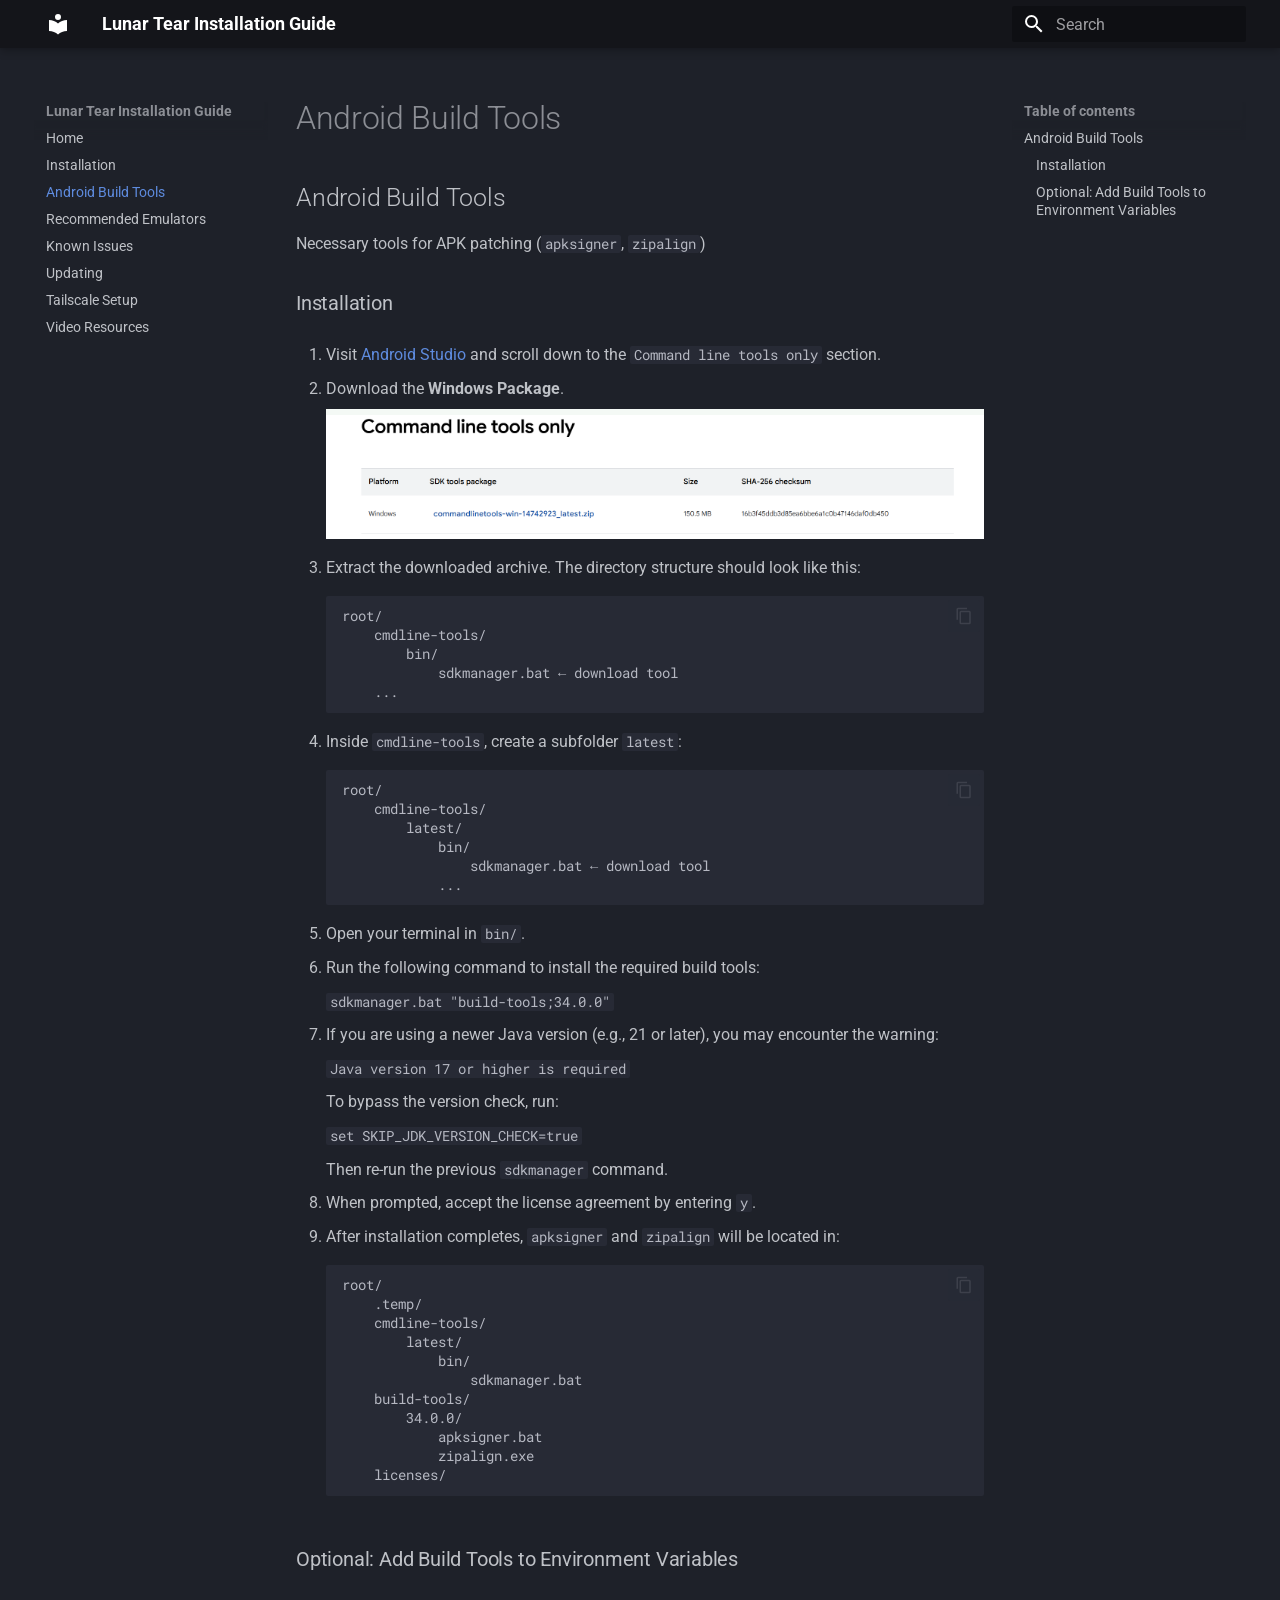
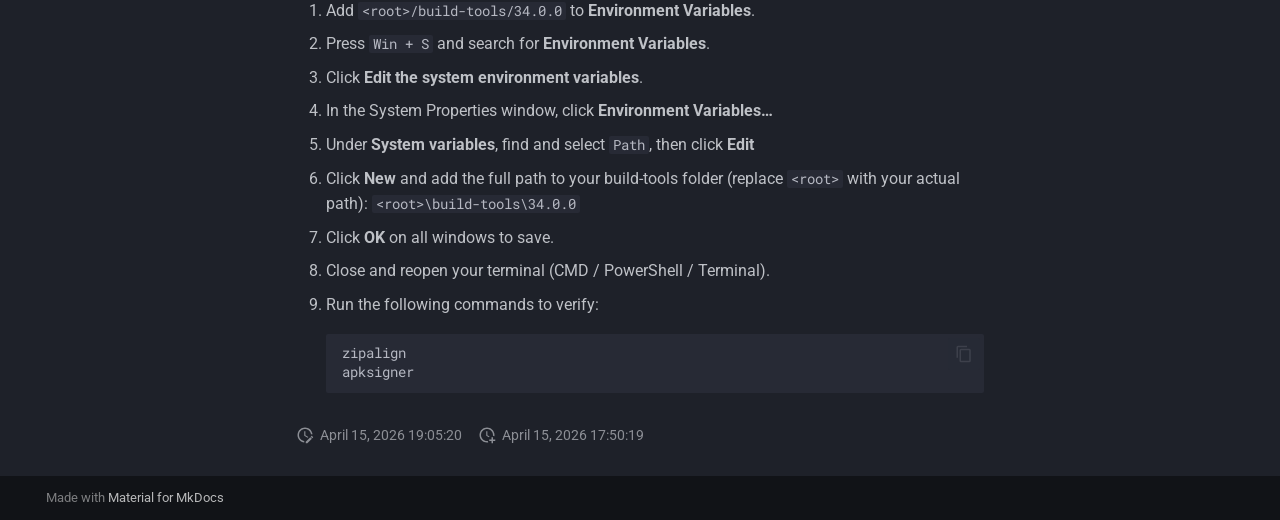
==== commit 11d56fc3: "New UI ? vibecoded some nasty stuff here to add a new prettier ui to the index page." ====
--- a/site/android-build-tools/index.html
+++ b/site/android-build-tools/index.html
@@ -9,8 +9,10 @@
       
       
       
-        <link rel="prev" href="../tailscale-setup/">
-      
+        <link rel="prev" href="../installation/">
+      
+      
+        <link rel="next" href="../recommended-emulators/">
       
       
         
@@ -46,6 +48,8 @@
         <style>:root{--md-text-font:"Roboto";--md-code-font:"Roboto Mono"}</style>
       
     
+    
+      <link rel="stylesheet" href="../stylesheets/extra.css">
     
     <script>__md_scope=new URL("..",location),__md_hash=e=>[...e].reduce(((e,_)=>(e<<5)-e+_.charCodeAt(0)),0),__md_get=(e,_=localStorage,t=__md_scope)=>JSON.parse(_.getItem(t.pathname+"."+e)),__md_set=(e,_,t=localStorage,a=__md_scope)=>{try{t.setItem(a.pathname+"."+e,JSON.stringify(_))}catch(e){}}</script>
     
@@ -267,114 +271,6 @@
       
   
   
-  
-  
-    <li class="md-nav__item">
-      <a href="../recommended-emulators/" class="md-nav__link">
-        
-  
-  
-  <span class="md-ellipsis">
-    
-  
-    Recommended Emulators
-  
-
-    
-  </span>
-  
-  
-
-      </a>
-    </li>
-  
-
-    
-      
-      
-  
-  
-  
-  
-    <li class="md-nav__item">
-      <a href="../known-issues/" class="md-nav__link">
-        
-  
-  
-  <span class="md-ellipsis">
-    
-  
-    Known Issues
-  
-
-    
-  </span>
-  
-  
-
-      </a>
-    </li>
-  
-
-    
-      
-      
-  
-  
-  
-  
-    <li class="md-nav__item">
-      <a href="../updating/" class="md-nav__link">
-        
-  
-  
-  <span class="md-ellipsis">
-    
-  
-    Updating
-  
-
-    
-  </span>
-  
-  
-
-      </a>
-    </li>
-  
-
-    
-      
-      
-  
-  
-  
-  
-    <li class="md-nav__item">
-      <a href="../tailscale-setup/" class="md-nav__link">
-        
-  
-  
-  <span class="md-ellipsis">
-    
-  
-    Tailscale Setup
-  
-
-    
-  </span>
-  
-  
-
-      </a>
-    </li>
-  
-
-    
-      
-      
-  
-  
     
   
   
@@ -476,6 +372,141 @@
   
 </nav>
       
+    </li>
+  
+
+    
+      
+      
+  
+  
+  
+  
+    <li class="md-nav__item">
+      <a href="../recommended-emulators/" class="md-nav__link">
+        
+  
+  
+  <span class="md-ellipsis">
+    
+  
+    Recommended Emulators
+  
+
+    
+  </span>
+  
+  
+
+      </a>
+    </li>
+  
+
+    
+      
+      
+  
+  
+  
+  
+    <li class="md-nav__item">
+      <a href="../known-issues/" class="md-nav__link">
+        
+  
+  
+  <span class="md-ellipsis">
+    
+  
+    Known Issues
+  
+
+    
+  </span>
+  
+  
+
+      </a>
+    </li>
+  
+
+    
+      
+      
+  
+  
+  
+  
+    <li class="md-nav__item">
+      <a href="../updating/" class="md-nav__link">
+        
+  
+  
+  <span class="md-ellipsis">
+    
+  
+    Updating
+  
+
+    
+  </span>
+  
+  
+
+      </a>
+    </li>
+  
+
+    
+      
+      
+  
+  
+  
+  
+    <li class="md-nav__item">
+      <a href="../tailscale-setup/" class="md-nav__link">
+        
+  
+  
+  <span class="md-ellipsis">
+    
+  
+    Tailscale Setup
+  
+
+    
+  </span>
+  
+  
+
+      </a>
+    </li>
+  
+
+    
+      
+      
+  
+  
+  
+  
+    <li class="md-nav__item">
+      <a href="../video/" class="md-nav__link">
+        
+  
+  
+  <span class="md-ellipsis">
+    
+  
+    Video Resources
+  
+
+    
+  </span>
+  
+  
+
+      </a>
     </li>
   
 
--- a/site/stylesheets/extra.css
+++ b/site/stylesheets/extra.css
@@ -0,0 +1,84 @@
+body:has(.hero) .md-main__inner {
+  max-width: none;
+  margin: 0;
+}
+
+body:has(.hero) .md-sidebar--primary,
+body:has(.hero) .md-sidebar--secondary {
+  display: none;
+}
+
+body:has(.hero) .md-content {
+  margin: 0;
+}
+
+body:has(.hero) .md-content__inner {
+  margin: 0;
+  padding: 0;
+}
+
+body:has(.hero) .md-content__inner::before {
+  display: none;
+}
+
+.hero {
+  min-height: calc(100dvh - 2.4rem);
+  display: flex;
+  align-items: center;
+  justify-content: center;
+  width: 100%;
+  margin: 0;
+  padding: 4rem 1.5rem;
+  text-align: center;
+  background:
+    linear-gradient(rgba(5, 5, 8, 0.45), rgba(5, 5, 8, 0.78)),
+    url("../images/tears.jpg") no-repeat center center;
+  background-size: cover;
+}
+
+.hero__content {
+  max-width: 46rem;
+  padding: 2.5rem 2rem;
+  border: 1px solid rgba(255, 255, 255, 0.14);
+  border-radius: 1.5rem;
+  background: rgba(0, 0, 0, 0.42);
+  backdrop-filter: blur(6px);
+  box-shadow: 0 1.5rem 4rem rgba(0, 0, 0, 0.35);
+}
+
+.hero h1 {
+  margin: 0 0 1rem;
+  font-size: clamp(2.5rem, 6vw, 4.5rem);
+  line-height: 1.05;
+}
+
+.hero p {
+  margin: 0 0 2rem;
+  font-size: 1.1rem;
+}
+
+.hero .md-button {
+  margin: 0.35rem;
+}
+
+@media screen and (max-width: 76.2344em) {
+  .hero {
+    min-height: calc(100dvh - 2.8rem);
+  }
+}
+
+@media screen and (max-width: 44.9375em) {
+  .hero {
+    min-height: calc(100dvh - 2.8rem);
+    padding: 3rem 1rem;
+  }
+
+  .hero__content {
+    padding: 2rem 1.25rem;
+  }
+
+  .hero .md-button {
+    display: block;
+    margin: 0.5rem 0;
+  }
+}
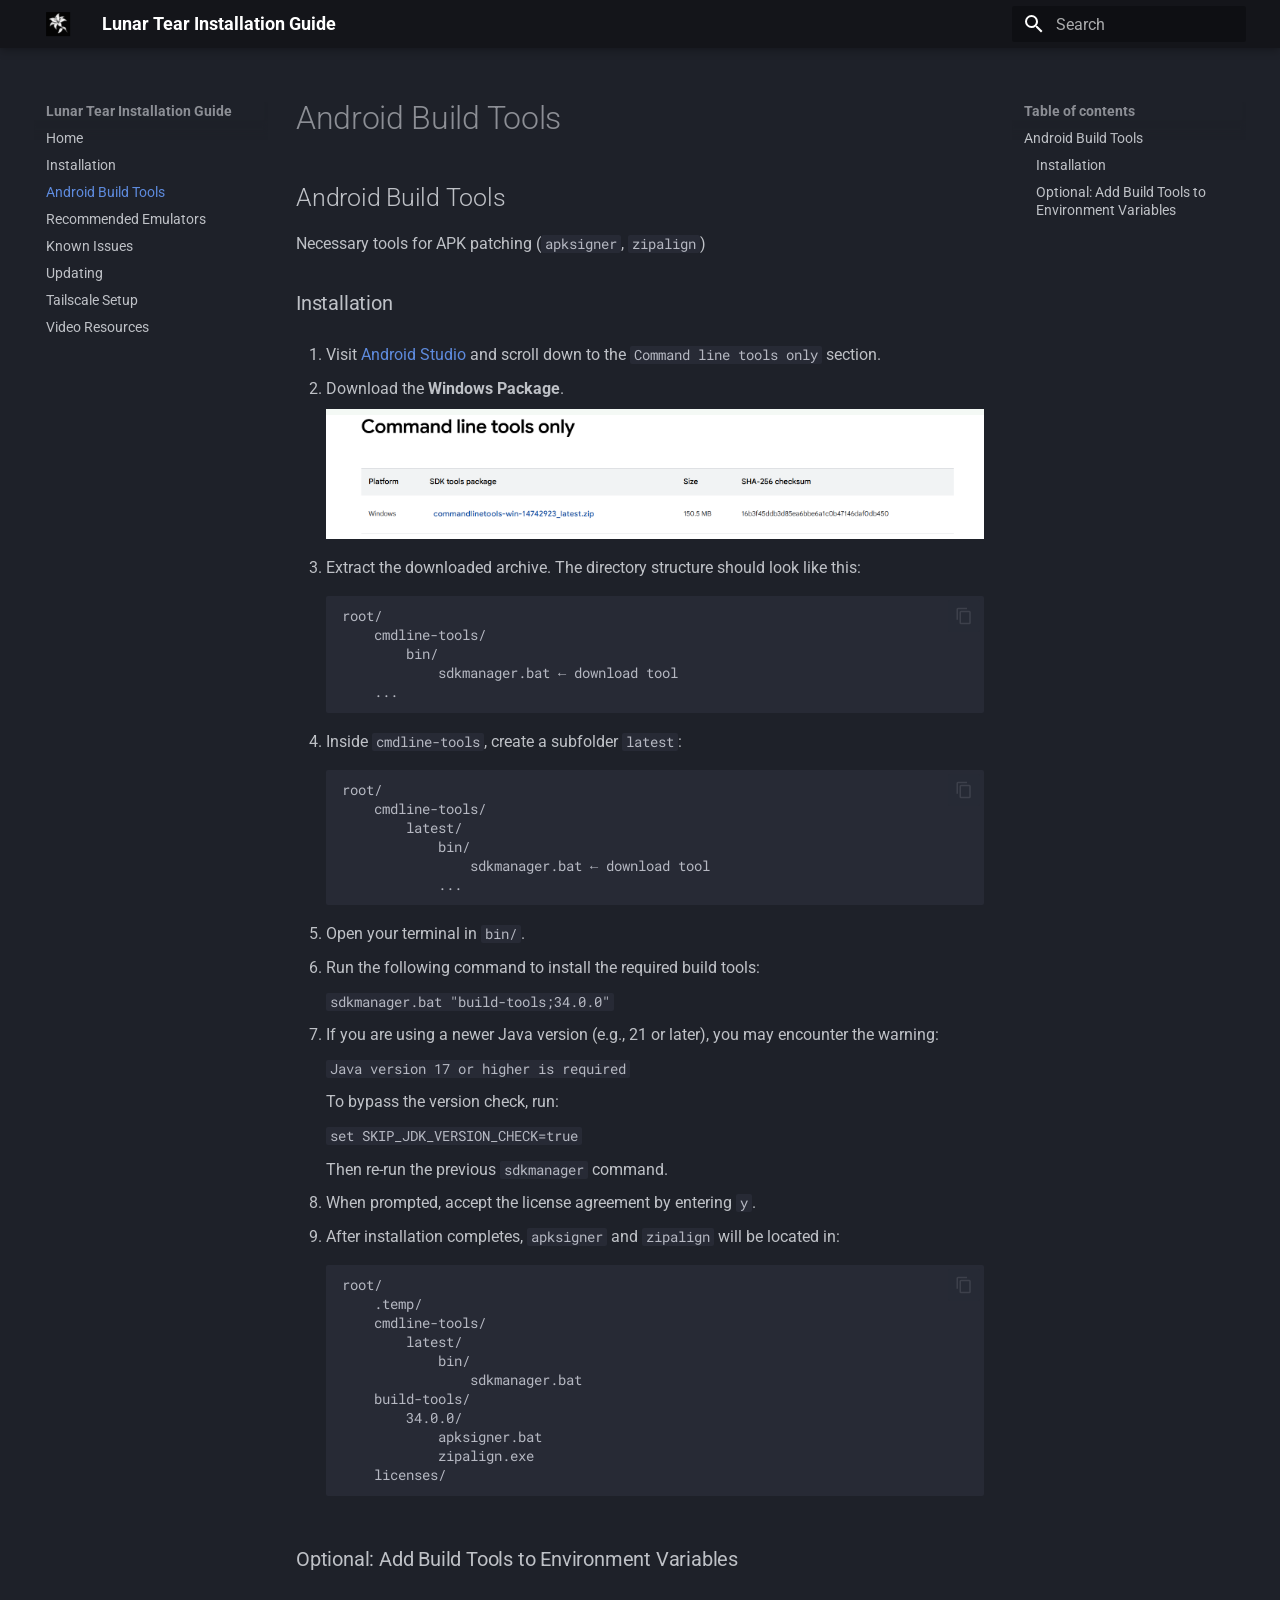
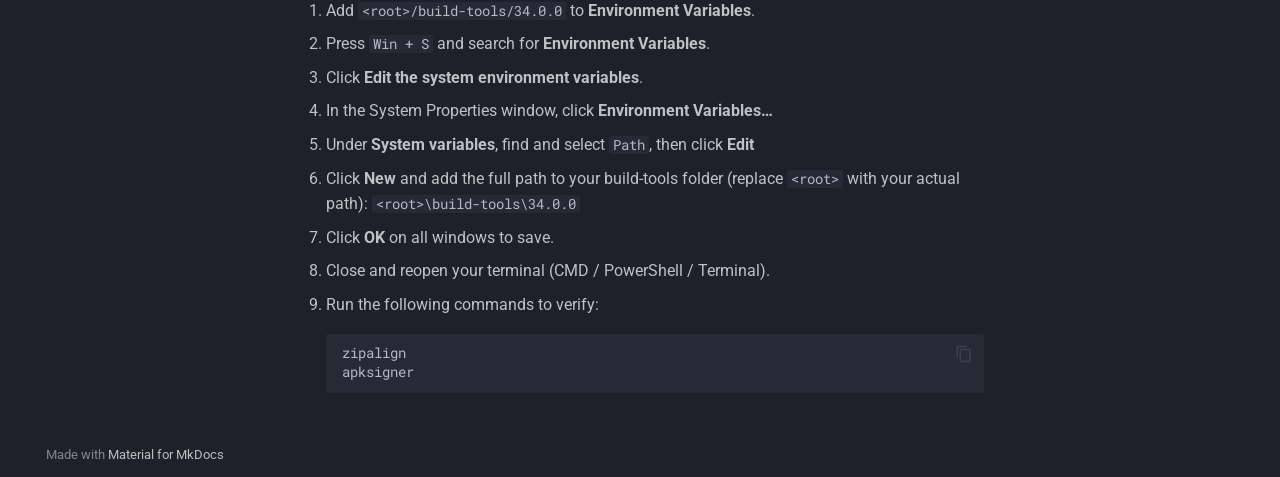
==== commit dd60054b: "weird bu update" ====
--- a/site/android-build-tools/index.html
+++ b/site/android-build-tools/index.html
@@ -18,7 +18,7 @@
         
       
       
-      <link rel="icon" href="../assets/images/favicon.png">
+      <link rel="icon" href="../images/icon.webp">
       <meta name="generator" content="mkdocs-1.6.1, mkdocs-material-9.7.6">
     
     
@@ -94,8 +94,7 @@
   <nav class="md-header__inner md-grid" aria-label="Header">
     <a href=".." title="Lunar Tear Installation Guide" class="md-header__button md-logo" aria-label="Lunar Tear Installation Guide" data-md-component="logo">
       
-  
-  <svg xmlns="http://www.w3.org/2000/svg" viewBox="0 0 24 24"><path d="M12 8a3 3 0 0 0 3-3 3 3 0 0 0-3-3 3 3 0 0 0-3 3 3 3 0 0 0 3 3m0 3.54C9.64 9.35 6.5 8 3 8v11c3.5 0 6.64 1.35 9 3.54 2.36-2.19 5.5-3.54 9-3.54V8c-3.5 0-6.64 1.35-9 3.54"/></svg>
+  <img src="../images/icon.webp" alt="logo">
 
     </a>
     <label class="md-header__button md-icon" for="__drawer">
@@ -204,8 +203,7 @@
   <label class="md-nav__title" for="__drawer">
     <a href=".." title="Lunar Tear Installation Guide" class="md-nav__button md-logo" aria-label="Lunar Tear Installation Guide" data-md-component="logo">
       
-  
-  <svg xmlns="http://www.w3.org/2000/svg" viewBox="0 0 24 24"><path d="M12 8a3 3 0 0 0 3-3 3 3 0 0 0-3-3 3 3 0 0 0-3 3 3 3 0 0 0 3 3m0 3.54C9.64 9.35 6.5 8 3 8v11c3.5 0 6.64 1.35 9 3.54 2.36-2.19 5.5-3.54 9-3.54V8c-3.5 0-6.64 1.35-9 3.54"/></svg>
+  <img src="../images/icon.webp" alt="logo">
 
     </a>
     Lunar Tear Installation Guide
--- a/site/stylesheets/extra.css
+++ b/site/stylesheets/extra.css
@@ -1,6 +1,27 @@
+@font-face {
+  font-family: "Bangle Normal";
+  src: url("../fonts/Bangle-Normal.ttf") format("truetype");
+  font-display: swap;
+}
+
 body:has(.hero) .md-main__inner {
   max-width: none;
   margin: 0;
+}
+
+body:has(.hero) .md-header,
+body:has(.hero) .md-header__inner,
+body:has(.hero) .md-tabs {
+  background: transparent;
+  box-shadow: none;
+}
+
+body:has(.hero) .md-header {
+  position: absolute;
+  top: 0;
+  left: 0;
+  right: 0;
+  z-index: 2;
 }
 
 body:has(.hero) .md-sidebar--primary,
@@ -21,6 +42,15 @@
   display: none;
 }
 
+body:has(.hero) .md-container {
+  position: relative;
+  background-color: #050508;
+}
+
+body:has(.hero) {
+  background-color: #050508;
+}
+
 .hero {
   min-height: calc(100dvh - 2.4rem);
   display: flex;
@@ -28,7 +58,7 @@
   justify-content: center;
   width: 100%;
   margin: 0;
-  padding: 4rem 1.5rem;
+  padding: 6rem 1.5rem 4rem;
   text-align: center;
   background:
     linear-gradient(rgba(5, 5, 8, 0.45), rgba(5, 5, 8, 0.78)),
@@ -41,13 +71,14 @@
   padding: 2.5rem 2rem;
   border: 1px solid rgba(255, 255, 255, 0.14);
   border-radius: 1.5rem;
-  background: rgba(0, 0, 0, 0.42);
-  backdrop-filter: blur(6px);
+  background:
+    linear-gradient(180deg, rgba(12, 12, 18, 0.84), rgba(6, 6, 10, 0.9));
   box-shadow: 0 1.5rem 4rem rgba(0, 0, 0, 0.35);
 }
 
 .hero h1 {
   margin: 0 0 1rem;
+  font-family: "Bangle Normal", "Roboto", sans-serif;
   font-size: clamp(2.5rem, 6vw, 4.5rem);
   line-height: 1.05;
 }
@@ -70,7 +101,7 @@
 @media screen and (max-width: 44.9375em) {
   .hero {
     min-height: calc(100dvh - 2.8rem);
-    padding: 3rem 1rem;
+    padding: 5rem 1rem 3rem;
   }
 
   .hero__content {
@@ -82,3 +113,33 @@
     margin: 0.5rem 0;
   }
 }
+
+.md-source-file {
+  display: none;
+}
+
+.md-footer,
+.md-footer-meta {
+  background: transparent;
+}
+
+.md-footer-meta {
+  display: block;
+}
+
+body:has(.hero) .md-footer {
+  margin-top: -3.25rem;
+  position: relative;
+  z-index: 1;
+}
+
+.md-footer-meta__inner {
+  background: transparent;
+}
+
+body:has(.hero) .md-main {
+  background:
+    linear-gradient(rgba(5, 5, 8, 0.45), rgba(5, 5, 8, 0.78)),
+    url("../images/tears.jpg") no-repeat center bottom;
+  background-size: cover;
+}
